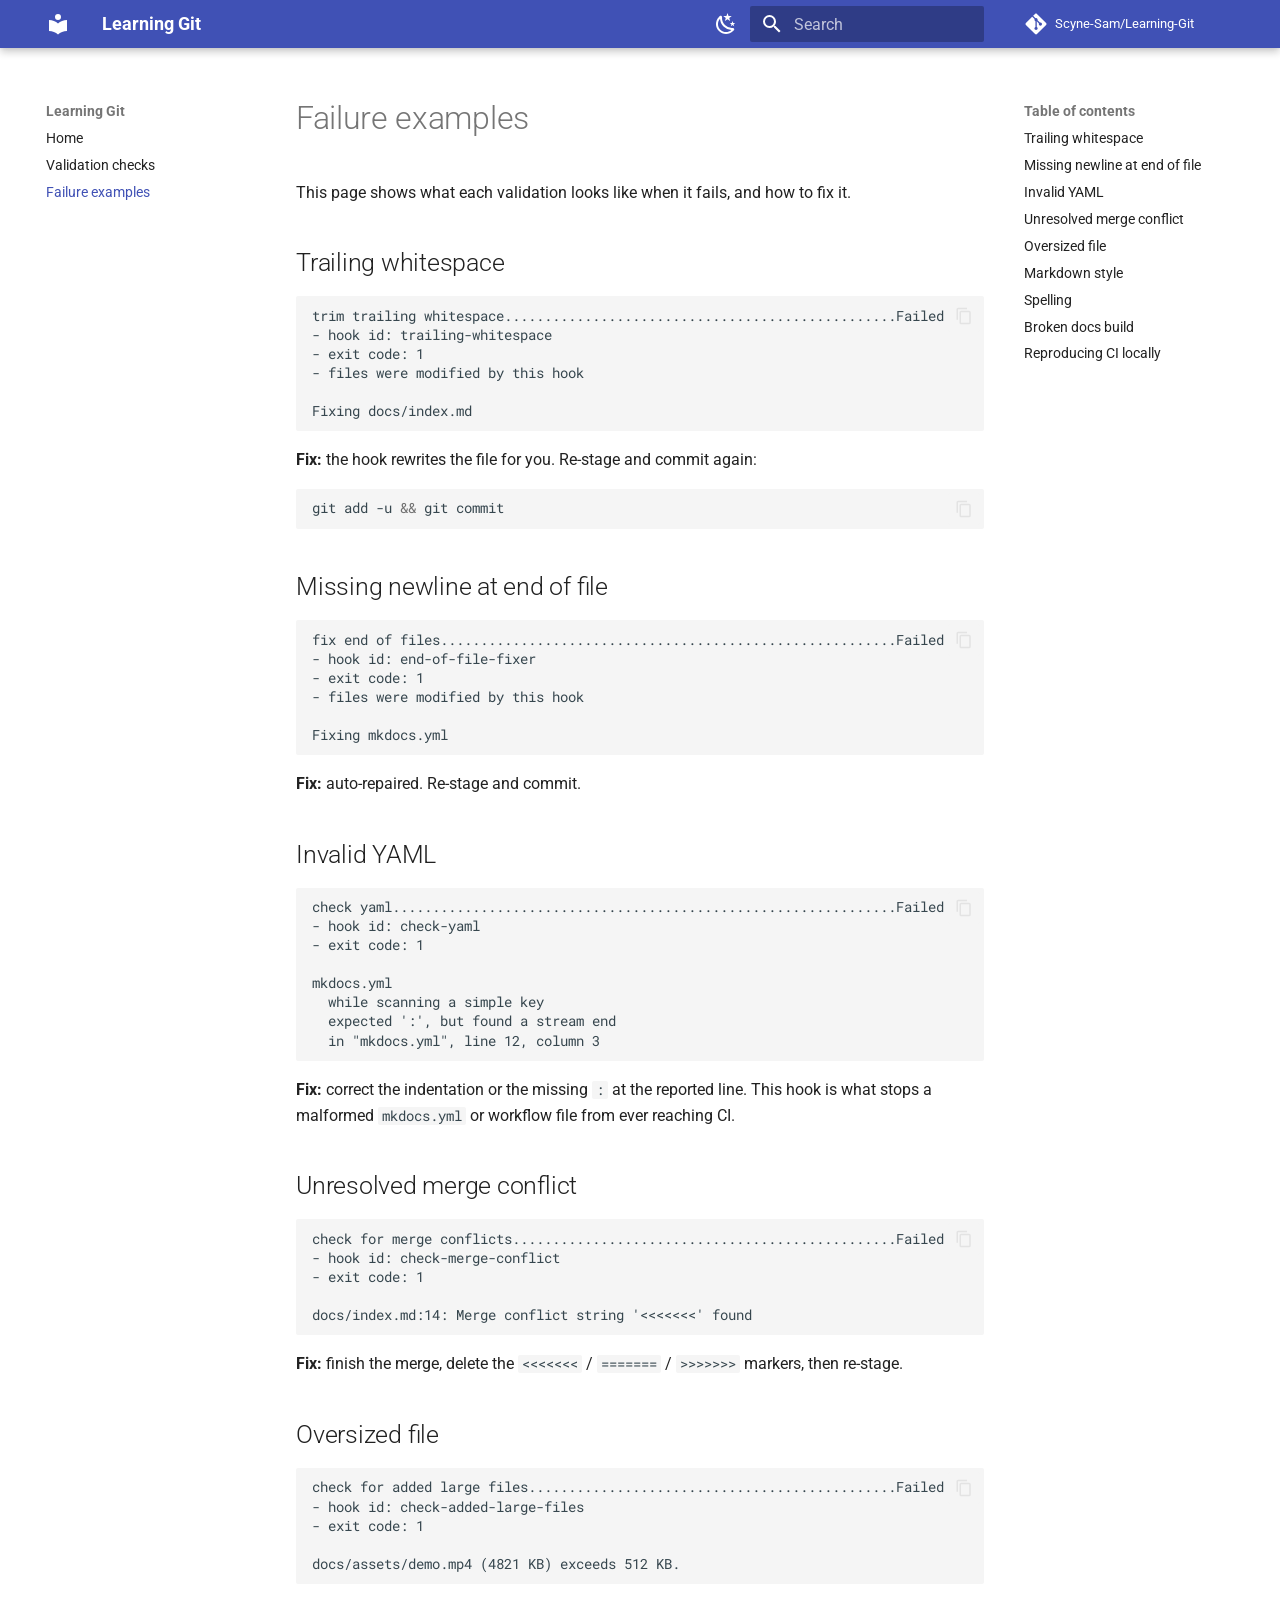
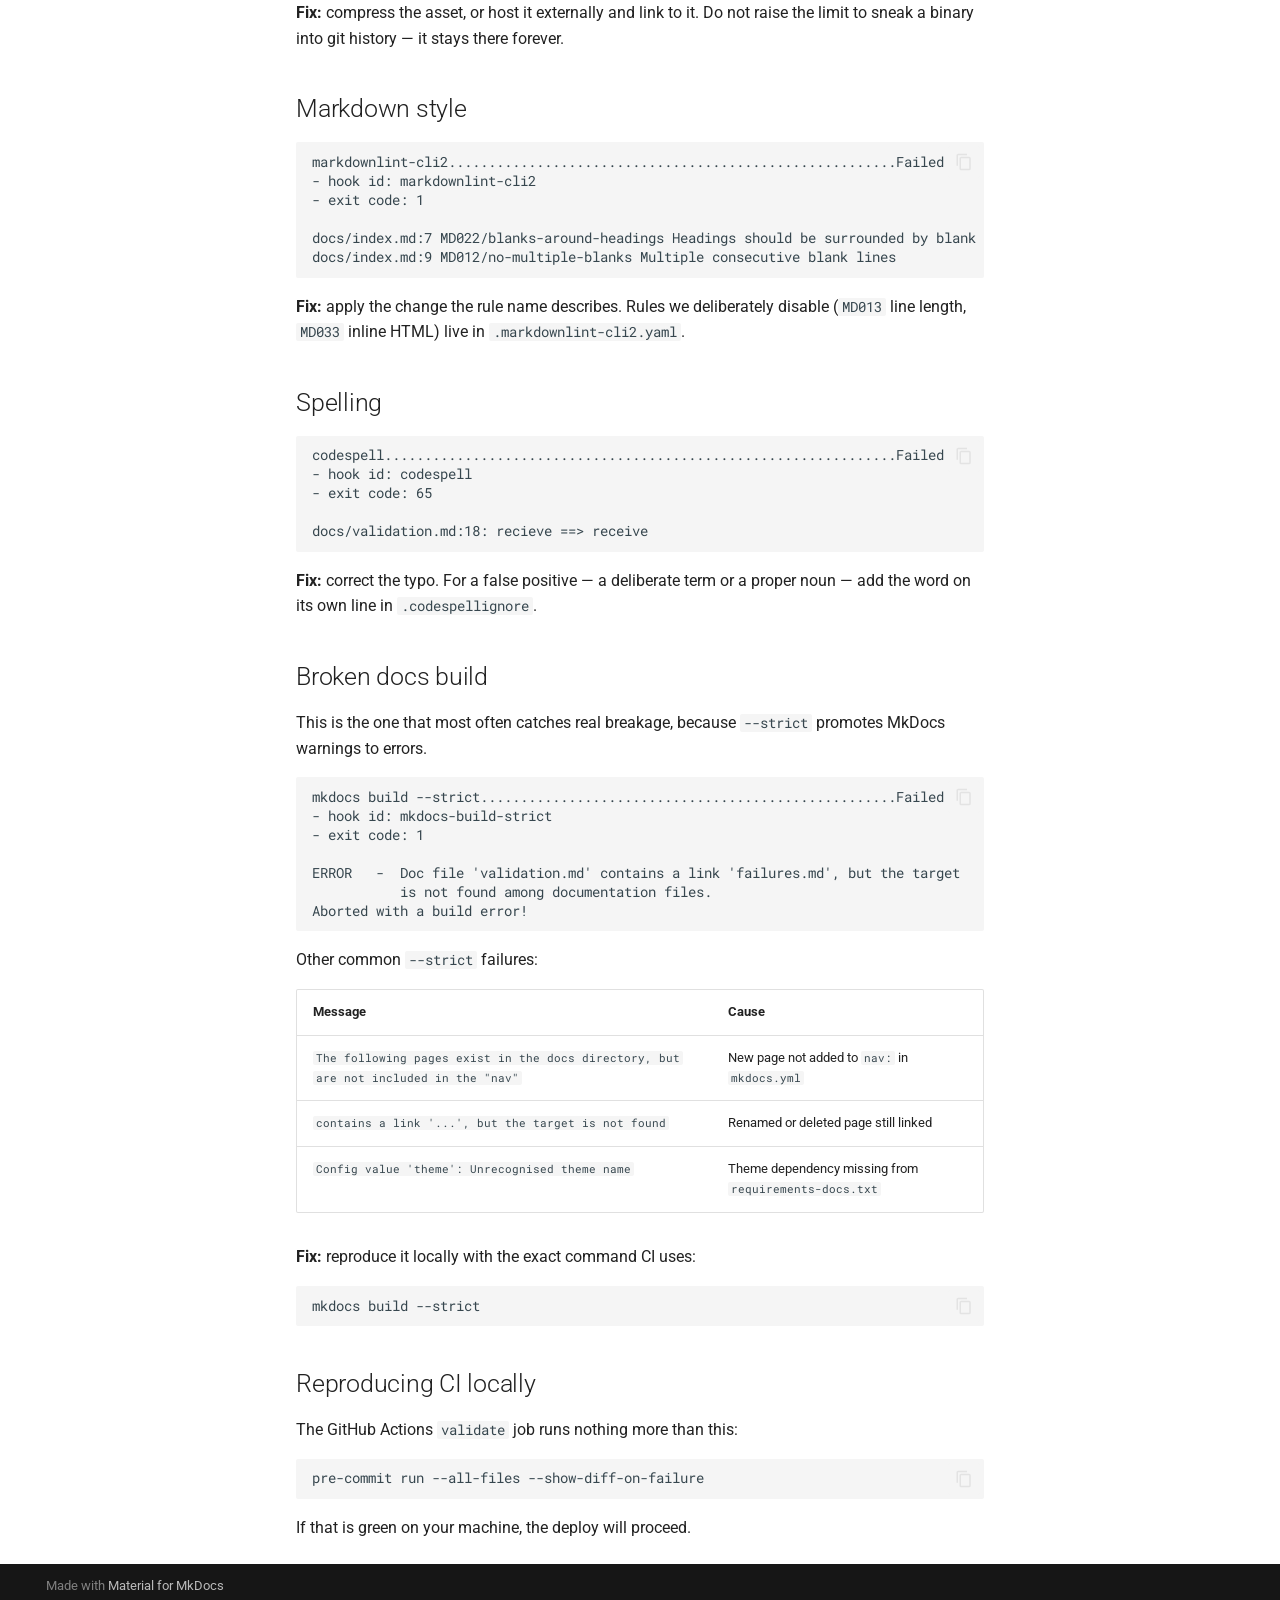
==== failures/index.html @ 4d1471ed "Deployed b543597 with MkDocs version: 1.6.1" ====
<!doctype html>
<html lang="en" class="no-js">
  <head>
    
      <meta charset="utf-8">
      <meta name="viewport" content="width=device-width,initial-scale=1">
      
        <meta name="description" content="Notes and exercises for learning Git">
      
      
      
        <link rel="canonical" href="https://scyne-sam.github.io/Learning-Git/failures/">
      
      
        <link rel="prev" href="../validation/">
      
      
      
        
      
      
      <link rel="icon" href="../assets/images/favicon.png">
      <meta name="generator" content="mkdocs-1.6.1, mkdocs-material-9.7.7">
    
    
      
        <title>Failure examples - Learning Git</title>
      
    
    
      <link rel="stylesheet" href="../assets/stylesheets/main.ec1eaa64.min.css">
      
        
        <link rel="stylesheet" href="../assets/stylesheets/palette.ab4e12ef.min.css">
      
      


    
    
      
    
    
      
        
        
        <link rel="preconnect" href="https://fonts.gstatic.com" crossorigin>
        <link rel="stylesheet" href="https://fonts.googleapis.com/css?family=Roboto:300,300i,400,400i,700,700i%7CRoboto+Mono:400,400i,700,700i&display=fallback">
        <style>:root{--md-text-font:"Roboto";--md-code-font:"Roboto Mono"}</style>
      
    
    
    <script>__md_scope=new URL("..",location),__md_hash=e=>[...e].reduce(((e,_)=>(e<<5)-e+_.charCodeAt(0)),0),__md_get=(e,_=localStorage,t=__md_scope)=>JSON.parse(_.getItem(t.pathname+"."+e)),__md_set=(e,_,t=localStorage,a=__md_scope)=>{try{t.setItem(a.pathname+"."+e,JSON.stringify(_))}catch(e){}}</script>
    
      

    
    
  </head>
  
  
    
    
      
    
    
    
    
    <body dir="ltr" data-md-color-scheme="default" data-md-color-primary="indigo" data-md-color-accent="indigo">
  
    
    <input class="md-toggle" data-md-toggle="drawer" type="checkbox" id="__drawer" autocomplete="off">
    <input class="md-toggle" data-md-toggle="search" type="checkbox" id="__search" autocomplete="off">
    <label class="md-overlay" for="__drawer"></label>
    <div data-md-component="skip">
      
        
        <a href="#failure-examples" class="md-skip">
          Skip to content
        </a>
      
    </div>
    <div data-md-component="announce">
      
    </div>
    
    
      

  

<header class="md-header md-header--shadow" data-md-component="header">
  <nav class="md-header__inner md-grid" aria-label="Header">
    <a href=".." title="Learning Git" class="md-header__button md-logo" aria-label="Learning Git" data-md-component="logo">
      
  
  <svg xmlns="http://www.w3.org/2000/svg" viewBox="0 0 24 24"><path d="M12 8a3 3 0 0 0 3-3 3 3 0 0 0-3-3 3 3 0 0 0-3 3 3 3 0 0 0 3 3m0 3.54C9.64 9.35 6.5 8 3 8v11c3.5 0 6.64 1.35 9 3.54 2.36-2.19 5.5-3.54 9-3.54V8c-3.5 0-6.64 1.35-9 3.54"/></svg>

    </a>
    <label class="md-header__button md-icon" for="__drawer">
      
      <svg xmlns="http://www.w3.org/2000/svg" viewBox="0 0 24 24"><path d="M3 6h18v2H3zm0 5h18v2H3zm0 5h18v2H3z"/></svg>
    </label>
    <div class="md-header__title" data-md-component="header-title">
      <div class="md-header__ellipsis">
        <div class="md-header__topic">
          <span class="md-ellipsis">
            Learning Git
          </span>
        </div>
        <div class="md-header__topic" data-md-component="header-topic">
          <span class="md-ellipsis">
            
              Failure examples
            
          </span>
        </div>
      </div>
    </div>
    
      
        <form class="md-header__option" data-md-component="palette">
  
    
    
    
    <input class="md-option" data-md-color-media="(prefers-color-scheme: light)" data-md-color-scheme="default" data-md-color-primary="indigo" data-md-color-accent="indigo"  aria-label="Switch to dark mode"  type="radio" name="__palette" id="__palette_0">
    
      <label class="md-header__button md-icon" title="Switch to dark mode" for="__palette_1" hidden>
        <svg xmlns="http://www.w3.org/2000/svg" viewBox="0 0 24 24"><path d="m17.75 4.09-2.53 1.94.91 3.06-2.63-1.81-2.63 1.81.91-3.06-2.53-1.94L12.44 4l1.06-3 1.06 3zm3.5 6.91-1.64 1.25.59 1.98-1.7-1.17-1.7 1.17.59-1.98L15.75 11l2.06-.05L18.5 9l.69 1.95zm-2.28 4.95c.83-.08 1.72 1.1 1.19 1.85-.32.45-.66.87-1.08 1.27C15.17 23 8.84 23 4.94 19.07c-3.91-3.9-3.91-10.24 0-14.14.4-.4.82-.76 1.27-1.08.75-.53 1.93.36 1.85 1.19-.27 2.86.69 5.83 2.89 8.02a9.96 9.96 0 0 0 8.02 2.89m-1.64 2.02a12.08 12.08 0 0 1-7.8-3.47c-2.17-2.19-3.33-5-3.49-7.82-2.81 3.14-2.7 7.96.31 10.98 3.02 3.01 7.84 3.12 10.98.31"/></svg>
      </label>
    
  
    
    
    
    <input class="md-option" data-md-color-media="(prefers-color-scheme: dark)" data-md-color-scheme="slate" data-md-color-primary="indigo" data-md-color-accent="indigo"  aria-label="Switch to light mode"  type="radio" name="__palette" id="__palette_1">
    
      <label class="md-header__button md-icon" title="Switch to light mode" for="__palette_0" hidden>
        <svg xmlns="http://www.w3.org/2000/svg" viewBox="0 0 24 24"><path d="M12 7a5 5 0 0 1 5 5 5 5 0 0 1-5 5 5 5 0 0 1-5-5 5 5 0 0 1 5-5m0 2a3 3 0 0 0-3 3 3 3 0 0 0 3 3 3 3 0 0 0 3-3 3 3 0 0 0-3-3m0-7 2.39 3.42C13.65 5.15 12.84 5 12 5s-1.65.15-2.39.42zM3.34 7l4.16-.35A7.2 7.2 0 0 0 5.94 8.5c-.44.74-.69 1.5-.83 2.29zm.02 10 1.76-3.77a7.131 7.131 0 0 0 2.38 4.14zM20.65 7l-1.77 3.79a7.02 7.02 0 0 0-2.38-4.15zm-.01 10-4.14.36c.59-.51 1.12-1.14 1.54-1.86.42-.73.69-1.5.83-2.29zM12 22l-2.41-3.44c.74.27 1.55.44 2.41.44.82 0 1.63-.17 2.37-.44z"/></svg>
      </label>
    
  
</form>
      
    
    
      <script>var palette=__md_get("__palette");if(palette&&palette.color){if("(prefers-color-scheme)"===palette.color.media){var media=matchMedia("(prefers-color-scheme: light)"),input=document.querySelector(media.matches?"[data-md-color-media='(prefers-color-scheme: light)']":"[data-md-color-media='(prefers-color-scheme: dark)']");palette.color.media=input.getAttribute("data-md-color-media"),palette.color.scheme=input.getAttribute("data-md-color-scheme"),palette.color.primary=input.getAttribute("data-md-color-primary"),palette.color.accent=input.getAttribute("data-md-color-accent")}for(var[key,value]of Object.entries(palette.color))document.body.setAttribute("data-md-color-"+key,value)}</script>
    
    
    
      
      
        <label class="md-header__button md-icon" for="__search">
          
          <svg xmlns="http://www.w3.org/2000/svg" viewBox="0 0 24 24"><path d="M9.5 3A6.5 6.5 0 0 1 16 9.5c0 1.61-.59 3.09-1.56 4.23l.27.27h.79l5 5-1.5 1.5-5-5v-.79l-.27-.27A6.52 6.52 0 0 1 9.5 16 6.5 6.5 0 0 1 3 9.5 6.5 6.5 0 0 1 9.5 3m0 2C7 5 5 7 5 9.5S7 14 9.5 14 14 12 14 9.5 12 5 9.5 5"/></svg>
        </label>
        <div class="md-search" data-md-component="search" role="dialog">
  <label class="md-search__overlay" for="__search"></label>
  <div class="md-search__inner" role="search">
    <form class="md-search__form" name="search">
      <input type="text" class="md-search__input" name="query" aria-label="Search" placeholder="Search" autocapitalize="off" autocorrect="off" autocomplete="off" spellcheck="false" data-md-component="search-query" required>
      <label class="md-search__icon md-icon" for="__search">
        
        <svg xmlns="http://www.w3.org/2000/svg" viewBox="0 0 24 24"><path d="M9.5 3A6.5 6.5 0 0 1 16 9.5c0 1.61-.59 3.09-1.56 4.23l.27.27h.79l5 5-1.5 1.5-5-5v-.79l-.27-.27A6.52 6.52 0 0 1 9.5 16 6.5 6.5 0 0 1 3 9.5 6.5 6.5 0 0 1 9.5 3m0 2C7 5 5 7 5 9.5S7 14 9.5 14 14 12 14 9.5 12 5 9.5 5"/></svg>
        
        <svg xmlns="http://www.w3.org/2000/svg" viewBox="0 0 24 24"><path d="M20 11v2H8l5.5 5.5-1.42 1.42L4.16 12l7.92-7.92L13.5 5.5 8 11z"/></svg>
      </label>
      <nav class="md-search__options" aria-label="Search">
        
        <button type="reset" class="md-search__icon md-icon" title="Clear" aria-label="Clear" tabindex="-1">
          
          <svg xmlns="http://www.w3.org/2000/svg" viewBox="0 0 24 24"><path d="M19 6.41 17.59 5 12 10.59 6.41 5 5 6.41 10.59 12 5 17.59 6.41 19 12 13.41 17.59 19 19 17.59 13.41 12z"/></svg>
        </button>
      </nav>
      
    </form>
    <div class="md-search__output">
      <div class="md-search__scrollwrap" tabindex="0" data-md-scrollfix>
        <div class="md-search-result" data-md-component="search-result">
          <div class="md-search-result__meta">
            Initializing search
          </div>
          <ol class="md-search-result__list" role="presentation"></ol>
        </div>
      </div>
    </div>
  </div>
</div>
      
    
    
      <div class="md-header__source">
        <a href="https://github.com/Scyne-Sam/Learning-Git" title="Go to repository" class="md-source" data-md-component="source">
  <div class="md-source__icon md-icon">
    
    <svg xmlns="http://www.w3.org/2000/svg" viewBox="0 0 448 512"><!--! Font Awesome Free 7.1.0 by @fontawesome - https://fontawesome.com License - https://fontawesome.com/license/free (Icons: CC BY 4.0, Fonts: SIL OFL 1.1, Code: MIT License) Copyright 2025 Fonticons, Inc.--><path d="M439.6 236.1 244 40.5c-5.4-5.5-12.8-8.5-20.4-8.5s-15 3-20.4 8.4L162.5 81l51.5 51.5c27.1-9.1 52.7 16.8 43.4 43.7l49.7 49.7c34.2-11.8 61.2 31 35.5 56.7-26.5 26.5-70.2-2.9-56-37.3L240.3 199v121.9c25.3 12.5 22.3 41.8 9.1 55-6.4 6.4-15.2 10.1-24.3 10.1s-17.8-3.6-24.3-10.1c-17.6-17.6-11.1-46.9 11.2-56v-123c-20.8-8.5-24.6-30.7-18.6-45L142.6 101 8.5 235.1C3 240.6 0 247.9 0 255.5s3 15 8.5 20.4l195.6 195.7c5.4 5.4 12.7 8.4 20.4 8.4s15-3 20.4-8.4l194.7-194.7c5.4-5.4 8.4-12.8 8.4-20.4s-3-15-8.4-20.4"/></svg>
  </div>
  <div class="md-source__repository">
    Scyne-Sam/Learning-Git
  </div>
</a>
      </div>
    
  </nav>
  
</header>
    
    <div class="md-container" data-md-component="container">
      
      
        
          
        
      
      <main class="md-main" data-md-component="main">
        <div class="md-main__inner md-grid">
          
            
              
              <div class="md-sidebar md-sidebar--primary" data-md-component="sidebar" data-md-type="navigation" >
                <div class="md-sidebar__scrollwrap">
                  <div class="md-sidebar__inner">
                    



<nav class="md-nav md-nav--primary" aria-label="Navigation" data-md-level="0">
  <label class="md-nav__title" for="__drawer">
    <a href=".." title="Learning Git" class="md-nav__button md-logo" aria-label="Learning Git" data-md-component="logo">
      
  
  <svg xmlns="http://www.w3.org/2000/svg" viewBox="0 0 24 24"><path d="M12 8a3 3 0 0 0 3-3 3 3 0 0 0-3-3 3 3 0 0 0-3 3 3 3 0 0 0 3 3m0 3.54C9.64 9.35 6.5 8 3 8v11c3.5 0 6.64 1.35 9 3.54 2.36-2.19 5.5-3.54 9-3.54V8c-3.5 0-6.64 1.35-9 3.54"/></svg>

    </a>
    Learning Git
  </label>
  
    <div class="md-nav__source">
      <a href="https://github.com/Scyne-Sam/Learning-Git" title="Go to repository" class="md-source" data-md-component="source">
  <div class="md-source__icon md-icon">
    
    <svg xmlns="http://www.w3.org/2000/svg" viewBox="0 0 448 512"><!--! Font Awesome Free 7.1.0 by @fontawesome - https://fontawesome.com License - https://fontawesome.com/license/free (Icons: CC BY 4.0, Fonts: SIL OFL 1.1, Code: MIT License) Copyright 2025 Fonticons, Inc.--><path d="M439.6 236.1 244 40.5c-5.4-5.5-12.8-8.5-20.4-8.5s-15 3-20.4 8.4L162.5 81l51.5 51.5c27.1-9.1 52.7 16.8 43.4 43.7l49.7 49.7c34.2-11.8 61.2 31 35.5 56.7-26.5 26.5-70.2-2.9-56-37.3L240.3 199v121.9c25.3 12.5 22.3 41.8 9.1 55-6.4 6.4-15.2 10.1-24.3 10.1s-17.8-3.6-24.3-10.1c-17.6-17.6-11.1-46.9 11.2-56v-123c-20.8-8.5-24.6-30.7-18.6-45L142.6 101 8.5 235.1C3 240.6 0 247.9 0 255.5s3 15 8.5 20.4l195.6 195.7c5.4 5.4 12.7 8.4 20.4 8.4s15-3 20.4-8.4l194.7-194.7c5.4-5.4 8.4-12.8 8.4-20.4s-3-15-8.4-20.4"/></svg>
  </div>
  <div class="md-source__repository">
    Scyne-Sam/Learning-Git
  </div>
</a>
    </div>
  
  <ul class="md-nav__list" data-md-scrollfix>
    
      
      
  
  
  
  
    <li class="md-nav__item">
      <a href=".." class="md-nav__link">
        
  
  
  <span class="md-ellipsis">
    
  
    Home
  

    
  </span>
  
  

      </a>
    </li>
  

    
      
      
  
  
  
  
    <li class="md-nav__item">
      <a href="../validation/" class="md-nav__link">
        
  
  
  <span class="md-ellipsis">
    
  
    Validation checks
  

    
  </span>
  
  

      </a>
    </li>
  

    
      
      
  
  
    
  
  
  
    <li class="md-nav__item md-nav__item--active">
      
      <input class="md-nav__toggle md-toggle" type="checkbox" id="__toc">
      
      
        
      
      
        <label class="md-nav__link md-nav__link--active" for="__toc">
          
  
  
  <span class="md-ellipsis">
    
  
    Failure examples
  

    
  </span>
  
  

          <span class="md-nav__icon md-icon"></span>
        </label>
      
      <a href="./" class="md-nav__link md-nav__link--active">
        
  
  
  <span class="md-ellipsis">
    
  
    Failure examples
  

    
  </span>
  
  

      </a>
      
        

<nav class="md-nav md-nav--secondary" aria-label="Table of contents">
  
  
  
    
  
  
    <label class="md-nav__title" for="__toc">
      <span class="md-nav__icon md-icon"></span>
      Table of contents
    </label>
    <ul class="md-nav__list" data-md-component="toc" data-md-scrollfix>
      
        <li class="md-nav__item">
  <a href="#trailing-whitespace" class="md-nav__link">
    <span class="md-ellipsis">
      
        Trailing whitespace
      
    </span>
  </a>
  
</li>
      
        <li class="md-nav__item">
  <a href="#missing-newline-at-end-of-file" class="md-nav__link">
    <span class="md-ellipsis">
      
        Missing newline at end of file
      
    </span>
  </a>
  
</li>
      
        <li class="md-nav__item">
  <a href="#invalid-yaml" class="md-nav__link">
    <span class="md-ellipsis">
      
        Invalid YAML
      
    </span>
  </a>
  
</li>
      
        <li class="md-nav__item">
  <a href="#unresolved-merge-conflict" class="md-nav__link">
    <span class="md-ellipsis">
      
        Unresolved merge conflict
      
    </span>
  </a>
  
</li>
      
        <li class="md-nav__item">
  <a href="#oversized-file" class="md-nav__link">
    <span class="md-ellipsis">
      
        Oversized file
      
    </span>
  </a>
  
</li>
      
        <li class="md-nav__item">
  <a href="#markdown-style" class="md-nav__link">
    <span class="md-ellipsis">
      
        Markdown style
      
    </span>
  </a>
  
</li>
      
        <li class="md-nav__item">
  <a href="#spelling" class="md-nav__link">
    <span class="md-ellipsis">
      
        Spelling
      
    </span>
  </a>
  
</li>
      
        <li class="md-nav__item">
  <a href="#broken-docs-build" class="md-nav__link">
    <span class="md-ellipsis">
      
        Broken docs build
      
    </span>
  </a>
  
</li>
      
        <li class="md-nav__item">
  <a href="#reproducing-ci-locally" class="md-nav__link">
    <span class="md-ellipsis">
      
        Reproducing CI locally
      
    </span>
  </a>
  
</li>
      
    </ul>
  
</nav>
      
    </li>
  

    
  </ul>
</nav>
                  </div>
                </div>
              </div>
            
            
              
              <div class="md-sidebar md-sidebar--secondary" data-md-component="sidebar" data-md-type="toc" >
                <div class="md-sidebar__scrollwrap">
                  <div class="md-sidebar__inner">
                    

<nav class="md-nav md-nav--secondary" aria-label="Table of contents">
  
  
  
    
  
  
    <label class="md-nav__title" for="__toc">
      <span class="md-nav__icon md-icon"></span>
      Table of contents
    </label>
    <ul class="md-nav__list" data-md-component="toc" data-md-scrollfix>
      
        <li class="md-nav__item">
  <a href="#trailing-whitespace" class="md-nav__link">
    <span class="md-ellipsis">
      
        Trailing whitespace
      
    </span>
  </a>
  
</li>
      
        <li class="md-nav__item">
  <a href="#missing-newline-at-end-of-file" class="md-nav__link">
    <span class="md-ellipsis">
      
        Missing newline at end of file
      
    </span>
  </a>
  
</li>
      
        <li class="md-nav__item">
  <a href="#invalid-yaml" class="md-nav__link">
    <span class="md-ellipsis">
      
        Invalid YAML
      
    </span>
  </a>
  
</li>
      
        <li class="md-nav__item">
  <a href="#unresolved-merge-conflict" class="md-nav__link">
    <span class="md-ellipsis">
      
        Unresolved merge conflict
      
    </span>
  </a>
  
</li>
      
        <li class="md-nav__item">
  <a href="#oversized-file" class="md-nav__link">
    <span class="md-ellipsis">
      
        Oversized file
      
    </span>
  </a>
  
</li>
      
        <li class="md-nav__item">
  <a href="#markdown-style" class="md-nav__link">
    <span class="md-ellipsis">
      
        Markdown style
      
    </span>
  </a>
  
</li>
      
        <li class="md-nav__item">
  <a href="#spelling" class="md-nav__link">
    <span class="md-ellipsis">
      
        Spelling
      
    </span>
  </a>
  
</li>
      
        <li class="md-nav__item">
  <a href="#broken-docs-build" class="md-nav__link">
    <span class="md-ellipsis">
      
        Broken docs build
      
    </span>
  </a>
  
</li>
      
        <li class="md-nav__item">
  <a href="#reproducing-ci-locally" class="md-nav__link">
    <span class="md-ellipsis">
      
        Reproducing CI locally
      
    </span>
  </a>
  
</li>
      
    </ul>
  
</nav>
                  </div>
                </div>
              </div>
            
          
          
            <div class="md-content" data-md-component="content">
              
              <article class="md-content__inner md-typeset">
                
                  


  
  


<h1 id="failure-examples">Failure examples<a class="headerlink" href="#failure-examples" title="Permanent link">&para;</a></h1>
<p>This page shows what each validation looks like when it fails, and how to fix it.</p>
<h2 id="trailing-whitespace">Trailing whitespace<a class="headerlink" href="#trailing-whitespace" title="Permanent link">&para;</a></h2>
<div class="highlight"><pre><span></span><code>trim trailing whitespace.................................................Failed
- hook id: trailing-whitespace
- exit code: 1
- files were modified by this hook

Fixing docs/index.md
</code></pre></div>
<p><strong>Fix:</strong> the hook rewrites the file for you. Re-stage and commit again:</p>
<div class="highlight"><pre><span></span><code>git<span class="w"> </span>add<span class="w"> </span>-u<span class="w"> </span><span class="o">&amp;&amp;</span><span class="w"> </span>git<span class="w"> </span>commit
</code></pre></div>
<h2 id="missing-newline-at-end-of-file">Missing newline at end of file<a class="headerlink" href="#missing-newline-at-end-of-file" title="Permanent link">&para;</a></h2>
<div class="highlight"><pre><span></span><code>fix end of files.........................................................Failed
- hook id: end-of-file-fixer
- exit code: 1
- files were modified by this hook

Fixing mkdocs.yml
</code></pre></div>
<p><strong>Fix:</strong> auto-repaired. Re-stage and commit.</p>
<h2 id="invalid-yaml">Invalid YAML<a class="headerlink" href="#invalid-yaml" title="Permanent link">&para;</a></h2>
<div class="highlight"><pre><span></span><code>check yaml...............................................................Failed
- hook id: check-yaml
- exit code: 1

mkdocs.yml
  while scanning a simple key
  expected ':', but found a stream end
  in "mkdocs.yml", line 12, column 3
</code></pre></div>
<p><strong>Fix:</strong> correct the indentation or the missing <code>:</code> at the reported line. This hook is
what stops a malformed <code>mkdocs.yml</code> or workflow file from ever reaching CI.</p>
<h2 id="unresolved-merge-conflict">Unresolved merge conflict<a class="headerlink" href="#unresolved-merge-conflict" title="Permanent link">&para;</a></h2>
<div class="highlight"><pre><span></span><code>check for merge conflicts................................................Failed
- hook id: check-merge-conflict
- exit code: 1

docs/index.md:14: Merge conflict string '&lt;&lt;&lt;&lt;&lt;&lt;&lt;' found
</code></pre></div>
<p><strong>Fix:</strong> finish the merge, delete the <code>&lt;&lt;&lt;&lt;&lt;&lt;&lt;</code> / <code>=======</code> / <code>&gt;&gt;&gt;&gt;&gt;&gt;&gt;</code> markers, then
re-stage.</p>
<h2 id="oversized-file">Oversized file<a class="headerlink" href="#oversized-file" title="Permanent link">&para;</a></h2>
<div class="highlight"><pre><span></span><code>check for added large files..............................................Failed
- hook id: check-added-large-files
- exit code: 1

docs/assets/demo.mp4 (4821 KB) exceeds 512 KB.
</code></pre></div>
<p><strong>Fix:</strong> compress the asset, or host it externally and link to it. Do not raise the
limit to sneak a binary into git history — it stays there forever.</p>
<h2 id="markdown-style">Markdown style<a class="headerlink" href="#markdown-style" title="Permanent link">&para;</a></h2>
<div class="highlight"><pre><span></span><code>markdownlint-cli2........................................................Failed
- hook id: markdownlint-cli2
- exit code: 1

docs/index.md:7 MD022/blanks-around-headings Headings should be surrounded by blank lines
docs/index.md:9 MD012/no-multiple-blanks Multiple consecutive blank lines
</code></pre></div>
<p><strong>Fix:</strong> apply the change the rule name describes. Rules we deliberately disable
(<code>MD013</code> line length, <code>MD033</code> inline HTML) live in <code>.markdownlint-cli2.yaml</code>.</p>
<h2 id="spelling">Spelling<a class="headerlink" href="#spelling" title="Permanent link">&para;</a></h2>
<div class="highlight"><pre><span></span><code>codespell................................................................Failed
- hook id: codespell
- exit code: 65

docs/validation.md:18: recieve ==&gt; receive
</code></pre></div>
<p><strong>Fix:</strong> correct the typo. For a false positive — a deliberate term or a proper noun —
add the word on its own line in <code>.codespellignore</code>.</p>
<h2 id="broken-docs-build">Broken docs build<a class="headerlink" href="#broken-docs-build" title="Permanent link">&para;</a></h2>
<p>This is the one that most often catches real breakage, because <code>--strict</code> promotes
MkDocs warnings to errors.</p>
<div class="highlight"><pre><span></span><code>mkdocs build --strict....................................................Failed
- hook id: mkdocs-build-strict
- exit code: 1

ERROR   -  Doc file 'validation.md' contains a link 'failures.md', but the target
           is not found among documentation files.
Aborted with a build error!
</code></pre></div>
<p>Other common <code>--strict</code> failures:</p>
<table>
<thead>
<tr>
<th>Message</th>
<th>Cause</th>
</tr>
</thead>
<tbody>
<tr>
<td><code>The following pages exist in the docs directory, but are not included in the "nav"</code></td>
<td>New page not added to <code>nav:</code> in <code>mkdocs.yml</code></td>
</tr>
<tr>
<td><code>contains a link '...', but the target is not found</code></td>
<td>Renamed or deleted page still linked</td>
</tr>
<tr>
<td><code>Config value 'theme': Unrecognised theme name</code></td>
<td>Theme dependency missing from <code>requirements-docs.txt</code></td>
</tr>
</tbody>
</table>
<p><strong>Fix:</strong> reproduce it locally with the exact command CI uses:</p>
<div class="highlight"><pre><span></span><code>mkdocs<span class="w"> </span>build<span class="w"> </span>--strict
</code></pre></div>
<h2 id="reproducing-ci-locally">Reproducing CI locally<a class="headerlink" href="#reproducing-ci-locally" title="Permanent link">&para;</a></h2>
<p>The GitHub Actions <code>validate</code> job runs nothing more than this:</p>
<div class="highlight"><pre><span></span><code>pre-commit<span class="w"> </span>run<span class="w"> </span>--all-files<span class="w"> </span>--show-diff-on-failure
</code></pre></div>
<p>If that is green on your machine, the deploy will proceed.</p>












                
              </article>
            </div>
          
          
<script>var target=document.getElementById(location.hash.slice(1));target&&target.name&&(target.checked=target.name.startsWith("__tabbed_"))</script>
        </div>
        
          <button type="button" class="md-top md-icon" data-md-component="top" hidden>
  
  <svg xmlns="http://www.w3.org/2000/svg" viewBox="0 0 24 24"><path d="M13 20h-2V8l-5.5 5.5-1.42-1.42L12 4.16l7.92 7.92-1.42 1.42L13 8z"/></svg>
  Back to top
</button>
        
      </main>
      
        <footer class="md-footer">
  
  <div class="md-footer-meta md-typeset">
    <div class="md-footer-meta__inner md-grid">
      <div class="md-copyright">
  
  
    Made with
    <a href="https://squidfunk.github.io/mkdocs-material/" target="_blank" rel="noopener">
      Material for MkDocs
    </a>
  
</div>
      
    </div>
  </div>
</footer>
      
    </div>
    <div class="md-dialog" data-md-component="dialog">
      <div class="md-dialog__inner md-typeset"></div>
    </div>
    
    
    
      
      
      <script id="__config" type="application/json">{"annotate": null, "base": "..", "features": ["navigation.instant", "navigation.tracking", "navigation.top", "content.code.copy", "search.highlight"], "search": "../assets/javascripts/workers/search.2c215733.min.js", "tags": null, "translations": {"clipboard.copied": "Copied to clipboard", "clipboard.copy": "Copy to clipboard", "search.result.more.one": "1 more on this page", "search.result.more.other": "# more on this page", "search.result.none": "No matching documents", "search.result.one": "1 matching document", "search.result.other": "# matching documents", "search.result.placeholder": "Type to start searching", "search.result.term.missing": "Missing", "select.version": "Select version"}, "version": null}</script>
    
    
      <script src="../assets/javascripts/bundle.d7400e89.min.js"></script>
      
    
  </body>
</html>
---- assets/stylesheets/main.ec1eaa64.min.css ----
@charset "UTF-8";html{-webkit-text-size-adjust:none;-moz-text-size-adjust:none;text-size-adjust:none;box-sizing:border-box}*,:after,:before{box-sizing:inherit}@media (prefers-reduced-motion){*,:after,:before{transition:none!important}}body{margin:0}a,button,input,label{-webkit-tap-highlight-color:transparent}a{color:inherit;text-decoration:none}hr{border:0;box-sizing:initial;display:block;height:.05rem;overflow:visible;padding:0}small{font-size:80%}sub,sup{line-height:1em}img{border-style:none}table{border-collapse:initial;border-spacing:0}td,th{font-weight:400;vertical-align:top}button{background:#0000;border:0;font-family:inherit;font-size:inherit;margin:0;padding:0}input{border:0;outline:none}:root{--md-primary-fg-color:#4051b5;--md-primary-fg-color--light:#5d6cc0;--md-primary-fg-color--dark:#303fa1;--md-primary-bg-color:#fff;--md-primary-bg-color--light:#ffffffb3;--md-accent-fg-color:#526cfe;--md-accent-fg-color--transparent:#526cfe1a;--md-accent-bg-color:#fff;--md-accent-bg-color--light:#ffffffb3}[data-md-color-scheme=default]{color-scheme:light}[data-md-color-scheme=default] img[src$="#gh-dark-mode-only"],[data-md-color-scheme=default] img[src$="#only-dark"]{display:none}:root,[data-md-color-scheme=default]{--md-hue:225deg;--md-default-fg-color:#000000de;--md-default-fg-color--light:#0000008a;--md-default-fg-color--lighter:#00000052;--md-default-fg-color--lightest:#00000012;--md-default-bg-color:#fff;--md-default-bg-color--light:#ffffffb3;--md-default-bg-color--lighter:#ffffff4d;--md-default-bg-color--lightest:#ffffff1f;--md-code-fg-color:#36464e;--md-code-bg-color:#f5f5f5;--md-code-bg-color--light:#f5f5f5b3;--md-code-bg-color--lighter:#f5f5f54d;--md-code-hl-color:#4287ff;--md-code-hl-color--light:#4287ff1a;--md-code-hl-number-color:#d52a2a;--md-code-hl-special-color:#db1457;--md-code-hl-function-color:#a846b9;--md-code-hl-constant-color:#6e59d9;--md-code-hl-keyword-color:#3f6ec6;--md-code-hl-string-color:#1c7d4d;--md-code-hl-name-color:var(--md-code-fg-color);--md-code-hl-operator-color:var(--md-default-fg-color--light);--md-code-hl-punctuation-color:var(--md-default-fg-color--light);--md-code-hl-comment-color:var(--md-default-fg-color--light);--md-code-hl-generic-color:var(--md-default-fg-color--light);--md-code-hl-variable-color:var(--md-default-fg-color--light);--md-typeset-color:var(--md-default-fg-color);--md-typeset-a-color:var(--md-primary-fg-color);--md-typeset-del-color:#f5503d26;--md-typeset-ins-color:#0bd57026;--md-typeset-kbd-color:#fafafa;--md-typeset-kbd-accent-color:#fff;--md-typeset-kbd-border-color:#b8b8b8;--md-typeset-mark-color:#ffff0080;--md-typeset-table-color:#0000001f;--md-typeset-table-color--light:rgba(0,0,0,.035);--md-admonition-fg-color:var(--md-default-fg-color);--md-admonition-bg-color:var(--md-default-bg-color);--md-warning-fg-color:#000000de;--md-warning-bg-color:#ff9;--md-footer-fg-color:#fff;--md-footer-fg-color--light:#ffffffb3;--md-footer-fg-color--lighter:#ffffff73;--md-footer-bg-color:#000000de;--md-footer-bg-color--dark:#00000052;--md-shadow-z1:0 0.2rem 0.5rem #0000000d,0 0 0.05rem #0000001a;--md-shadow-z2:0 0.2rem 0.5rem #0000001a,0 0 0.05rem #00000040;--md-shadow-z3:0 0.2rem 0.5rem #0003,0 0 0.05rem #00000059}.md-icon svg{fill:currentcolor;display:block;height:1.2rem;width:1.2rem}body{-webkit-font-smoothing:antialiased;-moz-osx-font-smoothing:grayscale;--md-text-font-family:var(--md-text-font,_),-apple-system,BlinkMacSystemFont,Helvetica,Arial,sans-serif;--md-code-font-family:var(--md-code-font,_),SFMono-Regular,Consolas,Menlo,monospace}aside,body,input{font-feature-settings:"kern","liga";color:var(--md-typeset-color);font-family:var(--md-text-font-family)}code,kbd,pre{font-feature-settings:"kern";font-family:var(--md-code-font-family)}:root{--md-typeset-table-sort-icon:url('data:image/svg+xml;charset=utf-8,<svg xmlns="http://www.w3.org/2000/svg" viewBox="0 0 24 24"><path d="m18 21-4-4h3V7h-3l4-4 4 4h-3v10h3M2 19v-2h10v2M2 13v-2h7v2M2 7V5h4v2z"/></svg>');--md-typeset-table-sort-icon--asc:url('data:image/svg+xml;charset=utf-8,<svg xmlns="http://www.w3.org/2000/svg" viewBox="0 0 24 24"><path d="M19 17h3l-4 4-4-4h3V3h2M2 17h10v2H2M6 5v2H2V5m0 6h7v2H2z"/></svg>');--md-typeset-table-sort-icon--desc:url('data:image/svg+xml;charset=utf-8,<svg xmlns="http://www.w3.org/2000/svg" viewBox="0 0 24 24"><path d="M19 7h3l-4-4-4 4h3v14h2M2 17h10v2H2M6 5v2H2V5m0 6h7v2H2z"/></svg>')}.md-typeset{-webkit-print-color-adjust:exact;color-adjust:exact;font-size:.8rem;line-height:1.6;overflow-wrap:break-word}@media print{.md-typeset{font-size:.68rem}}.md-typeset blockquote,.md-typeset dl,.md-typeset figure,.md-typeset ol,.md-typeset pre,.md-typeset ul{margin-bottom:1em;margin-top:1em}.md-typeset h1{color:var(--md-default-fg-color--light);font-size:2em;line-height:1.3;margin:0 0 1.25em}.md-typeset h1,.md-typeset h2{font-weight:300;letter-spacing:-.01em}.md-typeset h2{font-size:1.5625em;line-height:1.4;margin:1.6em 0 .64em}.md-typeset h3{font-size:1.25em;font-weight:400;letter-spacing:-.01em;line-height:1.5;margin:1.6em 0 .8em}.md-typeset h2+h3{margin-top:.8em}.md-typeset h4{font-weight:700;letter-spacing:-.01em;margin:1em 0}.md-typeset h5,.md-typeset h6{color:var(--md-default-fg-color--light);font-size:.8em;font-weight:700;letter-spacing:-.01em;margin:1.25em 0}.md-typeset h5{text-transform:uppercase}.md-typeset h5 code{text-transform:none}.md-typeset hr{border-bottom:.05rem solid var(--md-default-fg-color--lightest);display:flow-root;margin:1.5em 0}.md-typeset a{color:var(--md-typeset-a-color);word-break:break-word}.md-typeset a,.md-typeset a:before{transition:color 125ms}.md-typeset a:focus,.md-typeset a:hover{color:var(--md-accent-fg-color)}.md-typeset a:focus code,.md-typeset a:hover code{background-color:var(--md-accent-fg-color--transparent);color:var(--md-accent-fg-color)}.md-typeset a code{color:var(--md-typeset-a-color)}.md-typeset a.focus-visible{outline-color:var(--md-accent-fg-color);outline-offset:.2rem}.md-typeset code,.md-typeset kbd,.md-typeset pre{color:var(--md-code-fg-color);direction:ltr;font-variant-ligatures:none;transition:background-color 125ms}@media print{.md-typeset code,.md-typeset kbd,.md-typeset pre{white-space:pre-wrap}}.md-typeset code{background-color:var(--md-code-bg-color);border-radius:.1rem;-webkit-box-decoration-break:clone;box-decoration-break:clone;font-size:.85em;padding:0 .2941176471em;transition:color 125ms,background-color 125ms;word-break:break-word}.md-typeset code:not(.focus-visible){-webkit-tap-highlight-color:transparent;outline:none}.md-typeset pre{display:flow-root;line-height:1.4;position:relative}.md-typeset pre>code{-webkit-box-decoration-break:slice;box-decoration-break:slice;box-shadow:none;display:block;margin:0;outline-color:var(--md-accent-fg-color);overflow:auto;padding:.7720588235em 1.1764705882em;scrollbar-color:var(--md-default-fg-color--lighter) #0000;scrollbar-width:thin;touch-action:auto;word-break:normal}.md-typeset pre>code:hover{scrollbar-color:var(--md-accent-fg-color) #0000}.md-typeset pre>code::-webkit-scrollbar{height:.2rem;width:.2rem}.md-typeset pre>code::-webkit-scrollbar-thumb{background-color:var(--md-default-fg-color--lighter)}.md-typeset pre>code::-webkit-scrollbar-thumb:hover{background-color:var(--md-accent-fg-color)}.md-typeset kbd{background-color:var(--md-typeset-kbd-color);border-radius:.1rem;box-shadow:0 .1rem 0 .05rem var(--md-typeset-kbd-border-color),0 .1rem 0 var(--md-typeset-kbd-border-color),0 -.1rem .2rem var(--md-typeset-kbd-accent-color) inset;color:var(--md-default-fg-color);display:inline-block;font-size:.75em;padding:0 .6666666667em;vertical-align:text-top;word-break:break-word}.md-typeset mark{background-color:var(--md-typeset-mark-color);-webkit-box-decoration-break:clone;box-decoration-break:clone;color:inherit;word-break:break-word}.md-typeset abbr{cursor:help;text-decoration:none}.md-typeset [data-preview],.md-typeset abbr{border-bottom:.05rem dotted var(--md-default-fg-color--light)}.md-typeset small{opacity:.75}[dir=ltr] .md-typeset sub,[dir=ltr] .md-typeset sup{margin-left:.078125em}[dir=rtl] .md-typeset sub,[dir=rtl] .md-typeset sup{margin-right:.078125em}[dir=ltr] .md-typeset blockquote{padding-left:.6rem}[dir=rtl] .md-typeset blockquote{padding-right:.6rem}[dir=ltr] .md-typeset blockquote{border-left:.2rem solid var(--md-default-fg-color--lighter)}[dir=rtl] .md-typeset blockquote{border-right:.2rem solid var(--md-default-fg-color--lighter)}.md-typeset blockquote{color:var(--md-default-fg-color--light);margin-left:0;margin-right:0}.md-typeset ul{list-style-type:disc}.md-typeset ul[type]{list-style-type:revert-layer}[dir=ltr] .md-typeset ol,[dir=ltr] .md-typeset ul{margin-left:.625em}[dir=rtl] .md-typeset ol,[dir=rtl] .md-typeset ul{margin-right:.625em}.md-typeset ol,.md-typeset ul{padding:0}.md-typeset ol:not([hidden]),.md-typeset ul:not([hidden]){display:flow-root}.md-typeset ol ol,.md-typeset ul ol{list-style-type:lower-alpha}.md-typeset ol ol ol,.md-typeset ul ol ol{list-style-type:lower-roman}.md-typeset ol ol ol ol,.md-typeset ul ol ol ol{list-style-type:upper-alpha}.md-typeset ol ol ol ol ol,.md-typeset ul ol ol ol ol{list-style-type:upper-roman}.md-typeset ol[type],.md-typeset ul[type]{list-style-type:revert-layer}[dir=ltr] .md-typeset ol li,[dir=ltr] .md-typeset ul li{margin-left:1.25em}[dir=rtl] .md-typeset ol li,[dir=rtl] .md-typeset ul li{margin-right:1.25em}.md-typeset ol li,.md-typeset ul li{margin-bottom:.5em}.md-typeset ol li blockquote,.md-typeset ol li p,.md-typeset ul li blockquote,.md-typeset ul li p{margin:.5em 0}.md-typeset ol li:last-child,.md-typeset ul li:last-child{margin-bottom:0}[dir=ltr] .md-typeset ol li ol,[dir=ltr] .md-typeset ol li ul,[dir=ltr] .md-typeset ul li ol,[dir=ltr] .md-typeset ul li ul{margin-left:.625em}[dir=rtl] .md-typeset ol li ol,[dir=rtl] .md-typeset ol li ul,[dir=rtl] .md-typeset ul li ol,[dir=rtl] .md-typeset ul li ul{margin-right:.625em}.md-typeset ol li ol,.md-typeset ol li ul,.md-typeset ul li ol,.md-typeset ul li ul{margin-bottom:.5em;margin-top:.5em}[dir=ltr] .md-typeset dd{margin-left:1.875em}[dir=rtl] .md-typeset dd{margin-right:1.875em}.md-typeset dd{margin-bottom:1.5em;margin-top:1em}.md-typeset img,.md-typeset svg,.md-typeset video{height:auto;max-width:100%}.md-typeset img[align=left]{margin:1em 1em 1em 0}.md-typeset img[align=right]{margin:1em 0 1em 1em}.md-typeset img[align]:only-child{margin-top:0}.md-typeset figure{display:flow-root;margin:1em auto;max-width:100%;text-align:center;width:fit-content}.md-typeset figure img{display:block;margin:0 auto}.md-typeset figcaption{font-style:italic;margin:1em auto;max-width:24rem}.md-typeset iframe{max-width:100%}.md-typeset table:not([class]){background-color:var(--md-default-bg-color);border:.05rem solid var(--md-typeset-table-color);border-radius:.1rem;display:inline-block;font-size:.64rem;max-width:100%;overflow:auto;touch-action:auto}@media print{.md-typeset table:not([class]){display:table}}.md-typeset table:not([class])+*{margin-top:1.5em}.md-typeset table:not([class]) td>:first-child,.md-typeset table:not([class]) th>:first-child{margin-top:0}.md-typeset table:not([class]) td>:last-child,.md-typeset table:not([class]) th>:last-child{margin-bottom:0}.md-typeset table:not([class]) td:not([align]),.md-typeset table:not([class]) th:not([align]){text-align:left}[dir=rtl] .md-typeset table:not([class]) td:not([align]),[dir=rtl] .md-typeset table:not([class]) th:not([align]){text-align:right}.md-typeset table:not([class]) th{font-weight:700;min-width:5rem;padding:.9375em 1.25em;vertical-align:top}.md-typeset table:not([class]) td{border-top:.05rem solid var(--md-typeset-table-color);padding:.9375em 1.25em;vertical-align:top}.md-typeset table:not([class]) tbody tr{transition:background-color 125ms}.md-typeset table:not([class]) tbody tr:hover{background-color:var(--md-typeset-table-color--light);box-shadow:0 .05rem 0 var(--md-default-bg-color) inset}.md-typeset table:not([class]) a{word-break:normal}.md-typeset table th[role=columnheader]{cursor:pointer}[dir=ltr] .md-typeset table th[role=columnheader]:after{margin-left:.5em}[dir=rtl] .md-typeset table th[role=columnheader]:after{margin-right:.5em}.md-typeset table th[role=columnheader]:after{content:"";display:inline-block;height:1.2em;-webkit-mask-image:var(--md-typeset-table-sort-icon);mask-image:var(--md-typeset-table-sort-icon);-webkit-mask-repeat:no-repeat;mask-repeat:no-repeat;-webkit-mask-size:contain;mask-size:contain;transition:background-color 125ms;vertical-align:text-bottom;width:1.2em}.md-typeset table th[role=columnheader]:hover:after{background-color:var(--md-default-fg-color--lighter)}.md-typeset table th[role=columnheader][aria-sort=ascending]:after{background-color:var(--md-default-fg-color--light);-webkit-mask-image:var(--md-typeset-table-sort-icon--asc);mask-image:var(--md-typeset-table-sort-icon--asc)}.md-typeset table th[role=columnheader][aria-sort=descending]:after{background-color:var(--md-default-fg-color--light);-webkit-mask-image:var(--md-typeset-table-sort-icon--desc);mask-image:var(--md-typeset-table-sort-icon--desc)}.md-typeset__scrollwrap{margin:1em -.8rem;overflow-x:auto;touch-action:auto}.md-typeset__table{display:inline-block;margin-bottom:.5em;padding:0 .8rem}@media print{.md-typeset__table{display:block}}html .md-typeset__table table{display:table;margin:0;overflow:hidden;width:100%}@media screen and (max-width:44.984375em){.md-content__inner>pre{margin:1em -.8rem}.md-content__inner>pre code{border-radius:0}}.md-typeset .md-author{border-radius:100%;display:block;flex-shrink:0;height:1.6rem;overflow:hidden;position:relative;transition:color 125ms,transform 125ms;width:1.6rem}.md-typeset .md-author img{display:block}.md-typeset .md-author--more{background:var(--md-default-fg-color--lightest);color:var(--md-default-fg-color--lighter);font-size:.6rem;font-weight:700;line-height:1.6rem;text-align:center}.md-typeset .md-author--long{height:2.4rem;width:2.4rem}.md-typeset a.md-author{transform:scale(1)}.md-typeset a.md-author img{border-radius:100%;filter:grayscale(100%) opacity(75%);transition:filter 125ms}.md-typeset a.md-author:focus,.md-typeset a.md-author:hover{transform:scale(1.1);z-index:1}.md-typeset a.md-author:focus img,.md-typeset a.md-author:hover img{filter:grayscale(0)}.md-banner{background-color:var(--md-footer-bg-color);color:var(--md-footer-fg-color);overflow:auto}@media print{.md-banner{display:none}}.md-banner--warning{background-color:var(--md-warning-bg-color);color:var(--md-warning-fg-color)}.md-banner__inner{font-size:.7rem;margin:.6rem auto;padding:0 .8rem}[dir=ltr] .md-banner__button{float:right}[dir=rtl] .md-banner__button{float:left}.md-banner__button{color:inherit;cursor:pointer;transition:opacity .25s}.no-js .md-banner__button{display:none}.md-banner__button:hover{opacity:.7}html{font-size:125%;height:100%;overflow-x:hidden}@media screen and (min-width:100em){html{font-size:137.5%}}@media screen and (min-width:125em){html{font-size:150%}}body{background-color:var(--md-default-bg-color);display:flex;flex-direction:column;font-size:.5rem;min-height:100%;position:relative;width:100%}@media print{body{display:block}}@media screen and (max-width:59.984375em){body[data-md-scrolllock]{position:fixed}}.md-grid{margin-left:auto;margin-right:auto;max-width:61rem}.md-container{display:flex;flex-direction:column;flex-grow:1}@media print{.md-container{display:block}}.md-main{flex-grow:1}.md-main__inner{display:flex;height:100%;margin-top:1.5rem}.md-ellipsis{overflow:hidden;text-overflow:ellipsis}.md-toggle{display:none}.md-option{height:0;opacity:0;position:absolute;width:0}.md-option:checked+label:not([hidden]){display:block}.md-option.focus-visible+label{outline-color:var(--md-accent-fg-color);outline-style:auto}.md-skip{background-color:var(--md-default-fg-color);border-radius:.1rem;color:var(--md-default-bg-color);font-size:.64rem;margin:.5rem;opacity:0;outline-color:var(--md-accent-fg-color);padding:.3rem .5rem;position:fixed;transform:translateY(.4rem);z-index:-1}.md-skip:focus{opacity:1;transform:translateY(0);transition:transform .25s cubic-bezier(.4,0,.2,1),opacity 175ms 75ms;z-index:10}@page{margin:25mm}:root{--md-clipboard-icon:url('data:image/svg+xml;charset=utf-8,<svg xmlns="http://www.w3.org/2000/svg" viewBox="0 0 24 24"><path d="M19 21H8V7h11m0-2H8a2 2 0 0 0-2 2v14a2 2 0 0 0 2 2h11a2 2 0 0 0 2-2V7a2 2 0 0 0-2-2m-3-4H4a2 2 0 0 0-2 2v14h2V3h12z"/></svg>')}.md-clipboard{border-radius:.1rem;color:var(--md-default-fg-color--lightest);cursor:pointer;height:1.5em;outline-color:var(--md-accent-fg-color);outline-offset:.1rem;transition:color .25s;width:1.5em;z-index:1}@media print{.md-clipboard{display:none}}.md-clipboard:not(.focus-visible){-webkit-tap-highlight-color:transparent;outline:none}:hover>.md-clipboard{color:var(--md-default-fg-color--light)}.md-clipboard:focus,.md-clipboard:hover{color:var(--md-accent-fg-color)}.md-clipboard:after{background-color:currentcolor;content:"";display:block;height:1.125em;margin:0 auto;-webkit-mask-image:var(--md-clipboard-icon);mask-image:var(--md-clipboard-icon);-webkit-mask-position:center;mask-position:center;-webkit-mask-repeat:no-repeat;mask-repeat:no-repeat;-webkit-mask-size:contain;mask-size:contain;width:1.125em}.md-clipboard--inline{cursor:pointer}.md-clipboard--inline code{transition:color .25s,background-color .25s}.md-clipboard--inline:focus code,.md-clipboard--inline:hover code{background-color:var(--md-accent-fg-color--transparent);color:var(--md-accent-fg-color)}:root{--md-code-select-icon:url('data:image/svg+xml;charset=utf-8,<svg xmlns="http://www.w3.org/2000/svg" viewBox="0 0 24 24"><path d="M19 19h-4v2h4c1.1 0 2-.9 2-2v-4h-2m0-12h-4v2h4v4h2V5c0-1.1-.9-2-2-2M5 5h4V3H5c-1.1 0-2 .9-2 2v4h2m0 6H3v4c0 1.1.9 2 2 2h4v-2H5zm2-4h2v2H7zm4 0h2v2h-2zm4 0h2v2h-2zM7 7h2v2H7zm4 0h2v2h-2zm4 0h2v2h-2zm-8 8h2v2H7zm4 0h2v2h-2zm4 0h2v2h-2z"/></svg>');--md-code-copy-icon:url('data:image/svg+xml;charset=utf-8,<svg xmlns="http://www.w3.org/2000/svg" viewBox="0 0 24 24"><path d="M19 21H8V7h11m0-2H8a2 2 0 0 0-2 2v14a2 2 0 0 0 2 2h11a2 2 0 0 0 2-2V7a2 2 0 0 0-2-2m-3-4H4a2 2 0 0 0-2 2v14h2V3h12z"/></svg>')}.md-typeset .md-code__content{display:grid}.md-code__nav{background-color:var(--md-code-bg-color--lighter);border-radius:.1rem;display:flex;gap:.2rem;padding:.2rem;position:absolute;right:.25em;top:.25em;transition:background-color .25s;z-index:1}:hover>.md-code__nav{background-color:var(--md-code-bg-color--light)}.md-code__button{color:var(--md-default-fg-color--lightest);cursor:pointer;display:block;height:1.5em;outline-color:var(--md-accent-fg-color);outline-offset:.1rem;transition:color .25s;width:1.5em}:hover>*>.md-code__button{color:var(--md-default-fg-color--light)}.md-code__button.focus-visible,.md-code__button:hover{color:var(--md-accent-fg-color)}.md-code__button--active{color:var(--md-default-fg-color)!important}.md-code__button:after{background-color:currentcolor;content:"";display:block;height:1.125em;margin:0 auto;-webkit-mask-position:center;mask-position:center;-webkit-mask-repeat:no-repeat;mask-repeat:no-repeat;-webkit-mask-size:contain;mask-size:contain;width:1.125em}.md-code__button[data-md-type=select]:after{-webkit-mask-image:var(--md-code-select-icon);mask-image:var(--md-code-select-icon)}.md-code__button[data-md-type=copy]:after{-webkit-mask-image:var(--md-code-copy-icon);mask-image:var(--md-code-copy-icon)}@keyframes consent{0%{opacity:0;transform:translateY(100%)}to{opacity:1;transform:translateY(0)}}@keyframes overlay{0%{opacity:0}to{opacity:1}}.md-consent__overlay{animation:overlay .25s both;-webkit-backdrop-filter:blur(.1rem);backdrop-filter:blur(.1rem);background-color:#0000008a;height:100%;opacity:1;position:fixed;top:0;width:100%;z-index:5}.md-consent__inner{animation:consent .5s cubic-bezier(.1,.7,.1,1) both;background-color:var(--md-default-bg-color);border:0;border-radius:.1rem;bottom:0;box-shadow:0 0 .2rem #0000001a,0 .2rem .4rem #0003;max-height:100%;overflow:auto;padding:0;position:fixed;width:100%;z-index:5}.md-consent__form{padding:.8rem}.md-consent__settings{display:none;margin:1em 0}input:checked+.md-consent__settings{display:block}.md-consent__controls{margin-bottom:.8rem}.md-typeset .md-consent__controls .md-button{display:inline}@media screen and (max-width:44.984375em){.md-typeset .md-consent__controls .md-button{display:block;margin-top:.4rem;text-align:center;width:100%}}.md-consent label{cursor:pointer}.md-content{flex-grow:1;min-width:0}.md-content__inner{margin:0 .8rem 1.2rem;padding-top:.6rem}@media screen and (min-width:76.25em){[dir=ltr] .md-sidebar--primary:not([hidden])~.md-content>.md-content__inner{margin-left:1.2rem}[dir=ltr] .md-sidebar--secondary:not([hidden])~.md-content>.md-content__inner,[dir=rtl] .md-sidebar--primary:not([hidden])~.md-content>.md-content__inner{margin-right:1.2rem}[dir=rtl] .md-sidebar--secondary:not([hidden])~.md-content>.md-content__inner{margin-left:1.2rem}}.md-content__inner:before{content:"";display:block;height:.4rem}.md-content__inner>:last-child{margin-bottom:0}[dir=ltr] .md-content__button{float:right}[dir=rtl] .md-content__button{float:left}[dir=ltr] .md-content__button{margin-left:.4rem}[dir=rtl] .md-content__button{margin-right:.4rem}.md-content__button{margin:.4rem 0;padding:0}@media print{.md-content__button{display:none}}.md-typeset .md-content__button{color:var(--md-default-fg-color--lighter)}.md-content__button svg{display:inline;vertical-align:top}[dir=rtl] .md-content__button svg{transform:scaleX(-1)}[dir=ltr] .md-dialog{right:.8rem}[dir=rtl] .md-dialog{left:.8rem}.md-dialog{background-color:var(--md-default-fg-color);border-radius:.1rem;bottom:.8rem;box-shadow:var(--md-shadow-z3);min-width:11.1rem;opacity:0;padding:.4rem .6rem;pointer-events:none;position:fixed;transform:translateY(100%);transition:transform 0ms .4s,opacity .4s;z-index:4}@media print{.md-dialog{display:none}}.md-dialog--active{opacity:1;pointer-events:auto;transform:translateY(0);transition:transform .4s cubic-bezier(.075,.85,.175,1),opacity .4s}.md-dialog__inner{color:var(--md-default-bg-color);font-size:.7rem}.md-feedback{margin:2em 0 1em;text-align:center}.md-feedback fieldset{border:none;margin:0;padding:0}.md-feedback__title{font-weight:700;margin:1em auto}.md-feedback__inner{position:relative}.md-feedback__list{display:flex;flex-wrap:wrap;place-content:baseline center;position:relative}.md-feedback__list:hover .md-icon:not(:disabled){color:var(--md-default-fg-color--lighter)}:disabled .md-feedback__list{min-height:1.8rem}.md-feedback__icon{color:var(--md-default-fg-color--light);cursor:pointer;flex-shrink:0;margin:0 .1rem;transition:color 125ms}.md-feedback__icon:not(:disabled).md-icon:hover{color:var(--md-accent-fg-color)}.md-feedback__icon:disabled{color:var(--md-default-fg-color--lightest);pointer-events:none}.md-feedback__note{opacity:0;position:relative;transform:translateY(.4rem);transition:transform .4s cubic-bezier(.1,.7,.1,1),opacity .15s}.md-feedback__note>*{margin:0 auto;max-width:16rem}:disabled .md-feedback__note{opacity:1;transform:translateY(0)}@media print{.md-feedback{display:none}}.md-footer{background-color:var(--md-footer-bg-color);color:var(--md-footer-fg-color)}@media print{.md-footer{display:none}}.md-footer__inner{justify-content:space-between;overflow:auto;padding:.2rem}.md-footer__inner:not([hidden]){display:flex}.md-footer__link{align-items:end;display:flex;flex-grow:0.01;margin-bottom:.4rem;margin-top:1rem;max-width:100%;outline-color:var(--md-accent-fg-color);overflow:hidden;transition:opacity .25s}.md-footer__link:focus,.md-footer__link:hover{opacity:.7}[dir=rtl] .md-footer__link svg{transform:scaleX(-1)}@media screen and (max-width:44.984375em){.md-footer__link--prev{flex-shrink:0}.md-footer__link--prev .md-footer__title{display:none}}[dir=ltr] .md-footer__link--next{margin-left:auto}[dir=rtl] .md-footer__link--next{margin-right:auto}.md-footer__link--next{text-align:right}[dir=rtl] .md-footer__link--next{text-align:left}.md-footer__title{flex-grow:1;font-size:.9rem;margin-bottom:.7rem;max-width:calc(100% - 2.4rem);padding:0 1rem;white-space:nowrap}.md-footer__button{margin:.2rem;padding:.4rem}.md-footer__direction{font-size:.64rem;opacity:.7}.md-footer-meta{background-color:var(--md-footer-bg-color--dark)}.md-footer-meta__inner{display:flex;flex-wrap:wrap;justify-content:space-between;padding:.2rem}html .md-footer-meta.md-typeset a{color:var(--md-footer-fg-color--light)}html .md-footer-meta.md-typeset a:focus,html .md-footer-meta.md-typeset a:hover{color:var(--md-footer-fg-color)}.md-copyright{color:var(--md-footer-fg-color--lighter);font-size:.64rem;margin:auto .6rem;padding:.4rem 0;width:100%}@media screen and (min-width:45em){.md-copyright{width:auto}}.md-copyright__highlight{color:var(--md-footer-fg-color--light)}.md-social{display:inline-flex;gap:.2rem;margin:0 .4rem;padding:.2rem 0 .6rem}@media screen and (min-width:45em){.md-social{padding:.6rem 0}}.md-social__link{display:inline-block;height:1.6rem;text-align:center;width:1.6rem}.md-social__link:before{line-height:1.9}.md-social__link svg{fill:currentcolor;max-height:.8rem;vertical-align:-25%}.md-typeset .md-button{border:.1rem solid;border-radius:.1rem;color:var(--md-primary-fg-color);cursor:pointer;display:inline-block;font-weight:700;padding:.625em 2em;transition:color 125ms,background-color 125ms,border-color 125ms}.md-typeset .md-button--primary{background-color:var(--md-primary-fg-color);border-color:var(--md-primary-fg-color);color:var(--md-primary-bg-color)}.md-typeset .md-button:focus,.md-typeset .md-button:hover{background-color:var(--md-accent-fg-color);border-color:var(--md-accent-fg-color);color:var(--md-accent-bg-color)}[dir=ltr] .md-typeset .md-input{border-top-left-radius:.1rem}[dir=ltr] .md-typeset .md-input,[dir=rtl] .md-typeset .md-input{border-top-right-radius:.1rem}[dir=rtl] .md-typeset .md-input{border-top-left-radius:.1rem}.md-typeset .md-input{border-bottom:.1rem solid var(--md-default-fg-color--lighter);box-shadow:var(--md-shadow-z1);font-size:.8rem;height:1.8rem;padding:0 .6rem;transition:border .25s,box-shadow .25s}.md-typeset .md-input:focus,.md-typeset .md-input:hover{border-bottom-color:var(--md-accent-fg-color);box-shadow:var(--md-shadow-z2)}.md-typeset .md-input--stretch{width:100%}.md-header{background-color:var(--md-primary-fg-color);box-shadow:0 0 .2rem #0000,0 .2rem .4rem #0000;color:var(--md-primary-bg-color);display:block;left:0;position:sticky;right:0;top:0;z-index:4}@media print{.md-header{display:none}}.md-header[hidden]{transform:translateY(-100%);transition:transform .25s cubic-bezier(.8,0,.6,1),box-shadow .25s}.md-header--shadow{box-shadow:0 0 .2rem #0000001a,0 .2rem .4rem #0003;transition:transform .25s cubic-bezier(.1,.7,.1,1),box-shadow .25s}.md-header__inner{align-items:center;display:flex;padding:0 .2rem}.md-header__button{color:currentcolor;cursor:pointer;margin:.2rem;outline-color:var(--md-accent-fg-color);padding:.4rem;position:relative;transition:opacity .25s;vertical-align:middle;z-index:1}.md-header__button:hover{opacity:.7}.md-header__button:not([hidden]){display:inline-block}.md-header__button:not(.focus-visible){-webkit-tap-highlight-color:transparent;outline:none}.md-header__button.md-logo{margin:.2rem;padding:.4rem}@media screen and (max-width:76.234375em){.md-header__button.md-logo{display:none}}.md-header__button.md-logo img,.md-header__button.md-logo svg{fill:currentcolor;display:block;height:1.2rem;width:auto}@media screen and (min-width:60em){.md-header__button[for=__search]{display:none}}.no-js .md-header__button[for=__search]{display:none}[dir=rtl] .md-header__button[for=__search] svg{transform:scaleX(-1)}@media screen and (min-width:76.25em){.md-header__button[for=__drawer]{display:none}}.md-header__topic{display:flex;max-width:100%;position:absolute;transition:transform .4s cubic-bezier(.1,.7,.1,1),opacity .15s;white-space:nowrap}.md-header__topic+.md-header__topic{opacity:0;pointer-events:none;transform:translateX(1.25rem);transition:transform .4s cubic-bezier(1,.7,.1,.1),opacity .15s;z-index:-1}[dir=rtl] .md-header__topic+.md-header__topic{transform:translateX(-1.25rem)}.md-header__topic:first-child{font-weight:700}[dir=ltr] .md-header__title{margin-left:1rem;margin-right:.4rem}[dir=rtl] .md-header__title{margin-left:.4rem;margin-right:1rem}.md-header__title{flex-grow:1;font-size:.9rem;height:2.4rem;line-height:2.4rem}.md-header__title--active .md-header__topic{opacity:0;pointer-events:none;transform:translateX(-1.25rem);transition:transform .4s cubic-bezier(1,.7,.1,.1),opacity .15s;z-index:-1}[dir=rtl] .md-header__title--active .md-header__topic{transform:translateX(1.25rem)}.md-header__title--active .md-header__topic+.md-header__topic{opacity:1;pointer-events:auto;transform:translateX(0);transition:transform .4s cubic-bezier(.1,.7,.1,1),opacity .15s;z-index:0}.md-header__title>.md-header__ellipsis{height:100%;position:relative;width:100%}.md-header__option{display:flex;flex-shrink:0;max-width:100%;transition:max-width 0ms .25s,opacity .25s .25s;white-space:nowrap}[data-md-toggle=search]:checked~.md-header .md-header__option{max-width:0;opacity:0;transition:max-width 0ms,opacity 0ms}.md-header__option>input{bottom:0}.md-header__source{display:none}@media screen and (min-width:60em){[dir=ltr] .md-header__source{margin-left:1rem}[dir=rtl] .md-header__source{margin-right:1rem}.md-header__source{display:block;max-width:11.7rem;width:11.7rem}}@media screen and (min-width:76.25em){[dir=ltr] .md-header__source{margin-left:1.4rem}[dir=rtl] .md-header__source{margin-right:1.4rem}}.md-meta{color:var(--md-default-fg-color--light);font-size:.7rem;line-height:1.3}.md-meta__list{display:inline-flex;flex-wrap:wrap;list-style:none;margin:0;padding:0}.md-meta__item:not(:last-child):after{content:"·";margin-left:.2rem;margin-right:.2rem}.md-meta__link{color:var(--md-typeset-a-color)}.md-meta__link:focus,.md-meta__link:hover{color:var(--md-accent-fg-color)}.md-draft{background-color:#ff1744;border-radius:.125em;color:#fff;display:inline-block;font-weight:700;padding-left:.5714285714em;padding-right:.5714285714em}:root{--md-nav-icon--prev:url('data:image/svg+xml;charset=utf-8,<svg xmlns="http://www.w3.org/2000/svg" viewBox="0 0 24 24"><path d="M20 11v2H8l5.5 5.5-1.42 1.42L4.16 12l7.92-7.92L13.5 5.5 8 11z"/></svg>');--md-nav-icon--next:url('data:image/svg+xml;charset=utf-8,<svg xmlns="http://www.w3.org/2000/svg" viewBox="0 0 24 24"><path d="M8.59 16.58 13.17 12 8.59 7.41 10 6l6 6-6 6z"/></svg>');--md-toc-icon:url('data:image/svg+xml;charset=utf-8,<svg xmlns="http://www.w3.org/2000/svg" viewBox="0 0 24 24"><path d="M3 9h14V7H3zm0 4h14v-2H3zm0 4h14v-2H3zm16 0h2v-2h-2zm0-10v2h2V7zm0 6h2v-2h-2z"/></svg>')}.md-nav{font-size:.7rem;line-height:1.3}.md-nav__title{color:var(--md-default-fg-color--light);display:block;font-weight:700;overflow:hidden;padding:0 .6rem;text-overflow:ellipsis}.md-nav__title .md-nav__button{display:none}.md-nav__title .md-nav__button img{height:100%;width:auto}.md-nav__title .md-nav__button.md-logo img,.md-nav__title .md-nav__button.md-logo svg{fill:currentcolor;display:block;height:2.4rem;max-width:100%;object-fit:contain;width:auto}.md-nav__list{list-style:none;margin:0;padding:0}.md-nav__link{align-items:flex-start;display:flex;gap:.4rem;margin-top:.625em;scroll-snap-align:start;transition:color 125ms}.md-nav__link--passed,.md-nav__link--passed code{color:var(--md-default-fg-color--light)}.md-nav__item .md-nav__link--active,.md-nav__item .md-nav__link--active code{color:var(--md-typeset-a-color)}.md-nav__link .md-ellipsis{position:relative}.md-nav__link .md-ellipsis code{word-break:normal}[dir=ltr] .md-nav__link .md-icon:last-child{margin-left:auto}[dir=rtl] .md-nav__link .md-icon:last-child{margin-right:auto}.md-nav__link .md-typeset{font-size:.7rem;line-height:1.3}.md-nav__link svg{fill:currentcolor;flex-shrink:0;height:1.3em;position:relative}.md-nav__link[for]:focus,.md-nav__link[for]:hover,.md-nav__link[href]:focus,.md-nav__link[href]:hover{color:var(--md-accent-fg-color);cursor:pointer}.md-nav__link[for]:focus code,.md-nav__link[for]:hover code,.md-nav__link[href]:focus code,.md-nav__link[href]:hover code{background-color:var(--md-accent-fg-color--transparent);color:var(--md-accent-fg-color)}.md-nav__link.focus-visible{outline-color:var(--md-accent-fg-color);outline-offset:.2rem}.md-nav--primary .md-nav__link[for=__toc]{display:none}.md-nav--primary .md-nav__link[for=__toc] .md-icon:after{background-color:currentcolor;display:block;height:100%;-webkit-mask-image:var(--md-toc-icon);mask-image:var(--md-toc-icon);width:100%}.md-nav--primary .md-nav__link[for=__toc]~.md-nav{display:none}.md-nav__container>.md-nav__link{margin-top:0}.md-nav__container>.md-nav__link:first-child{flex-grow:1;min-width:0}.md-nav__icon{flex-shrink:0}.md-nav__source{display:none}@media screen and (max-width:76.234375em){.md-nav--primary,.md-nav--primary .md-nav{background-color:var(--md-default-bg-color);display:flex;flex-direction:column;height:100%;left:0;position:absolute;right:0;top:0;z-index:1}.md-nav--primary .md-nav__item,.md-nav--primary .md-nav__title{font-size:.8rem;line-height:1.5}.md-nav--primary .md-nav__title{background-color:var(--md-default-fg-color--lightest);color:var(--md-default-fg-color--light);cursor:pointer;height:5.6rem;line-height:2.4rem;padding:3rem .8rem .2rem;position:relative;white-space:nowrap}[dir=ltr] .md-nav--primary .md-nav__title .md-nav__icon{left:.4rem}[dir=rtl] .md-nav--primary .md-nav__title .md-nav__icon{right:.4rem}.md-nav--primary .md-nav__title .md-nav__icon{display:block;height:1.2rem;margin:.2rem;position:absolute;top:.4rem;width:1.2rem}.md-nav--primary .md-nav__title .md-nav__icon:after{background-color:currentcolor;content:"";display:block;height:100%;-webkit-mask-image:var(--md-nav-icon--prev);mask-image:var(--md-nav-icon--prev);-webkit-mask-position:center;mask-position:center;-webkit-mask-repeat:no-repeat;mask-repeat:no-repeat;-webkit-mask-size:contain;mask-size:contain;width:100%}.md-nav--primary .md-nav__title~.md-nav__list{background-color:var(--md-default-bg-color);box-shadow:0 .05rem 0 var(--md-default-fg-color--lightest) inset;overflow-y:auto;scroll-snap-type:y mandatory;touch-action:pan-y}.md-nav--primary .md-nav__title~.md-nav__list>:first-child{border-top:0}.md-nav--primary .md-nav__title[for=__drawer]{background-color:var(--md-primary-fg-color);color:var(--md-primary-bg-color);font-weight:700}.md-nav--primary .md-nav__title .md-logo{display:block;left:.2rem;margin:.2rem;padding:.4rem;position:absolute;right:.2rem;top:.2rem}.md-nav--primary .md-nav__list{flex:1}.md-nav--primary .md-nav__item{border-top:.05rem solid var(--md-default-fg-color--lightest)}.md-nav--primary .md-nav__item--active>.md-nav__link{color:var(--md-typeset-a-color)}.md-nav--primary .md-nav__item--active>.md-nav__link:focus,.md-nav--primary .md-nav__item--active>.md-nav__link:hover{color:var(--md-accent-fg-color)}.md-nav--primary .md-nav__link{margin-top:0;padding:.6rem .8rem}.md-nav--primary .md-nav__link svg{margin-top:.1em}.md-nav--primary .md-nav__link>.md-nav__link{padding:0}[dir=ltr] .md-nav--primary .md-nav__link .md-nav__icon{margin-right:-.2rem}[dir=rtl] .md-nav--primary .md-nav__link .md-nav__icon{margin-left:-.2rem}.md-nav--primary .md-nav__link .md-nav__icon{font-size:1.2rem;height:1.2rem;width:1.2rem}.md-nav--primary .md-nav__link .md-nav__icon:after{background-color:currentcolor;content:"";display:block;height:100%;-webkit-mask-image:var(--md-nav-icon--next);mask-image:var(--md-nav-icon--next);-webkit-mask-position:center;mask-position:center;-webkit-mask-repeat:no-repeat;mask-repeat:no-repeat;-webkit-mask-size:contain;mask-size:contain;width:100%}[dir=rtl] .md-nav--primary .md-nav__icon:after{transform:scale(-1)}.md-nav--primary .md-nav--secondary .md-nav{background-color:initial;position:static}[dir=ltr] .md-nav--primary .md-nav--secondary .md-nav .md-nav__link{padding-left:1.4rem}[dir=rtl] .md-nav--primary .md-nav--secondary .md-nav .md-nav__link{padding-right:1.4rem}[dir=ltr] .md-nav--primary .md-nav--secondary .md-nav .md-nav .md-nav__link{padding-left:2rem}[dir=rtl] .md-nav--primary .md-nav--secondary .md-nav .md-nav .md-nav__link{padding-right:2rem}[dir=ltr] .md-nav--primary .md-nav--secondary .md-nav .md-nav .md-nav .md-nav__link{padding-left:2.6rem}[dir=rtl] .md-nav--primary .md-nav--secondary .md-nav .md-nav .md-nav .md-nav__link{padding-right:2.6rem}[dir=ltr] .md-nav--primary .md-nav--secondary .md-nav .md-nav .md-nav .md-nav .md-nav__link{padding-left:3.2rem}[dir=rtl] .md-nav--primary .md-nav--secondary .md-nav .md-nav .md-nav .md-nav .md-nav__link{padding-right:3.2rem}.md-nav--secondary{background-color:initial}.md-nav__toggle~.md-nav{display:flex;opacity:0;transform:translateX(100%);transition:transform .25s cubic-bezier(.8,0,.6,1),opacity 125ms 50ms}[dir=rtl] .md-nav__toggle~.md-nav{transform:translateX(-100%)}.md-nav__toggle:checked~.md-nav{opacity:1;transform:translateX(0);transition:transform .25s cubic-bezier(.4,0,.2,1),opacity 125ms 125ms}.md-nav__toggle:checked~.md-nav>.md-nav__list{backface-visibility:hidden}}@media screen and (max-width:59.984375em){.md-nav--primary .md-nav__link[for=__toc]{display:flex}.md-nav--primary .md-nav__link[for=__toc] .md-icon:after{content:""}.md-nav--primary .md-nav__link[for=__toc]+.md-nav__link{display:none}.md-nav--primary .md-nav__link[for=__toc]~.md-nav{display:flex}.md-nav__source{background-color:var(--md-primary-fg-color--dark);color:var(--md-primary-bg-color);display:block;padding:0 .2rem}}@media screen and (min-width:60em) and (max-width:76.234375em){.md-nav--integrated .md-nav__link[for=__toc]{display:flex}.md-nav--integrated .md-nav__link[for=__toc] .md-icon:after{content:""}.md-nav--integrated .md-nav__link[for=__toc]+.md-nav__link{display:none}.md-nav--integrated .md-nav__link[for=__toc]~.md-nav{display:flex}}@media screen and (min-width:60em){.md-nav{margin-bottom:-.4rem}.md-nav--secondary .md-nav__title{background:var(--md-default-bg-color);box-shadow:0 0 .4rem .4rem var(--md-default-bg-color);position:sticky;top:0;z-index:1}.md-nav--secondary .md-nav__title[for=__toc]{scroll-snap-align:start}.md-nav--secondary .md-nav__title .md-nav__icon{display:none}[dir=ltr] .md-nav--secondary .md-nav__list{padding-left:.6rem}[dir=rtl] .md-nav--secondary .md-nav__list{padding-right:.6rem}.md-nav--secondary .md-nav__list{padding-bottom:.4rem}[dir=ltr] .md-nav--secondary .md-nav__item>.md-nav__link{margin-right:.4rem}[dir=rtl] .md-nav--secondary .md-nav__item>.md-nav__link{margin-left:.4rem}}@media screen and (min-width:76.25em){.md-nav{margin-bottom:-.4rem;transition:max-height .25s cubic-bezier(.86,0,.07,1)}.md-nav--primary .md-nav__title{background:var(--md-default-bg-color);box-shadow:0 0 .4rem .4rem var(--md-default-bg-color);position:sticky;top:0;z-index:1}.md-nav--primary .md-nav__title[for=__drawer]{scroll-snap-align:start}.md-nav--primary .md-nav__title .md-nav__icon{display:none}[dir=ltr] .md-nav--primary .md-nav__list{padding-left:.6rem}[dir=rtl] .md-nav--primary .md-nav__list{padding-right:.6rem}.md-nav--primary .md-nav__list{padding-bottom:.4rem}[dir=ltr] .md-nav--primary .md-nav__item>.md-nav__link{margin-right:.4rem}[dir=rtl] .md-nav--primary .md-nav__item>.md-nav__link{margin-left:.4rem}.md-nav__toggle~.md-nav{display:grid;grid-template-rows:minmax(.4rem,0fr);opacity:0;transition:grid-template-rows .25s cubic-bezier(.86,0,.07,1),opacity .25s,visibility 0ms .25s;visibility:collapse}.md-nav__toggle~.md-nav>.md-nav__list{overflow:hidden}.md-nav__toggle.md-toggle--indeterminate~.md-nav,.md-nav__toggle:checked~.md-nav{grid-template-rows:minmax(.4rem,1fr);opacity:1;transition:grid-template-rows .25s cubic-bezier(.86,0,.07,1),opacity .15s .1s,visibility 0ms;visibility:visible}.md-nav__toggle.md-toggle--indeterminate~.md-nav{transition:none}.md-nav__item--nested>.md-nav>.md-nav__title{display:none}.md-nav__item--section{display:block;margin:1.25em 0}.md-nav__item--section:last-child{margin-bottom:0}.md-nav__item--section>.md-nav__link{font-weight:700}.md-nav__item--section>.md-nav__link[for]{color:var(--md-default-fg-color--light)}.md-nav__item--section>.md-nav__link:not(.md-nav__container){pointer-events:none}.md-nav__item--section>.md-nav__link .md-icon,.md-nav__item--section>.md-nav__link>[for]{display:none}[dir=ltr] .md-nav__item--section>.md-nav{margin-left:-.6rem}[dir=rtl] .md-nav__item--section>.md-nav{margin-right:-.6rem}.md-nav__item--section>.md-nav{display:block;opacity:1;visibility:visible}.md-nav__item--section>.md-nav>.md-nav__list>.md-nav__item{padding:0}.md-nav__icon{border-radius:100%;height:.9rem;transition:background-color .25s;width:.9rem}.md-nav__icon:hover{background-color:var(--md-accent-fg-color--transparent)}.md-nav__icon:after{background-color:currentcolor;border-radius:100%;content:"";display:inline-block;height:100%;-webkit-mask-image:var(--md-nav-icon--next);mask-image:var(--md-nav-icon--next);-webkit-mask-position:center;mask-position:center;-webkit-mask-repeat:no-repeat;mask-repeat:no-repeat;-webkit-mask-size:contain;mask-size:contain;transition:transform .25s;vertical-align:-.1rem;width:100%}[dir=rtl] .md-nav__icon:after{transform:rotate(180deg)}.md-nav__item--nested .md-nav__toggle:checked~.md-nav__link .md-nav__icon:after,.md-nav__item--nested .md-toggle--indeterminate~.md-nav__link .md-nav__icon:after{transform:rotate(90deg)}.md-nav--lifted>.md-nav__list>.md-nav__item,.md-nav--lifted>.md-nav__title{display:none}.md-nav--lifted>.md-nav__list>.md-nav__item--active{display:block}.md-nav--lifted>.md-nav__list>.md-nav__item--active>.md-nav__link{background:var(--md-default-bg-color);box-shadow:0 0 .4rem .4rem var(--md-default-bg-color);margin-top:0;position:sticky;top:0;z-index:1}.md-nav--lifted>.md-nav__list>.md-nav__item--active>.md-nav__link:not(.md-nav__container){pointer-events:none}.md-nav--lifted>.md-nav__list>.md-nav__item--active.md-nav__item--section{margin:0}[dir=ltr] .md-nav--lifted>.md-nav__list>.md-nav__item>.md-nav:not(.md-nav--secondary){margin-left:-.6rem}[dir=rtl] .md-nav--lifted>.md-nav__list>.md-nav__item>.md-nav:not(.md-nav--secondary){margin-right:-.6rem}.md-nav--lifted>.md-nav__list>.md-nav__item>[for]{color:var(--md-default-fg-color--light)}.md-nav--lifted .md-nav[data-md-level="1"]{grid-template-rows:minmax(.4rem,1fr);opacity:1;visibility:visible}[dir=ltr] .md-nav--integrated>.md-nav__list>.md-nav__item--active .md-nav--secondary{border-left:.05rem solid var(--md-primary-fg-color)}[dir=rtl] .md-nav--integrated>.md-nav__list>.md-nav__item--active .md-nav--secondary{border-right:.05rem solid var(--md-primary-fg-color)}.md-nav--integrated>.md-nav__list>.md-nav__item--active .md-nav--secondary{display:block;margin-bottom:1.25em;opacity:1;visibility:visible}.md-nav--integrated>.md-nav__list>.md-nav__item--active .md-nav--secondary>.md-nav__list{overflow:visible;padding-bottom:0}.md-nav--integrated>.md-nav__list>.md-nav__item--active .md-nav--secondary>.md-nav__title{display:none}}.md-pagination{font-size:.8rem;font-weight:700;gap:.4rem}.md-pagination,.md-pagination>*{align-items:center;display:flex;justify-content:center}.md-pagination>*{border-radius:.2rem;height:1.8rem;min-width:1.8rem;text-align:center}.md-pagination__current{background-color:var(--md-default-fg-color--lightest);color:var(--md-default-fg-color--light)}.md-pagination__link{transition:color 125ms,background-color 125ms}.md-pagination__link:focus,.md-pagination__link:hover{background-color:var(--md-accent-fg-color--transparent);color:var(--md-accent-fg-color)}.md-pagination__link:focus svg,.md-pagination__link:hover svg{color:var(--md-accent-fg-color)}.md-pagination__link.focus-visible{outline-color:var(--md-accent-fg-color);outline-offset:.2rem}.md-pagination__link svg{fill:currentcolor;color:var(--md-default-fg-color--lighter);display:block;max-height:100%;width:1.2rem}:root{--md-path-icon:url('data:image/svg+xml;charset=utf-8,<svg xmlns="http://www.w3.org/2000/svg" viewBox="0 0 24 24"><path d="M8.59 16.58 13.17 12 8.59 7.41 10 6l6 6-6 6z"/></svg>')}.md-path{font-size:.7rem;margin:0 .8rem;overflow:auto;padding-top:1.2rem}.md-path:not([hidden]){display:block}@media screen and (min-width:76.25em){.md-path{margin:0 1.2rem}}.md-path__list{align-items:center;display:flex;gap:.2rem;list-style:none;margin:0;padding:0}.md-path__item:not(:first-child){display:inline-flex;gap:.2rem;white-space:nowrap}.md-path__item:not(:first-child):before{background-color:var(--md-default-fg-color--lighter);content:"";display:inline;height:.8rem;-webkit-mask-image:var(--md-path-icon);mask-image:var(--md-path-icon);width:.8rem}.md-path__link{align-items:center;color:var(--md-default-fg-color--light);display:flex}.md-path__link:focus,.md-path__link:hover{color:var(--md-accent-fg-color)}:root{--md-post-pin-icon:url('data:image/svg+xml;charset=utf-8,<svg xmlns="http://www.w3.org/2000/svg" viewBox="0 0 24 24"><path d="M16 12V4h1V2H7v2h1v8l-2 2v2h5.2v6h1.6v-6H18v-2z"/></svg>')}.md-post__back{border-bottom:.05rem solid var(--md-default-fg-color--lightest);margin-bottom:1.2rem;padding-bottom:1.2rem}@media screen and (max-width:76.234375em){.md-post__back{display:none}}[dir=rtl] .md-post__back svg{transform:scaleX(-1)}.md-post__authors{display:flex;flex-direction:column;gap:.6rem;margin:0 .6rem 1.2rem}.md-post .md-post__meta a{transition:color 125ms}.md-post .md-post__meta a:focus,.md-post .md-post__meta a:hover{color:var(--md-accent-fg-color)}.md-post__title{color:var(--md-default-fg-color--light);font-weight:700}.md-post--excerpt{margin-bottom:3.2rem}.md-post--excerpt .md-post__header{align-items:center;display:flex;gap:.6rem;min-height:1.6rem}.md-post--excerpt .md-post__authors{align-items:center;display:inline-flex;flex-direction:row;gap:.2rem;margin:0;min-height:2.4rem}[dir=ltr] .md-post--excerpt .md-post__meta .md-meta__list{margin-right:.4rem}[dir=rtl] .md-post--excerpt .md-post__meta .md-meta__list{margin-left:.4rem}.md-post--excerpt .md-post__content>:first-child{--md-scroll-margin:6rem;margin-top:0}.md-post>.md-nav--secondary{margin:1em 0}.md-pin{background:var(--md-default-fg-color--lightest);border-radius:1rem;margin-top:-.05rem;padding:.2rem}.md-pin:after{background-color:currentcolor;content:"";display:block;height:.6rem;margin:0 auto;-webkit-mask-image:var(--md-post-pin-icon);mask-image:var(--md-post-pin-icon);-webkit-mask-position:center;mask-position:center;-webkit-mask-repeat:no-repeat;mask-repeat:no-repeat;-webkit-mask-size:contain;mask-size:contain;width:.6rem}.md-profile{align-items:center;display:flex;font-size:.7rem;gap:.6rem;line-height:1.4;width:100%}.md-profile__description{flex-grow:1}.md-content--post{display:flex}@media screen and (max-width:76.234375em){.md-content--post{flex-flow:column-reverse}}.md-content--post>.md-content__inner{flex-grow:1;min-width:0}@media screen and (min-width:76.25em){[dir=ltr] .md-content--post>.md-content__inner{margin-left:1.2rem}[dir=rtl] .md-content--post>.md-content__inner{margin-right:1.2rem}}@media screen and (max-width:76.234375em){.md-sidebar.md-sidebar--post{padding:0;position:static;width:100%}.md-sidebar.md-sidebar--post .md-sidebar__scrollwrap{overflow:visible}.md-sidebar.md-sidebar--post .md-sidebar__inner{padding:0}.md-sidebar.md-sidebar--post .md-post__meta{margin-left:.6rem;margin-right:.6rem}.md-sidebar.md-sidebar--post .md-nav__item{border:none;display:inline}.md-sidebar.md-sidebar--post .md-nav__list{display:inline-flex;flex-wrap:wrap;gap:.6rem;padding-bottom:.6rem;padding-top:.6rem}.md-sidebar.md-sidebar--post .md-nav__link{padding:0}.md-sidebar.md-sidebar--post .md-nav{height:auto;margin-bottom:0;position:static}}:root{--md-progress-value:0;--md-progress-delay:400ms}.md-progress{background:var(--md-primary-bg-color);height:.075rem;opacity:min(clamp(0,var(--md-progress-value),1),clamp(0,100 - var(--md-progress-value),1));position:fixed;top:0;transform:scaleX(calc(var(--md-progress-value)*1%));transform-origin:left;transition:transform .5s cubic-bezier(.19,1,.22,1),opacity .25s var(--md-progress-delay);width:100%;z-index:4}:root{--md-search-result-icon:url('data:image/svg+xml;charset=utf-8,<svg xmlns="http://www.w3.org/2000/svg" viewBox="0 0 24 24"><path d="M14 2H6a2 2 0 0 0-2 2v16a2 2 0 0 0 2 2h7c-.41-.25-.8-.56-1.14-.9-.33-.33-.61-.7-.86-1.1H6V4h7v5h5v1.18c.71.16 1.39.43 2 .82V8zm6.31 16.9c1.33-2.11.69-4.9-1.4-6.22-2.11-1.33-4.91-.68-6.22 1.4-1.34 2.11-.69 4.89 1.4 6.22 1.46.93 3.32.93 4.79.02L22 23.39 23.39 22zm-3.81.1a2.5 2.5 0 0 1-2.5-2.5 2.5 2.5 0 0 1 2.5-2.5 2.5 2.5 0 0 1 2.5 2.5 2.5 2.5 0 0 1-2.5 2.5"/></svg>')}.md-search{position:relative}@media screen and (min-width:60em){.md-search{padding:.2rem 0}}.no-js .md-search{display:none}.md-search__overlay{opacity:0;z-index:1}@media screen and (max-width:59.984375em){[dir=ltr] .md-search__overlay{left:-2.2rem}[dir=rtl] .md-search__overlay{right:-2.2rem}.md-search__overlay{background-color:var(--md-default-bg-color);border-radius:1rem;height:2rem;overflow:hidden;pointer-events:none;position:absolute;top:-1rem;transform-origin:center;transition:transform .3s .1s,opacity .2s .2s;width:2rem}[data-md-toggle=search]:checked~.md-header .md-search__overlay{opacity:1;transition:transform .4s,opacity .1s}}@media screen and (min-width:60em){[dir=ltr] .md-search__overlay{left:0}[dir=rtl] .md-search__overlay{right:0}.md-search__overlay{background-color:#0000008a;cursor:pointer;height:0;position:fixed;top:0;transition:width 0ms .25s,height 0ms .25s,opacity .25s;width:0}[data-md-toggle=search]:checked~.md-header .md-search__overlay{height:200vh;opacity:1;transition:width 0ms,height 0ms,opacity .25s;width:100%}}@media screen and (max-width:29.984375em){[data-md-toggle=search]:checked~.md-header .md-search__overlay{transform:scale(45)}}@media screen and (min-width:30em) and (max-width:44.984375em){[data-md-toggle=search]:checked~.md-header .md-search__overlay{transform:scale(60)}}@media screen and (min-width:45em) and (max-width:59.984375em){[data-md-toggle=search]:checked~.md-header .md-search__overlay{transform:scale(75)}}.md-search__inner{backface-visibility:hidden}@media screen and (max-width:59.984375em){[dir=ltr] .md-search__inner{left:0}[dir=rtl] .md-search__inner{right:0}.md-search__inner{height:0;opacity:0;overflow:hidden;position:fixed;top:0;transform:translateX(5%);transition:width 0ms .3s,height 0ms .3s,transform .15s cubic-bezier(.4,0,.2,1) .15s,opacity .15s .15s;width:0;z-index:2}[dir=rtl] .md-search__inner{transform:translateX(-5%)}[data-md-toggle=search]:checked~.md-header .md-search__inner{height:100%;opacity:1;transform:translateX(0);transition:width 0ms 0ms,height 0ms 0ms,transform .15s cubic-bezier(.1,.7,.1,1) .15s,opacity .15s .15s;width:100%}}@media screen and (min-width:60em){[dir=ltr] .md-search__inner{float:right}[dir=rtl] .md-search__inner{float:left}.md-search__inner{padding:.1rem 0;position:relative;transition:width .25s cubic-bezier(.1,.7,.1,1);width:11.7rem}}@media screen and (min-width:60em) and (max-width:76.234375em){[data-md-toggle=search]:checked~.md-header .md-search__inner{width:23.4rem}}@media screen and (min-width:76.25em){[data-md-toggle=search]:checked~.md-header .md-search__inner{width:34.4rem}}.md-search__form{background-color:var(--md-default-bg-color);box-shadow:0 0 .6rem #0000;height:2.4rem;position:relative;transition:color .25s,background-color .25s;z-index:2}@media screen and (min-width:60em){.md-search__form{background-color:#00000042;border-radius:.1rem;height:1.8rem}.md-search__form:hover{background-color:#ffffff1f}}[data-md-toggle=search]:checked~.md-header .md-search__form{background-color:var(--md-default-bg-color);border-radius:.1rem .1rem 0 0;box-shadow:0 0 .6rem #00000012;color:var(--md-default-fg-color)}[dir=ltr] .md-search__input{padding-left:3.6rem;padding-right:2.2rem}[dir=rtl] .md-search__input{padding-left:2.2rem;padding-right:3.6rem}.md-search__input{background:#0000;font-size:.9rem;height:100%;position:relative;text-overflow:ellipsis;width:100%;z-index:2}.md-search__input::placeholder{transition:color .25s}.md-search__input::placeholder,.md-search__input~.md-search__icon{color:var(--md-default-fg-color--light)}.md-search__input::-ms-clear{display:none}@media screen and (max-width:59.984375em){.md-search__input{font-size:.9rem;height:2.4rem;width:100%}}@media screen and (min-width:60em){[dir=ltr] .md-search__input{padding-left:2.2rem}[dir=rtl] .md-search__input{padding-right:2.2rem}.md-search__input{color:inherit;font-size:.8rem}.md-search__input::placeholder{color:var(--md-primary-bg-color--light)}.md-search__input+.md-search__icon{color:var(--md-primary-bg-color)}[data-md-toggle=search]:checked~.md-header .md-search__input{text-overflow:clip}[data-md-toggle=search]:checked~.md-header .md-search__input+.md-search__icon{color:var(--md-default-fg-color--light)}[data-md-toggle=search]:checked~.md-header .md-search__input::placeholder{color:#0000}}.md-search__icon{cursor:pointer;display:inline-block;height:1.2rem;transition:color .25s,opacity .25s;width:1.2rem}.md-search__icon:hover{opacity:.7}[dir=ltr] .md-search__icon[for=__search]{left:.5rem}[dir=rtl] .md-search__icon[for=__search]{right:.5rem}.md-search__icon[for=__search]{position:absolute;top:.3rem;z-index:2}[dir=rtl] .md-search__icon[for=__search] svg{transform:scaleX(-1)}@media screen and (max-width:59.984375em){[dir=ltr] .md-search__icon[for=__search]{left:.8rem}[dir=rtl] .md-search__icon[for=__search]{right:.8rem}.md-search__icon[for=__search]{top:.6rem}.md-search__icon[for=__search] svg:first-child{display:none}}@media screen and (min-width:60em){.md-search__icon[for=__search]{pointer-events:none}.md-search__icon[for=__search] svg:last-child{display:none}}[dir=ltr] .md-search__options{right:.5rem}[dir=rtl] .md-search__options{left:.5rem}.md-search__options{pointer-events:none;position:absolute;top:.3rem;z-index:2}@media screen and (max-width:59.984375em){[dir=ltr] .md-search__options{right:.8rem}[dir=rtl] .md-search__options{left:.8rem}.md-search__options{top:.6rem}}[dir=ltr] .md-search__options>.md-icon{margin-left:.2rem}[dir=rtl] .md-search__options>.md-icon{margin-right:.2rem}.md-search__options>.md-icon{color:var(--md-default-fg-color--light);opacity:0;transform:scale(.75);transition:transform .15s cubic-bezier(.1,.7,.1,1),opacity .15s}.md-search__options>.md-icon:not(.focus-visible){-webkit-tap-highlight-color:transparent;outline:none}[data-md-toggle=search]:checked~.md-header .md-search__input:valid~.md-search__options>.md-icon{opacity:1;pointer-events:auto;transform:scale(1)}[data-md-toggle=search]:checked~.md-header .md-search__input:valid~.md-search__options>.md-icon:hover{opacity:.7}[dir=ltr] .md-search__suggest{padding-left:3.6rem;padding-right:2.2rem}[dir=rtl] .md-search__suggest{padding-left:2.2rem;padding-right:3.6rem}.md-search__suggest{align-items:center;color:var(--md-default-fg-color--lighter);display:flex;font-size:.9rem;height:100%;opacity:0;position:absolute;top:0;transition:opacity 50ms;white-space:pre;width:100%}@media screen and (min-width:60em){[dir=ltr] .md-search__suggest{padding-left:2.2rem}[dir=rtl] .md-search__suggest{padding-right:2.2rem}.md-search__suggest{font-size:.8rem}}[data-md-toggle=search]:checked~.md-header .md-search__suggest{opacity:1;transition:opacity .3s .1s}[dir=ltr] .md-search__output{border-bottom-left-radius:.1rem}[dir=ltr] .md-search__output,[dir=rtl] .md-search__output{border-bottom-right-radius:.1rem}[dir=rtl] .md-search__output{border-bottom-left-radius:.1rem}.md-search__output{overflow:hidden;position:absolute;width:100%;z-index:1}@media screen and (max-width:59.984375em){.md-search__output{bottom:0;top:2.4rem}}@media screen and (min-width:60em){.md-search__output{opacity:0;top:1.9rem;transition:opacity .4s}[data-md-toggle=search]:checked~.md-header .md-search__output{box-shadow:var(--md-shadow-z3);opacity:1}}.md-search__scrollwrap{backface-visibility:hidden;background-color:var(--md-default-bg-color);height:100%;overflow-y:auto;touch-action:pan-y}@media (-webkit-max-device-pixel-ratio:1),(max-resolution:1dppx){.md-search__scrollwrap{transform:translateZ(0)}}@media screen and (min-width:60em) and (max-width:76.234375em){.md-search__scrollwrap{width:23.4rem}}@media screen and (min-width:76.25em){.md-search__scrollwrap{width:34.4rem}}@media screen and (min-width:60em){.md-search__scrollwrap{max-height:0;scrollbar-color:var(--md-default-fg-color--lighter) #0000;scrollbar-width:thin}[data-md-toggle=search]:checked~.md-header .md-search__scrollwrap{max-height:75vh}.md-search__scrollwrap:hover{scrollbar-color:var(--md-accent-fg-color) #0000}.md-search__scrollwrap::-webkit-scrollbar{height:.2rem;width:.2rem}.md-search__scrollwrap::-webkit-scrollbar-thumb{background-color:var(--md-default-fg-color--lighter)}.md-search__scrollwrap::-webkit-scrollbar-thumb:hover{background-color:var(--md-accent-fg-color)}}.md-search-result{color:var(--md-default-fg-color);word-break:break-word}.md-search-result__meta{background-color:var(--md-default-fg-color--lightest);color:var(--md-default-fg-color--light);font-size:.64rem;line-height:1.8rem;padding:0 .8rem;scroll-snap-align:start}@media screen and (min-width:60em){[dir=ltr] .md-search-result__meta{padding-left:2.2rem}[dir=rtl] .md-search-result__meta{padding-right:2.2rem}}.md-search-result__list{list-style:none;margin:0;padding:0;-webkit-user-select:none;user-select:none}.md-search-result__item{box-shadow:0 -.05rem var(--md-default-fg-color--lightest)}.md-search-result__item:first-child{box-shadow:none}.md-search-result__link{display:block;outline:none;scroll-snap-align:start;transition:background-color .25s}.md-search-result__link:focus,.md-search-result__link:hover{background-color:var(--md-accent-fg-color--transparent)}.md-search-result__link:last-child p:last-child{margin-bottom:.6rem}.md-search-result__more>summary{cursor:pointer;display:block;outline:none;position:sticky;scroll-snap-align:start;top:0;z-index:1}.md-search-result__more>summary::marker{display:none}.md-search-result__more>summary::-webkit-details-marker{display:none}.md-search-result__more>summary>div{color:var(--md-typeset-a-color);font-size:.64rem;padding:.75em .8rem;transition:color .25s,background-color .25s}@media screen and (min-width:60em){[dir=ltr] .md-search-result__more>summary>div{padding-left:2.2rem}[dir=rtl] .md-search-result__more>summary>div{padding-right:2.2rem}}.md-search-result__more>summary:focus>div,.md-search-result__more>summary:hover>div{background-color:var(--md-accent-fg-color--transparent);color:var(--md-accent-fg-color)}.md-search-result__more[open]>summary{background-color:var(--md-default-bg-color)}.md-search-result__article{overflow:hidden;padding:0 .8rem;position:relative}@media screen and (min-width:60em){[dir=ltr] .md-search-result__article{padding-left:2.2rem}[dir=rtl] .md-search-result__article{padding-right:2.2rem}}[dir=ltr] .md-search-result__icon{left:0}[dir=rtl] .md-search-result__icon{right:0}.md-search-result__icon{color:var(--md-default-fg-color--light);height:1.2rem;margin:.5rem;position:absolute;width:1.2rem}@media screen and (max-width:59.984375em){.md-search-result__icon{display:none}}.md-search-result__icon:after{background-color:currentcolor;content:"";display:inline-block;height:100%;-webkit-mask-image:var(--md-search-result-icon);mask-image:var(--md-search-result-icon);-webkit-mask-position:center;mask-position:center;-webkit-mask-repeat:no-repeat;mask-repeat:no-repeat;-webkit-mask-size:contain;mask-size:contain;width:100%}[dir=rtl] .md-search-result__icon:after{transform:scaleX(-1)}.md-search-result .md-typeset{color:var(--md-default-fg-color--light);font-size:.64rem;line-height:1.6}.md-search-result .md-typeset h1{color:var(--md-default-fg-color);font-size:.8rem;font-weight:400;line-height:1.4;margin:.55rem 0}.md-search-result .md-typeset h1 mark{text-decoration:none}.md-search-result .md-typeset h2{color:var(--md-default-fg-color);font-size:.64rem;font-weight:700;line-height:1.6;margin:.5em 0}.md-search-result .md-typeset h2 mark{text-decoration:none}.md-search-result__terms{color:var(--md-default-fg-color);display:block;font-size:.64rem;font-style:italic;margin:.5em 0}.md-search-result mark{background-color:initial;color:var(--md-accent-fg-color);text-decoration:underline}.md-select{position:relative;z-index:1}.md-select__inner{background-color:var(--md-default-bg-color);border-radius:.1rem;box-shadow:var(--md-shadow-z2);color:var(--md-default-fg-color);left:50%;margin-top:.2rem;max-height:0;opacity:0;position:absolute;top:calc(100% - .2rem);transform:translate3d(-50%,.3rem,0);transition:transform .25s 375ms,opacity .25s .25s,max-height 0ms .5s}.md-select:focus-within .md-select__inner,.md-select:hover .md-select__inner{max-height:10rem;opacity:1;transform:translate3d(-50%,0,0);transition:transform .25s cubic-bezier(.1,.7,.1,1),opacity .25s,max-height 0ms}.md-select__inner:after{border-bottom:.2rem solid #0000;border-bottom-color:var(--md-default-bg-color);border-left:.2rem solid #0000;border-right:.2rem solid #0000;border-top:0;content:"";height:0;left:50%;margin-left:-.2rem;margin-top:-.2rem;position:absolute;top:0;width:0}.md-select__list{border-radius:.1rem;font-size:.8rem;list-style-type:none;margin:0;max-height:inherit;overflow:auto;padding:0}.md-select__item{line-height:1.8rem}[dir=ltr] .md-select__link{padding-left:.6rem;padding-right:1.2rem}[dir=rtl] .md-select__link{padding-left:1.2rem;padding-right:.6rem}.md-select__link{cursor:pointer;display:block;outline:none;scroll-snap-align:start;transition:background-color .25s,color .25s;width:100%}.md-select__link:focus,.md-select__link:hover{color:var(--md-accent-fg-color)}.md-select__link:focus{background-color:var(--md-default-fg-color--lightest)}.md-sidebar{align-self:flex-start;flex-shrink:0;padding:1.2rem 0;position:sticky;top:2.4rem;width:12.1rem}@media print{.md-sidebar{display:none}}@media screen and (max-width:76.234375em){[dir=ltr] .md-sidebar--primary{left:-12.1rem}[dir=rtl] .md-sidebar--primary{right:-12.1rem}.md-sidebar--primary{background-color:var(--md-default-bg-color);display:block;height:100%;position:fixed;top:0;transform:translateX(0);transition:transform .25s cubic-bezier(.4,0,.2,1),box-shadow .25s;width:12.1rem;z-index:5}[data-md-toggle=drawer]:checked~.md-container .md-sidebar--primary{box-shadow:var(--md-shadow-z3);transform:translateX(12.1rem)}[dir=rtl] [data-md-toggle=drawer]:checked~.md-container .md-sidebar--primary{transform:translateX(-12.1rem)}.md-sidebar--primary .md-sidebar__scrollwrap{bottom:0;left:0;margin:0;overflow:hidden;position:absolute;right:0;scroll-snap-type:none;top:0}}@media screen and (min-width:76.25em){.md-sidebar{height:0}.no-js .md-sidebar{height:auto}.md-header--lifted~.md-container .md-sidebar{top:4.8rem}}.md-sidebar--secondary{display:none;order:2}@media screen and (min-width:60em){.md-sidebar--secondary{height:0}.no-js .md-sidebar--secondary{height:auto}.md-sidebar--secondary:not([hidden]){display:block}.md-sidebar--secondary .md-sidebar__scrollwrap{touch-action:pan-y}}.md-sidebar__scrollwrap{backface-visibility:hidden;margin:0 .2rem;overflow-y:auto;scrollbar-color:var(--md-default-fg-color--lighter) #0000}@media screen and (min-width:60em){.md-sidebar__scrollwrap{scrollbar-gutter:stable;scrollbar-width:thin}}.md-sidebar__scrollwrap::-webkit-scrollbar{height:.2rem;width:.2rem}.md-sidebar__scrollwrap:focus-within,.md-sidebar__scrollwrap:hover{scrollbar-color:var(--md-accent-fg-color) #0000}.md-sidebar__scrollwrap:focus-within::-webkit-scrollbar-thumb,.md-sidebar__scrollwrap:hover::-webkit-scrollbar-thumb{background-color:var(--md-default-fg-color--lighter)}.md-sidebar__scrollwrap:focus-within::-webkit-scrollbar-thumb:hover,.md-sidebar__scrollwrap:hover::-webkit-scrollbar-thumb:hover{background-color:var(--md-accent-fg-color)}@supports selector(::-webkit-scrollbar){.md-sidebar__scrollwrap{scrollbar-gutter:auto}[dir=ltr] .md-sidebar__inner{padding-right:calc(100% - 11.5rem)}[dir=rtl] .md-sidebar__inner{padding-left:calc(100% - 11.5rem)}}@media screen and (max-width:76.234375em){.md-overlay{background-color:#0000008a;height:0;opacity:0;position:fixed;top:0;transition:width 0ms .25s,height 0ms .25s,opacity .25s;width:0;z-index:5}[data-md-toggle=drawer]:checked~.md-overlay{height:100%;opacity:1;transition:width 0ms,height 0ms,opacity .25s;width:100%}}@keyframes facts{0%{height:0}to{height:.65rem}}@keyframes fact{0%{opacity:0;transform:translateY(100%)}50%{opacity:0}to{opacity:1;transform:translateY(0)}}:root{--md-source-forks-icon:url('data:image/svg+xml;charset=utf-8,<svg xmlns="http://www.w3.org/2000/svg" viewBox="0 0 16 16"><path d="M5 5.372v.878c0 .414.336.75.75.75h4.5a.75.75 0 0 0 .75-.75v-.878a2.25 2.25 0 1 1 1.5 0v.878a2.25 2.25 0 0 1-2.25 2.25h-1.5v2.128a2.251 2.251 0 1 1-1.5 0V8.5h-1.5A2.25 2.25 0 0 1 3.5 6.25v-.878a2.25 2.25 0 1 1 1.5 0M5 3.25a.75.75 0 1 0-1.5 0 .75.75 0 0 0 1.5 0m6.75.75a.75.75 0 1 0 0-1.5.75.75 0 0 0 0 1.5m-3 8.75a.75.75 0 1 0-1.5 0 .75.75 0 0 0 1.5 0"/></svg>');--md-source-repositories-icon:url('data:image/svg+xml;charset=utf-8,<svg xmlns="http://www.w3.org/2000/svg" viewBox="0 0 16 16"><path d="M2 2.5A2.5 2.5 0 0 1 4.5 0h8.75a.75.75 0 0 1 .75.75v12.5a.75.75 0 0 1-.75.75h-2.5a.75.75 0 0 1 0-1.5h1.75v-2h-8a1 1 0 0 0-.714 1.7.75.75 0 1 1-1.072 1.05A2.5 2.5 0 0 1 2 11.5Zm10.5-1h-8a1 1 0 0 0-1 1v6.708A2.5 2.5 0 0 1 4.5 9h8ZM5 12.25a.25.25 0 0 1 .25-.25h3.5a.25.25 0 0 1 .25.25v3.25a.25.25 0 0 1-.4.2l-1.45-1.087a.25.25 0 0 0-.3 0L5.4 15.7a.25.25 0 0 1-.4-.2Z"/></svg>');--md-source-stars-icon:url('data:image/svg+xml;charset=utf-8,<svg xmlns="http://www.w3.org/2000/svg" viewBox="0 0 16 16"><path d="M8 .25a.75.75 0 0 1 .673.418l1.882 3.815 4.21.612a.75.75 0 0 1 .416 1.279l-3.046 2.97.719 4.192a.751.751 0 0 1-1.088.791L8 12.347l-3.766 1.98a.75.75 0 0 1-1.088-.79l.72-4.194L.818 6.374a.75.75 0 0 1 .416-1.28l4.21-.611L7.327.668A.75.75 0 0 1 8 .25m0 2.445L6.615 5.5a.75.75 0 0 1-.564.41l-3.097.45 2.24 2.184a.75.75 0 0 1 .216.664l-.528 3.084 2.769-1.456a.75.75 0 0 1 .698 0l2.77 1.456-.53-3.084a.75.75 0 0 1 .216-.664l2.24-2.183-3.096-.45a.75.75 0 0 1-.564-.41z"/></svg>');--md-source-version-icon:url('data:image/svg+xml;charset=utf-8,<svg xmlns="http://www.w3.org/2000/svg" viewBox="0 0 16 16"><path d="M1 7.775V2.75C1 1.784 1.784 1 2.75 1h5.025c.464 0 .91.184 1.238.513l6.25 6.25a1.75 1.75 0 0 1 0 2.474l-5.026 5.026a1.75 1.75 0 0 1-2.474 0l-6.25-6.25A1.75 1.75 0 0 1 1 7.775m1.5 0c0 .066.026.13.073.177l6.25 6.25a.25.25 0 0 0 .354 0l5.025-5.025a.25.25 0 0 0 0-.354l-6.25-6.25a.25.25 0 0 0-.177-.073H2.75a.25.25 0 0 0-.25.25ZM6 5a1 1 0 1 1 0 2 1 1 0 0 1 0-2"/></svg>')}.md-source{backface-visibility:hidden;display:block;font-size:.65rem;line-height:1.2;outline-color:var(--md-accent-fg-color);transition:opacity .25s;white-space:nowrap}.md-source:hover{opacity:.7}.md-source__icon{display:inline-block;height:2.4rem;vertical-align:middle;width:2rem}[dir=ltr] .md-source__icon svg{margin-left:.6rem}[dir=rtl] .md-source__icon svg{margin-right:.6rem}.md-source__icon svg{margin-top:.6rem}[dir=ltr] .md-source__icon+.md-source__repository{padding-left:2rem}[dir=rtl] .md-source__icon+.md-source__repository{padding-right:2rem}[dir=ltr] .md-source__icon+.md-source__repository{margin-left:-2rem}[dir=rtl] .md-source__icon+.md-source__repository{margin-right:-2rem}[dir=ltr] .md-source__repository{margin-left:.6rem}[dir=rtl] .md-source__repository{margin-right:.6rem}.md-source__repository{display:inline-block;max-width:calc(100% - 1.2rem);overflow:hidden;text-overflow:ellipsis;vertical-align:middle}.md-source__facts{display:flex;font-size:.55rem;gap:.4rem;list-style-type:none;margin:.1rem 0 0;opacity:.75;overflow:hidden;padding:0;width:100%}.md-source__repository--active .md-source__facts{animation:facts .25s ease-in}.md-source__fact{overflow:hidden;text-overflow:ellipsis}.md-source__repository--active .md-source__fact{animation:fact .4s ease-out}[dir=ltr] .md-source__fact:before{margin-right:.1rem}[dir=rtl] .md-source__fact:before{margin-left:.1rem}.md-source__fact:before{background-color:currentcolor;content:"";display:inline-block;height:.6rem;-webkit-mask-position:center;mask-position:center;-webkit-mask-repeat:no-repeat;mask-repeat:no-repeat;-webkit-mask-size:contain;mask-size:contain;vertical-align:text-top;width:.6rem}.md-source__fact:nth-child(1n+2){flex-shrink:0}.md-source__fact--version:before{-webkit-mask-image:var(--md-source-version-icon);mask-image:var(--md-source-version-icon)}.md-source__fact--stars:before{-webkit-mask-image:var(--md-source-stars-icon);mask-image:var(--md-source-stars-icon)}.md-source__fact--forks:before{-webkit-mask-image:var(--md-source-forks-icon);mask-image:var(--md-source-forks-icon)}.md-source__fact--repositories:before{-webkit-mask-image:var(--md-source-repositories-icon);mask-image:var(--md-source-repositories-icon)}.md-source-file{margin:1em 0}[dir=ltr] .md-source-file__fact{margin-right:.6rem}[dir=rtl] .md-source-file__fact{margin-left:.6rem}.md-source-file__fact{align-items:center;color:var(--md-default-fg-color--light);display:inline-flex;font-size:.68rem;gap:.3rem}.md-source-file__fact .md-icon{flex-shrink:0;margin-bottom:.05rem}[dir=ltr] .md-source-file__fact .md-author{float:left}[dir=rtl] .md-source-file__fact .md-author{float:right}.md-source-file__fact .md-author{margin-right:.2rem}.md-source-file__fact svg{width:.9rem}:root{--md-status:url('data:image/svg+xml;charset=utf-8,<svg xmlns="http://www.w3.org/2000/svg" viewBox="0 0 24 24"><path d="M11 9h2V7h-2m1 13c-4.41 0-8-3.59-8-8s3.59-8 8-8 8 3.59 8 8-3.59 8-8 8m0-18A10 10 0 0 0 2 12a10 10 0 0 0 10 10 10 10 0 0 0 10-10A10 10 0 0 0 12 2m-1 15h2v-6h-2z"/></svg>');--md-status--new:url('data:image/svg+xml;charset=utf-8,<svg xmlns="http://www.w3.org/2000/svg" viewBox="0 0 24 24"><path d="m23 12-2.44-2.78.34-3.68-3.61-.82-1.89-3.18L12 3 8.6 1.54 6.71 4.72l-3.61.81.34 3.68L1 12l2.44 2.78-.34 3.69 3.61.82 1.89 3.18L12 21l3.4 1.46 1.89-3.18 3.61-.82-.34-3.68zm-10 5h-2v-2h2zm0-4h-2V7h2z"/></svg>');--md-status--deprecated:url('data:image/svg+xml;charset=utf-8,<svg xmlns="http://www.w3.org/2000/svg" viewBox="0 0 24 24"><path d="M9 3v1H4v2h1v13a2 2 0 0 0 2 2h10a2 2 0 0 0 2-2V6h1V4h-5V3zm0 5h2v9H9zm4 0h2v9h-2z"/></svg>');--md-status--encrypted:url('data:image/svg+xml;charset=utf-8,<svg xmlns="http://www.w3.org/2000/svg" viewBox="0 0 24 24"><path d="M12 1 3 5v6c0 5.55 3.84 10.74 9 12 5.16-1.26 9-6.45 9-12V5zm0 6c1.4 0 2.8 1.1 2.8 2.5V11c.6 0 1.2.6 1.2 1.3v3.5c0 .6-.6 1.2-1.3 1.2H9.2c-.6 0-1.2-.6-1.2-1.3v-3.5c0-.6.6-1.2 1.2-1.2V9.5C9.2 8.1 10.6 7 12 7m0 1.2c-.8 0-1.5.5-1.5 1.3V11h3V9.5c0-.8-.7-1.3-1.5-1.3"/></svg>')}.md-status:after{background-color:var(--md-default-fg-color--light);content:"";display:inline-block;height:1.125em;-webkit-mask-image:var(--md-status);mask-image:var(--md-status);-webkit-mask-position:center;mask-position:center;-webkit-mask-repeat:no-repeat;mask-repeat:no-repeat;-webkit-mask-size:contain;mask-size:contain;vertical-align:text-bottom;width:1.125em}.md-status:hover:after{background-color:currentcolor}.md-status--new:after{-webkit-mask-image:var(--md-status--new);mask-image:var(--md-status--new)}.md-status--deprecated:after{-webkit-mask-image:var(--md-status--deprecated);mask-image:var(--md-status--deprecated)}.md-status--encrypted:after{-webkit-mask-image:var(--md-status--encrypted);mask-image:var(--md-status--encrypted)}.md-tabs{background-color:var(--md-primary-fg-color);color:var(--md-primary-bg-color);display:block;line-height:1.3;overflow:auto;width:100%;z-index:3}@media print{.md-tabs{display:none}}@media screen and (max-width:76.234375em){.md-tabs{display:none}}.md-tabs[hidden]{pointer-events:none}[dir=ltr] .md-tabs__list{margin-left:.2rem}[dir=rtl] .md-tabs__list{margin-right:.2rem}.md-tabs__list{contain:content;display:flex;list-style:none;margin:0;overflow:auto;padding:0;scrollbar-width:none;white-space:nowrap}.md-tabs__list::-webkit-scrollbar{display:none}.md-tabs__item{height:2.4rem;padding-left:.6rem;padding-right:.6rem}.md-tabs__item--active .md-tabs__link{color:inherit;opacity:1}.md-tabs__link{backface-visibility:hidden;display:flex;font-size:.7rem;margin-top:.8rem;opacity:.7;outline-color:var(--md-accent-fg-color);outline-offset:.2rem;transition:transform .4s cubic-bezier(.1,.7,.1,1),opacity .25s}.md-tabs__link:focus,.md-tabs__link:hover{color:inherit;opacity:1}[dir=ltr] .md-tabs__link svg{margin-right:.4rem}[dir=rtl] .md-tabs__link svg{margin-left:.4rem}.md-tabs__link svg{fill:currentcolor;height:1.3em}.md-tabs__item:nth-child(2) .md-tabs__link{transition-delay:20ms}.md-tabs__item:nth-child(3) .md-tabs__link{transition-delay:40ms}.md-tabs__item:nth-child(4) .md-tabs__link{transition-delay:60ms}.md-tabs__item:nth-child(5) .md-tabs__link{transition-delay:80ms}.md-tabs__item:nth-child(6) .md-tabs__link{transition-delay:.1s}.md-tabs__item:nth-child(7) .md-tabs__link{transition-delay:.12s}.md-tabs__item:nth-child(8) .md-tabs__link{transition-delay:.14s}.md-tabs__item:nth-child(9) .md-tabs__link{transition-delay:.16s}.md-tabs__item:nth-child(10) .md-tabs__link{transition-delay:.18s}.md-tabs__item:nth-child(11) .md-tabs__link{transition-delay:.2s}.md-tabs__item:nth-child(12) .md-tabs__link{transition-delay:.22s}.md-tabs__item:nth-child(13) .md-tabs__link{transition-delay:.24s}.md-tabs__item:nth-child(14) .md-tabs__link{transition-delay:.26s}.md-tabs__item:nth-child(15) .md-tabs__link{transition-delay:.28s}.md-tabs__item:nth-child(16) .md-tabs__link{transition-delay:.3s}.md-tabs[hidden] .md-tabs__link{opacity:0;transform:translateY(50%);transition:transform 0ms .1s,opacity .1s}:root{--md-tag-icon:url('data:image/svg+xml;charset=utf-8,<svg xmlns="http://www.w3.org/2000/svg" viewBox="0 0 24 24"><path d="m5.41 21 .71-4h-4l.35-2h4l1.06-6h-4l.35-2h4l.71-4h2l-.71 4h6l.71-4h2l-.71 4h4l-.35 2h-4l-1.06 6h4l-.35 2h-4l-.71 4h-2l.71-4h-6l-.71 4zM9.53 9l-1.06 6h6l1.06-6z"/></svg>')}.md-typeset .md-tags:not([hidden]){display:inline-flex;flex-wrap:wrap;gap:.5em;margin-bottom:.75em;margin-top:-.125em}.md-typeset .md-tag{align-items:center;background:var(--md-default-fg-color--lightest);border-radius:2.4rem;display:inline-flex;font-size:.64rem;font-size:min(.8em,.64rem);font-weight:700;gap:.5em;letter-spacing:normal;line-height:1.6;padding:.3125em .78125em}.md-typeset .md-tag[href]{-webkit-tap-highlight-color:transparent;color:inherit;outline:none;transition:color 125ms,background-color 125ms}.md-typeset .md-tag[href]:focus,.md-typeset .md-tag[href]:hover{background-color:var(--md-accent-fg-color);color:var(--md-accent-bg-color)}[id]>.md-typeset .md-tag{vertical-align:text-top}.md-typeset .md-tag-shadow{opacity:.5}.md-typeset .md-tag-icon:before{background-color:var(--md-default-fg-color--lighter);content:"";display:inline-block;height:1.2em;-webkit-mask-image:var(--md-tag-icon);mask-image:var(--md-tag-icon);-webkit-mask-position:center;mask-position:center;-webkit-mask-repeat:no-repeat;mask-repeat:no-repeat;-webkit-mask-size:contain;mask-size:contain;transition:background-color 125ms;vertical-align:text-bottom;width:1.2em}.md-typeset .md-tag-icon[href]:focus:before,.md-typeset .md-tag-icon[href]:hover:before{background-color:var(--md-accent-bg-color)}@keyframes pulse{0%{transform:scale(.95)}75%{transform:scale(1)}to{transform:scale(.95)}}:root{--md-annotation-bg-icon:url('data:image/svg+xml;charset=utf-8,<svg xmlns="http://www.w3.org/2000/svg" viewBox="0 0 24 24"><path d="M12 2A10 10 0 0 0 2 12a10 10 0 0 0 10 10 10 10 0 0 0 10-10A10 10 0 0 0 12 2"/></svg>');--md-annotation-icon:url('data:image/svg+xml;charset=utf-8,<svg xmlns="http://www.w3.org/2000/svg" viewBox="0 0 24 24"><path d="M17 13h-4v4h-2v-4H7v-2h4V7h2v4h4m-5-9A10 10 0 0 0 2 12a10 10 0 0 0 10 10 10 10 0 0 0 10-10A10 10 0 0 0 12 2"/></svg>')}.md-tooltip{backface-visibility:hidden;background-color:var(--md-default-bg-color);border-radius:.1rem;box-shadow:var(--md-shadow-z2);color:var(--md-default-fg-color);font-family:var(--md-text-font-family);left:clamp(var(--md-tooltip-0,0rem) + .8rem,var(--md-tooltip-x),100vw + var(--md-tooltip-0,0rem) + .8rem - var(--md-tooltip-width) - 2 * .8rem);max-width:calc(100vw - 1.6rem);opacity:0;position:absolute;top:var(--md-tooltip-y);transform:translateY(-.4rem);transition:transform 0ms .25s,opacity .25s,z-index .25s;width:var(--md-tooltip-width);z-index:0}.md-tooltip--active{opacity:1;transform:translateY(0);transition:transform .25s cubic-bezier(.1,.7,.1,1),opacity .25s,z-index 0ms;z-index:2}.md-tooltip--inline{font-weight:700;-webkit-user-select:none;user-select:none;width:auto}.md-tooltip--inline:not(.md-tooltip--active){transform:translateY(.2rem) scale(.9)}.md-tooltip--inline .md-tooltip__inner{font-size:.5rem;padding:.2rem .4rem}[hidden]+.md-tooltip--inline{display:none}.focus-visible>.md-tooltip,.md-tooltip:target{outline:var(--md-accent-fg-color) auto}.md-tooltip__inner{font-size:.64rem;padding:.8rem}.md-tooltip__inner.md-typeset>:first-child{margin-top:0}.md-tooltip__inner.md-typeset>:last-child{margin-bottom:0}.md-annotation{font-style:normal;font-weight:400;outline:none;text-align:initial;vertical-align:text-bottom;white-space:normal}[dir=rtl] .md-annotation{direction:rtl}code .md-annotation{font-family:var(--md-code-font-family);font-size:inherit}.md-annotation:not([hidden]){display:inline-block;line-height:1.25}.md-annotation__index{border-radius:.01px;cursor:pointer;display:inline-block;margin-left:.4ch;margin-right:.4ch;outline:none;overflow:hidden;position:relative;-webkit-user-select:none;user-select:none;vertical-align:text-top;z-index:0}.md-annotation .md-annotation__index{transition:z-index .25s}@media screen{.md-annotation__index{width:2.2ch}[data-md-visible]>.md-annotation__index{animation:pulse 2s infinite}.md-annotation__index:before{background:var(--md-default-bg-color);-webkit-mask-image:var(--md-annotation-bg-icon);mask-image:var(--md-annotation-bg-icon)}.md-annotation__index:after,.md-annotation__index:before{content:"";height:2.2ch;-webkit-mask-position:center;mask-position:center;-webkit-mask-repeat:no-repeat;mask-repeat:no-repeat;-webkit-mask-size:contain;mask-size:contain;position:absolute;top:-.1ch;width:2.2ch;z-index:-1}.md-annotation__index:after{background-color:var(--md-default-fg-color--lighter);-webkit-mask-image:var(--md-annotation-icon);mask-image:var(--md-annotation-icon);transform:scale(1.0001);transition:background-color .25s,transform .25s}.md-tooltip--active+.md-annotation__index:after{transform:rotate(45deg)}.md-tooltip--active+.md-annotation__index:after,:hover>.md-annotation__index:after{background-color:var(--md-accent-fg-color)}}.md-tooltip--active+.md-annotation__index{animation-play-state:paused;transition-duration:0ms;z-index:2}.md-annotation__index [data-md-annotation-id]{display:inline-block}@media print{.md-annotation__index [data-md-annotation-id]{background:var(--md-default-fg-color--lighter);border-radius:2ch;color:var(--md-default-bg-color);font-weight:700;padding:0 .6ch;white-space:nowrap}.md-annotation__index [data-md-annotation-id]:after{content:attr(data-md-annotation-id)}}.md-typeset .md-annotation-list{counter-reset:annotation;list-style:none!important}.md-typeset .md-annotation-list li{position:relative}[dir=ltr] .md-typeset .md-annotation-list li:before{left:-2.125em}[dir=rtl] .md-typeset .md-annotation-list li:before{right:-2.125em}.md-typeset .md-annotation-list li:before{background:var(--md-default-fg-color--lighter);border-radius:2ch;color:var(--md-default-bg-color);content:counter(annotation);counter-increment:annotation;font-size:.8875em;font-weight:700;height:2ch;line-height:1.25;min-width:2ch;padding:0 .6ch;position:absolute;text-align:center;top:.25em}:root{--md-tooltip-width:20rem;--md-tooltip-tail:0.3rem}.md-tooltip2{backface-visibility:hidden;color:var(--md-default-fg-color);font-family:var(--md-text-font-family);opacity:0;pointer-events:none;position:absolute;top:calc(var(--md-tooltip-host-y) + var(--md-tooltip-y));transform:translateY(-.4rem);transform-origin:calc(var(--md-tooltip-host-x) + var(--md-tooltip-x)) 0;transition:transform 0ms .25s,opacity .25s,z-index .25s;width:100%;z-index:0}.md-tooltip2:before{border-left:var(--md-tooltip-tail) solid #0000;border-right:var(--md-tooltip-tail) solid #0000;content:"";display:block;left:clamp(1.5 * .8rem,var(--md-tooltip-host-x) + var(--md-tooltip-x) - var(--md-tooltip-tail),100vw - 2 * var(--md-tooltip-tail) - 1.5 * .8rem);position:absolute;z-index:1}.md-tooltip2--top:before{border-top:var(--md-tooltip-tail) solid var(--md-default-bg-color);bottom:calc(var(--md-tooltip-tail)*-1 + .025rem);filter:drop-shadow(0 1px 0 hsla(0,0%,0%,.05))}.md-tooltip2--bottom:before{border-bottom:var(--md-tooltip-tail) solid var(--md-default-bg-color);filter:drop-shadow(0 -1px 0 hsla(0,0%,0%,.05));top:calc(var(--md-tooltip-tail)*-1 + .025rem)}.md-tooltip2--active{opacity:1;transform:translateY(0);transition:transform .4s cubic-bezier(0,1,.5,1),opacity .25s,z-index 0ms;z-index:2}.md-tooltip2__inner{scrollbar-gutter:stable;background-color:var(--md-default-bg-color);border-radius:.1rem;box-shadow:var(--md-shadow-z2);left:clamp(.8rem,var(--md-tooltip-host-x) - .8rem,100vw - var(--md-tooltip-width) - .8rem);max-height:40vh;max-width:calc(100vw - 1.6rem);position:relative;scrollbar-width:thin}.md-tooltip2__inner::-webkit-scrollbar{height:.2rem;width:.2rem}.md-tooltip2__inner::-webkit-scrollbar-thumb{background-color:var(--md-default-fg-color--lighter)}.md-tooltip2__inner::-webkit-scrollbar-thumb:hover{background-color:var(--md-accent-fg-color)}[role=dialog]>.md-tooltip2__inner{font-size:.64rem;overflow:auto;padding:0 .8rem;pointer-events:auto;width:var(--md-tooltip-width)}[role=dialog]>.md-tooltip2__inner:after,[role=dialog]>.md-tooltip2__inner:before{content:"";display:block;height:.8rem;position:sticky;width:100%;z-index:10}[role=dialog]>.md-tooltip2__inner:before{background:linear-gradient(var(--md-default-bg-color),#0000 75%);top:0}[role=dialog]>.md-tooltip2__inner:after{background:linear-gradient(#0000,var(--md-default-bg-color) 75%);bottom:0}[role=tooltip]>.md-tooltip2__inner{font-size:.5rem;font-weight:700;left:clamp(.8rem,var(--md-tooltip-host-x) + var(--md-tooltip-x) - var(--md-tooltip-width)/2,100vw - var(--md-tooltip-width) - .8rem);max-width:min(100vw - 2 * .8rem,400px);padding:.2rem .4rem;-webkit-user-select:none;user-select:none;width:fit-content}.md-tooltip2__inner.md-typeset>:first-child{margin-top:0}.md-tooltip2__inner.md-typeset>:last-child{margin-bottom:0}[dir=ltr] .md-top{margin-left:50%}[dir=rtl] .md-top{margin-right:50%}.md-top{background-color:var(--md-default-bg-color);border-radius:1.6rem;box-shadow:var(--md-shadow-z2);color:var(--md-default-fg-color--light);cursor:pointer;display:block;font-size:.7rem;outline:none;padding:.4rem .8rem;position:fixed;top:3.2rem;transform:translate(-50%);transition:color 125ms,background-color 125ms,transform 125ms cubic-bezier(.4,0,.2,1),opacity 125ms;z-index:2}@media print{.md-top{display:none}}[dir=rtl] .md-top{transform:translate(50%)}.md-top[hidden]{opacity:0;pointer-events:none;transform:translate(-50%,.2rem);transition-duration:0ms}[dir=rtl] .md-top[hidden]{transform:translate(50%,.2rem)}.md-top:focus,.md-top:hover{background-color:var(--md-accent-fg-color);color:var(--md-accent-bg-color)}.md-top svg{display:inline-block;vertical-align:-.5em}@keyframes hoverfix{0%{pointer-events:none}}:root{--md-version-icon:url('data:image/svg+xml;charset=utf-8,<svg xmlns="http://www.w3.org/2000/svg" viewBox="0 0 320 512"><!--! Font Awesome Free 7.1.0 by @fontawesome - https://fontawesome.com License - https://fontawesome.com/license/free (Icons: CC BY 4.0, Fonts: SIL OFL 1.1, Code: MIT License) Copyright 2025 Fonticons, Inc.--><path d="M140.3 376.8c12.6 10.2 31.1 9.5 42.8-2.2l128-128c9.2-9.2 11.9-22.9 6.9-34.9S301.4 192 288.5 192h-256c-12.9 0-24.6 7.8-29.6 19.8s-2.2 25.7 7 34.8l128 128z"/></svg>')}.md-version{flex-shrink:0;font-size:.8rem;height:2.4rem}[dir=ltr] .md-version__current{margin-left:1.4rem;margin-right:.4rem}[dir=rtl] .md-version__current{margin-left:.4rem;margin-right:1.4rem}.md-version__current{color:inherit;cursor:pointer;outline:none;position:relative;top:.05rem}[dir=ltr] .md-version__current:after{margin-left:.4rem}[dir=rtl] .md-version__current:after{margin-right:.4rem}.md-version__current:after{background-color:currentcolor;content:"";display:inline-block;height:.6rem;-webkit-mask-image:var(--md-version-icon);mask-image:var(--md-version-icon);-webkit-mask-position:center;mask-position:center;-webkit-mask-repeat:no-repeat;mask-repeat:no-repeat;-webkit-mask-size:contain;mask-size:contain;width:.4rem}.md-version__alias{margin-left:.3rem;opacity:.7}.md-version__list{background-color:var(--md-default-bg-color);border-radius:.1rem;box-shadow:var(--md-shadow-z2);color:var(--md-default-fg-color);list-style-type:none;margin:.2rem .8rem;max-height:0;opacity:0;overflow:auto;padding:0;position:absolute;scroll-snap-type:y mandatory;top:.15rem;transition:max-height 0ms .5s,opacity .25s .25s;z-index:3}.md-version:focus-within .md-version__list,.md-version:hover .md-version__list{max-height:10rem;opacity:1;transition:max-height 0ms,opacity .25s}@media (hover:none),(pointer:coarse){.md-version:hover .md-version__list{animation:hoverfix .25s forwards}.md-version:focus-within .md-version__list{animation:none}}.md-version__item{line-height:1.8rem}[dir=ltr] .md-version__link{padding-left:.6rem;padding-right:1.2rem}[dir=rtl] .md-version__link{padding-left:1.2rem;padding-right:.6rem}.md-version__link{cursor:pointer;display:block;outline:none;scroll-snap-align:start;transition:color .25s,background-color .25s;white-space:nowrap;width:100%}.md-version__link:focus,.md-version__link:hover{color:var(--md-accent-fg-color)}.md-version__link:focus{background-color:var(--md-default-fg-color--lightest)}:root{--md-admonition-icon--note:url('data:image/svg+xml;charset=utf-8,<svg xmlns="http://www.w3.org/2000/svg" viewBox="0 0 24 24"><path d="M12 2C6.47 2 2 6.47 2 12s4.47 10 10 10 10-4.47 10-10S17.53 2 12 2m3.1 5.07c.14 0 .28.05.4.16l1.27 1.27c.23.22.23.57 0 .78l-1 1-2.05-2.05 1-1c.1-.11.24-.16.38-.16m-1.97 1.74 2.06 2.06-6.06 6.06H7.07v-2.06z"/></svg>');--md-admonition-icon--abstract:url('data:image/svg+xml;charset=utf-8,<svg xmlns="http://www.w3.org/2000/svg" viewBox="0 0 24 24"><path d="M17 9H7V7h10m0 6H7v-2h10m-3 6H7v-2h7M12 3a1 1 0 0 1 1 1 1 1 0 0 1-1 1 1 1 0 0 1-1-1 1 1 0 0 1 1-1m7 0h-4.18C14.4 1.84 13.3 1 12 1s-2.4.84-2.82 2H5a2 2 0 0 0-2 2v14a2 2 0 0 0 2 2h14a2 2 0 0 0 2-2V5a2 2 0 0 0-2-2"/></svg>');--md-admonition-icon--info:url('data:image/svg+xml;charset=utf-8,<svg xmlns="http://www.w3.org/2000/svg" viewBox="0 0 24 24"><path d="M13 9h-2V7h2m0 10h-2v-6h2m-1-9A10 10 0 0 0 2 12a10 10 0 0 0 10 10 10 10 0 0 0 10-10A10 10 0 0 0 12 2"/></svg>');--md-admonition-icon--tip:url('data:image/svg+xml;charset=utf-8,<svg xmlns="http://www.w3.org/2000/svg" viewBox="0 0 24 24"><path d="M17.66 11.2c-.23-.3-.51-.56-.77-.82-.67-.6-1.43-1.03-2.07-1.66C13.33 7.26 13 4.85 13.95 3c-.95.23-1.78.75-2.49 1.32-2.59 2.08-3.61 5.75-2.39 8.9.04.1.08.2.08.33 0 .22-.15.42-.35.5-.23.1-.47.04-.66-.12a.6.6 0 0 1-.14-.17c-1.13-1.43-1.31-3.48-.55-5.12C5.78 10 4.87 12.3 5 14.47c.06.5.12 1 .29 1.5.14.6.41 1.2.71 1.73 1.08 1.73 2.95 2.97 4.96 3.22 2.14.27 4.43-.12 6.07-1.6 1.83-1.66 2.47-4.32 1.53-6.6l-.13-.26c-.21-.46-.77-1.26-.77-1.26m-3.16 6.3c-.28.24-.74.5-1.1.6-1.12.4-2.24-.16-2.9-.82 1.19-.28 1.9-1.16 2.11-2.05.17-.8-.15-1.46-.28-2.23-.12-.74-.1-1.37.17-2.06.19.38.39.76.63 1.06.77 1 1.98 1.44 2.24 2.8.04.14.06.28.06.43.03.82-.33 1.72-.93 2.27"/></svg>');--md-admonition-icon--success:url('data:image/svg+xml;charset=utf-8,<svg xmlns="http://www.w3.org/2000/svg" viewBox="0 0 24 24"><path d="M21 7 9 19l-5.5-5.5 1.41-1.41L9 16.17 19.59 5.59z"/></svg>');--md-admonition-icon--question:url('data:image/svg+xml;charset=utf-8,<svg xmlns="http://www.w3.org/2000/svg" viewBox="0 0 24 24"><path d="m15.07 11.25-.9.92C13.45 12.89 13 13.5 13 15h-2v-.5c0-1.11.45-2.11 1.17-2.83l1.24-1.26c.37-.36.59-.86.59-1.41a2 2 0 0 0-2-2 2 2 0 0 0-2 2H8a4 4 0 0 1 4-4 4 4 0 0 1 4 4 3.2 3.2 0 0 1-.93 2.25M13 19h-2v-2h2M12 2A10 10 0 0 0 2 12a10 10 0 0 0 10 10 10 10 0 0 0 10-10c0-5.53-4.5-10-10-10"/></svg>');--md-admonition-icon--warning:url('data:image/svg+xml;charset=utf-8,<svg xmlns="http://www.w3.org/2000/svg" viewBox="0 0 24 24"><path d="M13 14h-2V9h2m0 9h-2v-2h2M1 21h22L12 2z"/></svg>');--md-admonition-icon--failure:url('data:image/svg+xml;charset=utf-8,<svg xmlns="http://www.w3.org/2000/svg" viewBox="0 0 24 24"><path d="M19 6.41 17.59 5 12 10.59 6.41 5 5 6.41 10.59 12 5 17.59 6.41 19 12 13.41 17.59 19 19 17.59 13.41 12z"/></svg>');--md-admonition-icon--danger:url('data:image/svg+xml;charset=utf-8,<svg xmlns="http://www.w3.org/2000/svg" viewBox="0 0 24 24"><path d="m11.5 20 4.86-9.73H13V4l-5 9.73h3.5zM12 2c2.75 0 5.1 1 7.05 2.95S22 9.25 22 12s-1 5.1-2.95 7.05S14.75 22 12 22s-5.1-1-7.05-2.95S2 14.75 2 12s1-5.1 2.95-7.05S9.25 2 12 2"/></svg>');--md-admonition-icon--bug:url('data:image/svg+xml;charset=utf-8,<svg xmlns="http://www.w3.org/2000/svg" viewBox="0 0 24 24"><path d="M11 13h2v1h-2zm10-8v6c0 5.5-3.8 10.7-9 12-5.2-1.3-9-6.5-9-12V5l9-4zm-4 5h-2.2c-.2-.6-.6-1.1-1.1-1.5l1.2-1.2-.7-.7L12.8 8H12c-.2 0-.5 0-.7.1L9.9 6.6l-.8.8 1.2 1.2c-.5.3-.9.8-1.1 1.4H7v1h2v1H7v1h2v1H7v1h2.2c.4 1.2 1.5 2 2.8 2s2.4-.8 2.8-2H17v-1h-2v-1h2v-1h-2v-1h2zm-6 2h2v-1h-2z"/></svg>');--md-admonition-icon--example:url('data:image/svg+xml;charset=utf-8,<svg xmlns="http://www.w3.org/2000/svg" viewBox="0 0 24 24"><path d="M7 2v2h1v14a4 4 0 0 0 4 4 4 4 0 0 0 4-4V4h1V2zm4 14c-.6 0-1-.4-1-1s.4-1 1-1 1 .4 1 1-.4 1-1 1m2-4c-.6 0-1-.4-1-1s.4-1 1-1 1 .4 1 1-.4 1-1 1m1-5h-4V4h4z"/></svg>');--md-admonition-icon--quote:url('data:image/svg+xml;charset=utf-8,<svg xmlns="http://www.w3.org/2000/svg" viewBox="0 0 24 24"><path d="M14 17h3l2-4V7h-6v6h3M6 17h3l2-4V7H5v6h3z"/></svg>')}.md-typeset .admonition,.md-typeset details{background-color:var(--md-admonition-bg-color);border:.075rem solid #448aff;border-radius:.2rem;box-shadow:var(--md-shadow-z1);color:var(--md-admonition-fg-color);display:flow-root;font-size:.64rem;margin:1.5625em 0;padding:0 .6rem;page-break-inside:avoid;transition:box-shadow 125ms}@media print{.md-typeset .admonition,.md-typeset details{box-shadow:none}}.md-typeset .admonition:focus-within,.md-typeset details:focus-within{box-shadow:0 0 0 .2rem #448aff1a}.md-typeset .admonition>*,.md-typeset details>*{box-sizing:border-box}.md-typeset .admonition .admonition,.md-typeset .admonition details,.md-typeset details .admonition,.md-typeset details details{margin-bottom:1em;margin-top:1em}.md-typeset .admonition .md-typeset__scrollwrap,.md-typeset details .md-typeset__scrollwrap{margin:1em -.6rem}.md-typeset .admonition .md-typeset__table,.md-typeset details .md-typeset__table{padding:0 .6rem}.md-typeset .admonition>.tabbed-set:only-child,.md-typeset details>.tabbed-set:only-child{margin-top:0}html .md-typeset .admonition>:last-child,html .md-typeset details>:last-child{margin-bottom:.6rem}[dir=ltr] .md-typeset .admonition-title,[dir=ltr] .md-typeset summary{padding-left:2rem;padding-right:.6rem}[dir=rtl] .md-typeset .admonition-title,[dir=rtl] .md-typeset summary{padding-left:.6rem;padding-right:2rem}[dir=ltr] .md-typeset .admonition-title,[dir=ltr] .md-typeset summary{border-left-width:.2rem}[dir=rtl] .md-typeset .admonition-title,[dir=rtl] .md-typeset summary{border-right-width:.2rem}[dir=ltr] .md-typeset .admonition-title,[dir=ltr] .md-typeset summary{border-top-left-radius:.1rem}[dir=ltr] .md-typeset .admonition-title,[dir=ltr] .md-typeset summary,[dir=rtl] .md-typeset .admonition-title,[dir=rtl] .md-typeset summary{border-top-right-radius:.1rem}[dir=rtl] .md-typeset .admonition-title,[dir=rtl] .md-typeset summary{border-top-left-radius:.1rem}.md-typeset .admonition-title,.md-typeset summary{background-color:#448aff1a;border:none;font-weight:700;margin:0 -.6rem;padding-bottom:.4rem;padding-top:.4rem;position:relative}html .md-typeset .admonition-title:last-child,html .md-typeset summary:last-child{margin-bottom:0}[dir=ltr] .md-typeset .admonition-title:before,[dir=ltr] .md-typeset summary:before{left:.6rem}[dir=rtl] .md-typeset .admonition-title:before,[dir=rtl] .md-typeset summary:before{right:.6rem}.md-typeset .admonition-title:before,.md-typeset summary:before{background-color:#448aff;content:"";height:1rem;-webkit-mask-image:var(--md-admonition-icon--note);mask-image:var(--md-admonition-icon--note);-webkit-mask-position:center;mask-position:center;-webkit-mask-repeat:no-repeat;mask-repeat:no-repeat;-webkit-mask-size:contain;mask-size:contain;position:absolute;top:.625em;width:1rem}.md-typeset .admonition-title code,.md-typeset summary code{box-shadow:0 0 0 .05rem var(--md-default-fg-color--lightest)}.md-typeset .admonition.note,.md-typeset details.note{border-color:#448aff}.md-typeset .admonition.note:focus-within,.md-typeset details.note:focus-within{box-shadow:0 0 0 .2rem #448aff1a}.md-typeset .note>.admonition-title,.md-typeset .note>summary{background-color:#448aff1a}.md-typeset .note>.admonition-title:before,.md-typeset .note>summary:before{background-color:#448aff;-webkit-mask-image:var(--md-admonition-icon--note);mask-image:var(--md-admonition-icon--note)}.md-typeset .note>.admonition-title:after,.md-typeset .note>summary:after{color:#448aff}.md-typeset .admonition.abstract,.md-typeset details.abstract{border-color:#00b0ff}.md-typeset .admonition.abstract:focus-within,.md-typeset details.abstract:focus-within{box-shadow:0 0 0 .2rem #00b0ff1a}.md-typeset .abstract>.admonition-title,.md-typeset .abstract>summary{background-color:#00b0ff1a}.md-typeset .abstract>.admonition-title:before,.md-typeset .abstract>summary:before{background-color:#00b0ff;-webkit-mask-image:var(--md-admonition-icon--abstract);mask-image:var(--md-admonition-icon--abstract)}.md-typeset .abstract>.admonition-title:after,.md-typeset .abstract>summary:after{color:#00b0ff}.md-typeset .admonition.info,.md-typeset details.info{border-color:#00b8d4}.md-typeset .admonition.info:focus-within,.md-typeset details.info:focus-within{box-shadow:0 0 0 .2rem #00b8d41a}.md-typeset .info>.admonition-title,.md-typeset .info>summary{background-color:#00b8d41a}.md-typeset .info>.admonition-title:before,.md-typeset .info>summary:before{background-color:#00b8d4;-webkit-mask-image:var(--md-admonition-icon--info);mask-image:var(--md-admonition-icon--info)}.md-typeset .info>.admonition-title:after,.md-typeset .info>summary:after{color:#00b8d4}.md-typeset .admonition.tip,.md-typeset details.tip{border-color:#00bfa5}.md-typeset .admonition.tip:focus-within,.md-typeset details.tip:focus-within{box-shadow:0 0 0 .2rem #00bfa51a}.md-typeset .tip>.admonition-title,.md-typeset .tip>summary{background-color:#00bfa51a}.md-typeset .tip>.admonition-title:before,.md-typeset .tip>summary:before{background-color:#00bfa5;-webkit-mask-image:var(--md-admonition-icon--tip);mask-image:var(--md-admonition-icon--tip)}.md-typeset .tip>.admonition-title:after,.md-typeset .tip>summary:after{color:#00bfa5}.md-typeset .admonition.success,.md-typeset details.success{border-color:#00c853}.md-typeset .admonition.success:focus-within,.md-typeset details.success:focus-within{box-shadow:0 0 0 .2rem #00c8531a}.md-typeset .success>.admonition-title,.md-typeset .success>summary{background-color:#00c8531a}.md-typeset .success>.admonition-title:before,.md-typeset .success>summary:before{background-color:#00c853;-webkit-mask-image:var(--md-admonition-icon--success);mask-image:var(--md-admonition-icon--success)}.md-typeset .success>.admonition-title:after,.md-typeset .success>summary:after{color:#00c853}.md-typeset .admonition.question,.md-typeset details.question{border-color:#64dd17}.md-typeset .admonition.question:focus-within,.md-typeset details.question:focus-within{box-shadow:0 0 0 .2rem #64dd171a}.md-typeset .question>.admonition-title,.md-typeset .question>summary{background-color:#64dd171a}.md-typeset .question>.admonition-title:before,.md-typeset .question>summary:before{background-color:#64dd17;-webkit-mask-image:var(--md-admonition-icon--question);mask-image:var(--md-admonition-icon--question)}.md-typeset .question>.admonition-title:after,.md-typeset .question>summary:after{color:#64dd17}.md-typeset .admonition.warning,.md-typeset details.warning{border-color:#ff9100}.md-typeset .admonition.warning:focus-within,.md-typeset details.warning:focus-within{box-shadow:0 0 0 .2rem #ff91001a}.md-typeset .warning>.admonition-title,.md-typeset .warning>summary{background-color:#ff91001a}.md-typeset .warning>.admonition-title:before,.md-typeset .warning>summary:before{background-color:#ff9100;-webkit-mask-image:var(--md-admonition-icon--warning);mask-image:var(--md-admonition-icon--warning)}.md-typeset .warning>.admonition-title:after,.md-typeset .warning>summary:after{color:#ff9100}.md-typeset .admonition.failure,.md-typeset details.failure{border-color:#ff5252}.md-typeset .admonition.failure:focus-within,.md-typeset details.failure:focus-within{box-shadow:0 0 0 .2rem #ff52521a}.md-typeset .failure>.admonition-title,.md-typeset .failure>summary{background-color:#ff52521a}.md-typeset .failure>.admonition-title:before,.md-typeset .failure>summary:before{background-color:#ff5252;-webkit-mask-image:var(--md-admonition-icon--failure);mask-image:var(--md-admonition-icon--failure)}.md-typeset .failure>.admonition-title:after,.md-typeset .failure>summary:after{color:#ff5252}.md-typeset .admonition.danger,.md-typeset details.danger{border-color:#ff1744}.md-typeset .admonition.danger:focus-within,.md-typeset details.danger:focus-within{box-shadow:0 0 0 .2rem #ff17441a}.md-typeset .danger>.admonition-title,.md-typeset .danger>summary{background-color:#ff17441a}.md-typeset .danger>.admonition-title:before,.md-typeset .danger>summary:before{background-color:#ff1744;-webkit-mask-image:var(--md-admonition-icon--danger);mask-image:var(--md-admonition-icon--danger)}.md-typeset .danger>.admonition-title:after,.md-typeset .danger>summary:after{color:#ff1744}.md-typeset .admonition.bug,.md-typeset details.bug{border-color:#f50057}.md-typeset .admonition.bug:focus-within,.md-typeset details.bug:focus-within{box-shadow:0 0 0 .2rem #f500571a}.md-typeset .bug>.admonition-title,.md-typeset .bug>summary{background-color:#f500571a}.md-typeset .bug>.admonition-title:before,.md-typeset .bug>summary:before{background-color:#f50057;-webkit-mask-image:var(--md-admonition-icon--bug);mask-image:var(--md-admonition-icon--bug)}.md-typeset .bug>.admonition-title:after,.md-typeset .bug>summary:after{color:#f50057}.md-typeset .admonition.example,.md-typeset details.example{border-color:#7c4dff}.md-typeset .admonition.example:focus-within,.md-typeset details.example:focus-within{box-shadow:0 0 0 .2rem #7c4dff1a}.md-typeset .example>.admonition-title,.md-typeset .example>summary{background-color:#7c4dff1a}.md-typeset .example>.admonition-title:before,.md-typeset .example>summary:before{background-color:#7c4dff;-webkit-mask-image:var(--md-admonition-icon--example);mask-image:var(--md-admonition-icon--example)}.md-typeset .example>.admonition-title:after,.md-typeset .example>summary:after{color:#7c4dff}.md-typeset .admonition.quote,.md-typeset details.quote{border-color:#9e9e9e}.md-typeset .admonition.quote:focus-within,.md-typeset details.quote:focus-within{box-shadow:0 0 0 .2rem #9e9e9e1a}.md-typeset .quote>.admonition-title,.md-typeset .quote>summary{background-color:#9e9e9e1a}.md-typeset .quote>.admonition-title:before,.md-typeset .quote>summary:before{background-color:#9e9e9e;-webkit-mask-image:var(--md-admonition-icon--quote);mask-image:var(--md-admonition-icon--quote)}.md-typeset .quote>.admonition-title:after,.md-typeset .quote>summary:after{color:#9e9e9e}:root{--md-footnotes-icon:url('data:image/svg+xml;charset=utf-8,<svg xmlns="http://www.w3.org/2000/svg" viewBox="0 0 24 24"><path d="M19 7v4H5.83l3.58-3.59L8 6l-6 6 6 6 1.41-1.42L5.83 13H21V7z"/></svg>')}.md-typeset .footnote{color:var(--md-default-fg-color--light);font-size:.64rem}[dir=ltr] .md-typeset .footnote>ol{margin-left:0}[dir=rtl] .md-typeset .footnote>ol{margin-right:0}.md-typeset .footnote>ol>li{transition:color 125ms}.md-typeset .footnote>ol>li:target{color:var(--md-default-fg-color)}.md-typeset .footnote>ol>li:focus-within .footnote-backref{opacity:1;transform:translateX(0);transition:none}.md-typeset .footnote>ol>li:hover .footnote-backref,.md-typeset .footnote>ol>li:target .footnote-backref{opacity:1;transform:translateX(0)}.md-typeset .footnote>ol>li>:first-child{margin-top:0}.md-typeset .footnote-ref{font-size:.75em;font-weight:700}html .md-typeset .footnote-ref{outline-offset:.1rem}.md-typeset [id^="fnref:"]:target>.footnote-ref{outline:auto}.md-typeset .footnote-backref{color:var(--md-typeset-a-color);display:inline-block;font-size:0;opacity:0;transform:translateX(.25rem);transition:color .25s,transform .25s .25s,opacity 125ms .25s;vertical-align:text-bottom}@media print{.md-typeset .footnote-backref{color:var(--md-typeset-a-color);opacity:1;transform:translateX(0)}}[dir=rtl] .md-typeset .footnote-backref{transform:translateX(-.25rem)}.md-typeset .footnote-backref:hover{color:var(--md-accent-fg-color)}.md-typeset .footnote-backref:before{background-color:currentcolor;content:"";display:inline-block;height:.8rem;-webkit-mask-image:var(--md-footnotes-icon);mask-image:var(--md-footnotes-icon);-webkit-mask-position:center;mask-position:center;-webkit-mask-repeat:no-repeat;mask-repeat:no-repeat;-webkit-mask-size:contain;mask-size:contain;width:.8rem}[dir=rtl] .md-typeset .footnote-backref:before{transform:scaleX(-1)}[dir=ltr] .md-typeset .headerlink{margin-left:.5rem}[dir=rtl] .md-typeset .headerlink{margin-right:.5rem}.md-typeset .headerlink{color:var(--md-default-fg-color--lighter);display:inline-block;opacity:0;transition:color .25s,opacity 125ms}@media print{.md-typeset .headerlink{display:none}}.md-typeset .headerlink:focus,.md-typeset :hover>.headerlink,.md-typeset :target>.headerlink{opacity:1;transition:color .25s,opacity 125ms}.md-typeset .headerlink:focus,.md-typeset .headerlink:hover,.md-typeset :target>.headerlink{color:var(--md-accent-fg-color)}.md-typeset :target{--md-scroll-margin:3.6rem;--md-scroll-offset:0rem;scroll-margin-top:calc(var(--md-scroll-margin) - var(--md-scroll-offset))}@media screen and (min-width:76.25em){.md-header--lifted~.md-container .md-typeset :target{--md-scroll-margin:6rem}}.md-typeset h1:target,.md-typeset h2:target,.md-typeset h3:target{--md-scroll-offset:0.2rem}.md-typeset h4:target{--md-scroll-offset:0.15rem}.md-typeset div.arithmatex{overflow:auto}@media screen and (max-width:44.984375em){.md-typeset div.arithmatex{margin:0 -.8rem}.md-typeset div.arithmatex>*{width:min-content}}.md-typeset div.arithmatex>*{margin-left:auto!important;margin-right:auto!important;padding:0 .8rem;touch-action:auto}.md-typeset div.arithmatex>* mjx-container{margin:0!important}.md-typeset div.arithmatex mjx-assistive-mml{height:0}.md-typeset .katex-html svg{max-width:revert}.md-typeset del.critic{background-color:var(--md-typeset-del-color)}.md-typeset del.critic,.md-typeset ins.critic{-webkit-box-decoration-break:clone;box-decoration-break:clone}.md-typeset ins.critic{background-color:var(--md-typeset-ins-color)}.md-typeset .critic.comment{-webkit-box-decoration-break:clone;box-decoration-break:clone;color:var(--md-code-hl-comment-color)}.md-typeset .critic.comment:before{content:"/* "}.md-typeset .critic.comment:after{content:" */"}.md-typeset .critic.block{box-shadow:none;display:block;margin:1em 0;overflow:auto;padding-left:.8rem;padding-right:.8rem}.md-typeset .critic.block>:first-child{margin-top:.5em}.md-typeset .critic.block>:last-child{margin-bottom:.5em}:root{--md-details-icon:url('data:image/svg+xml;charset=utf-8,<svg xmlns="http://www.w3.org/2000/svg" viewBox="0 0 24 24"><path d="M8.59 16.58 13.17 12 8.59 7.41 10 6l6 6-6 6z"/></svg>')}.md-typeset details{display:flow-root;overflow:visible;padding-top:0}.md-typeset details[open]>summary:after{transform:rotate(90deg)}.md-typeset details:not([open]){box-shadow:none;padding-bottom:0}.md-typeset details:not([open])>summary{border-radius:.1rem}[dir=ltr] .md-typeset summary{padding-right:1.8rem}[dir=rtl] .md-typeset summary{padding-left:1.8rem}[dir=ltr] .md-typeset summary{border-top-left-radius:.1rem}[dir=ltr] .md-typeset summary,[dir=rtl] .md-typeset summary{border-top-right-radius:.1rem}[dir=rtl] .md-typeset summary{border-top-left-radius:.1rem}.md-typeset summary{cursor:pointer;display:block;min-height:1rem;overflow:hidden}.md-typeset summary.focus-visible{outline-color:var(--md-accent-fg-color);outline-offset:.2rem}.md-typeset summary:not(.focus-visible){-webkit-tap-highlight-color:transparent;outline:none}[dir=ltr] .md-typeset summary:after{right:.4rem}[dir=rtl] .md-typeset summary:after{left:.4rem}.md-typeset summary:after{background-color:currentcolor;content:"";height:1rem;-webkit-mask-image:var(--md-details-icon);mask-image:var(--md-details-icon);-webkit-mask-position:center;mask-position:center;-webkit-mask-repeat:no-repeat;mask-repeat:no-repeat;-webkit-mask-size:contain;mask-size:contain;position:absolute;top:.625em;transform:rotate(0deg);transition:transform .25s;width:1rem}[dir=rtl] .md-typeset summary:after{transform:rotate(180deg)}.md-typeset summary::marker{display:none}.md-typeset summary::-webkit-details-marker{display:none}.md-typeset .emojione,.md-typeset .gemoji,.md-typeset .twemoji{--md-icon-size:1.125em;display:inline-flex;height:var(--md-icon-size);vertical-align:text-top}.md-typeset .emojione svg,.md-typeset .gemoji svg,.md-typeset .twemoji svg{fill:currentcolor;max-height:100%;width:var(--md-icon-size)}.md-typeset .lg,.md-typeset .xl,.md-typeset .xxl,.md-typeset .xxxl{vertical-align:text-bottom}.md-typeset .middle{vertical-align:middle}.md-typeset .lg{--md-icon-size:1.5em}.md-typeset .xl{--md-icon-size:2.25em}.md-typeset .xxl{--md-icon-size:3em}.md-typeset .xxxl{--md-icon-size:4em}.highlight .o,.highlight .ow{color:var(--md-code-hl-operator-color)}.highlight .p{color:var(--md-code-hl-punctuation-color)}.highlight .cpf,.highlight .l,.highlight .s,.highlight .s1,.highlight .s2,.highlight .sb,.highlight .sc,.highlight .si,.highlight .ss{color:var(--md-code-hl-string-color)}.highlight .cp,.highlight .se,.highlight .sh,.highlight .sr,.highlight .sx{color:var(--md-code-hl-special-color)}.highlight .il,.highlight .m,.highlight .mb,.highlight .mf,.highlight .mh,.highlight .mi,.highlight .mo{color:var(--md-code-hl-number-color)}.highlight .k,.highlight .kd,.highlight .kn,.highlight .kp,.highlight .kr,.highlight .kt{color:var(--md-code-hl-keyword-color)}.highlight .kc,.highlight .n{color:var(--md-code-hl-name-color)}.highlight .bp,.highlight .nb,.highlight .no{color:var(--md-code-hl-constant-color)}.highlight .nc,.highlight .ne,.highlight .nf,.highlight .nn{color:var(--md-code-hl-function-color)}.highlight .nd,.highlight .ni,.highlight .nl,.highlight .nt{color:var(--md-code-hl-keyword-color)}.highlight .c,.highlight .c1,.highlight .ch,.highlight .cm,.highlight .cs,.highlight .sd{color:var(--md-code-hl-comment-color)}.highlight .na,.highlight .nv,.highlight .vc,.highlight .vg,.highlight .vi{color:var(--md-code-hl-variable-color)}.highlight .ge,.highlight .gh,.highlight .go,.highlight .gp,.highlight .gr,.highlight .gs,.highlight .gt,.highlight .gu{color:var(--md-code-hl-generic-color)}.highlight .gd,.highlight .gi{border-radius:.1rem;margin:0 -.125em;padding:0 .125em}.highlight .gd{background-color:var(--md-typeset-del-color)}.highlight .gi{background-color:var(--md-typeset-ins-color)}.highlight .hll{background-color:var(--md-code-hl-color--light);box-shadow:2px 0 0 0 var(--md-code-hl-color) inset;display:block;margin:0 -1.1764705882em;padding:0 1.1764705882em}.highlight span.filename{background-color:var(--md-code-bg-color);border-bottom:.05rem solid var(--md-default-fg-color--lightest);border-top-left-radius:.1rem;border-top-right-radius:.1rem;display:flow-root;font-size:.85em;font-weight:700;margin-top:1em;padding:.6617647059em 1.1764705882em;position:relative}.highlight span.filename+pre{margin-top:0}.highlight span.filename+pre>code{border-top-left-radius:0;border-top-right-radius:0}.highlight [data-linenos]:before{background-color:var(--md-code-bg-color);box-shadow:-.05rem 0 var(--md-default-fg-color--lightest) inset;color:var(--md-default-fg-color--light);content:attr(data-linenos);float:left;left:-1.1764705882em;margin-left:-1.1764705882em;margin-right:1.1764705882em;padding-left:1.1764705882em;position:sticky;-webkit-user-select:none;user-select:none;z-index:3}.highlight code a[id]{position:absolute;visibility:hidden}.highlight code[data-md-copying]{display:initial}.highlight code[data-md-copying] .hll{display:contents}.highlight code[data-md-copying] .md-annotation{display:none}.highlighttable{display:flow-root}.highlighttable tbody,.highlighttable td{display:block;padding:0}.highlighttable tr{display:flex}.highlighttable pre{margin:0}.highlighttable th.filename{flex-grow:1;padding:0;text-align:left}.highlighttable th.filename span.filename{margin-top:0}.highlighttable .linenos{background-color:var(--md-code-bg-color);border-bottom-left-radius:.1rem;border-top-left-radius:.1rem;font-size:.85em;padding:.7720588235em 0 .7720588235em 1.1764705882em;-webkit-user-select:none;user-select:none}.highlighttable .linenodiv{box-shadow:-.05rem 0 var(--md-default-fg-color--lightest) inset}.highlighttable .linenodiv pre{color:var(--md-default-fg-color--light);text-align:right}.highlighttable .linenodiv span[class]{padding-right:.5882352941em}.highlighttable .code{flex:1;min-width:0}.linenodiv a{color:inherit}.md-typeset .highlighttable{direction:ltr;margin:1em 0}.md-typeset .highlighttable>tbody>tr>.code>div>pre>code{border-bottom-left-radius:0;border-top-left-radius:0}.md-typeset .highlight+.result{border:.05rem solid var(--md-code-bg-color);border-bottom-left-radius:.1rem;border-bottom-right-radius:.1rem;border-top-width:.1rem;margin-top:-1.125em;overflow:visible;padding:0 1em}.md-typeset .highlight+.result:after{clear:both;content:"";display:block}@media screen and (max-width:44.984375em){.md-content__inner>.highlight{margin:1em -.8rem}.md-content__inner>.highlight>.filename,.md-content__inner>.highlight>.highlighttable>tbody>tr>.code>div>pre>code,.md-content__inner>.highlight>.highlighttable>tbody>tr>.filename span.filename,.md-content__inner>.highlight>.highlighttable>tbody>tr>.linenos,.md-content__inner>.highlight>pre>code{border-radius:0}.md-content__inner>.highlight+.result{border-left-width:0;border-radius:0;border-right-width:0;margin-left:-.8rem;margin-right:-.8rem}}.md-typeset .keys kbd:after,.md-typeset .keys kbd:before{-moz-osx-font-smoothing:initial;-webkit-font-smoothing:initial;color:inherit;margin:0;position:relative}.md-typeset .keys span{color:var(--md-default-fg-color--light);padding:0 .2em}.md-typeset .keys .key-alt:before,.md-typeset .keys .key-left-alt:before,.md-typeset .keys .key-right-alt:before{content:"⎇";padding-right:.4em}.md-typeset .keys .key-command:before,.md-typeset .keys .key-left-command:before,.md-typeset .keys .key-right-command:before{content:"⌘";padding-right:.4em}.md-typeset .keys .key-control:before,.md-typeset .keys .key-left-control:before,.md-typeset .keys .key-right-control:before{content:"⌃";padding-right:.4em}.md-typeset .keys .key-left-meta:before,.md-typeset .keys .key-meta:before,.md-typeset .keys .key-right-meta:before{content:"◆";padding-right:.4em}.md-typeset .keys .key-left-option:before,.md-typeset .keys .key-option:before,.md-typeset .keys .key-right-option:before{content:"⌥";padding-right:.4em}.md-typeset .keys .key-left-shift:before,.md-typeset .keys .key-right-shift:before,.md-typeset .keys .key-shift:before{content:"⇧";padding-right:.4em}.md-typeset .keys .key-left-super:before,.md-typeset .keys .key-right-super:before,.md-typeset .keys .key-super:before{content:"❖";padding-right:.4em}.md-typeset .keys .key-left-windows:before,.md-typeset .keys .key-right-windows:before,.md-typeset .keys .key-windows:before{content:"⊞";padding-right:.4em}.md-typeset .keys .key-arrow-down:before{content:"↓";padding-right:.4em}.md-typeset .keys .key-arrow-left:before{content:"←";padding-right:.4em}.md-typeset .keys .key-arrow-right:before{content:"→";padding-right:.4em}.md-typeset .keys .key-arrow-up:before{content:"↑";padding-right:.4em}.md-typeset .keys .key-backspace:before{content:"⌫";padding-right:.4em}.md-typeset .keys .key-backtab:before{content:"⇤";padding-right:.4em}.md-typeset .keys .key-caps-lock:before{content:"⇪";padding-right:.4em}.md-typeset .keys .key-clear:before{content:"⌧";padding-right:.4em}.md-typeset .keys .key-context-menu:before{content:"☰";padding-right:.4em}.md-typeset .keys .key-delete:before{content:"⌦";padding-right:.4em}.md-typeset .keys .key-eject:before{content:"⏏";padding-right:.4em}.md-typeset .keys .key-end:before{content:"⤓";padding-right:.4em}.md-typeset .keys .key-escape:before{content:"⎋";padding-right:.4em}.md-typeset .keys .key-home:before{content:"⤒";padding-right:.4em}.md-typeset .keys .key-insert:before{content:"⎀";padding-right:.4em}.md-typeset .keys .key-page-down:before{content:"⇟";padding-right:.4em}.md-typeset .keys .key-page-up:before{content:"⇞";padding-right:.4em}.md-typeset .keys .key-print-screen:before{content:"⎙";padding-right:.4em}.md-typeset .keys .key-tab:after{content:"⇥";padding-left:.4em}.md-typeset .keys .key-num-enter:after{content:"⌤";padding-left:.4em}.md-typeset .keys .key-enter:after{content:"⏎";padding-left:.4em}:root{--md-tabbed-icon--prev:url('data:image/svg+xml;charset=utf-8,<svg xmlns="http://www.w3.org/2000/svg" viewBox="0 0 24 24"><path d="M15.41 16.58 10.83 12l4.58-4.59L14 6l-6 6 6 6z"/></svg>');--md-tabbed-icon--next:url('data:image/svg+xml;charset=utf-8,<svg xmlns="http://www.w3.org/2000/svg" viewBox="0 0 24 24"><path d="M8.59 16.58 13.17 12 8.59 7.41 10 6l6 6-6 6z"/></svg>')}.md-typeset .tabbed-set{border-radius:.1rem;display:flex;flex-flow:column wrap;margin:1em 0;position:relative}.md-typeset .tabbed-set>input{height:0;opacity:0;position:absolute;width:0}.md-typeset .tabbed-set>input:target{--md-scroll-offset:0.625em}.md-typeset .tabbed-set>input.focus-visible~.tabbed-labels:before{background-color:var(--md-accent-fg-color)}.md-typeset .tabbed-labels{-ms-overflow-style:none;box-shadow:0 -.05rem var(--md-default-fg-color--lightest) inset;display:flex;max-width:100%;overflow:auto;scrollbar-width:none}@media print{.md-typeset .tabbed-labels{display:contents}}@media screen{.js .md-typeset .tabbed-labels{position:relative}.js .md-typeset .tabbed-labels:before{background:var(--md-default-fg-color);bottom:0;content:"";display:block;height:2px;left:0;position:absolute;transform:translateX(var(--md-indicator-x));transition:width 225ms,background-color .25s,transform .25s;transition-timing-function:cubic-bezier(.4,0,.2,1);width:var(--md-indicator-width)}}.md-typeset .tabbed-labels::-webkit-scrollbar{display:none}.md-typeset .tabbed-labels>label{border-bottom:.1rem solid #0000;border-radius:.1rem .1rem 0 0;color:var(--md-default-fg-color--light);cursor:pointer;flex-shrink:0;font-size:.64rem;font-weight:700;padding:.78125em 1.25em .625em;scroll-margin-inline-start:1rem;transition:background-color .25s,color .25s;white-space:nowrap;width:auto}@media print{.md-typeset .tabbed-labels>label:first-child{order:1}.md-typeset .tabbed-labels>label:nth-child(2){order:2}.md-typeset .tabbed-labels>label:nth-child(3){order:3}.md-typeset .tabbed-labels>label:nth-child(4){order:4}.md-typeset .tabbed-labels>label:nth-child(5){order:5}.md-typeset .tabbed-labels>label:nth-child(6){order:6}.md-typeset .tabbed-labels>label:nth-child(7){order:7}.md-typeset .tabbed-labels>label:nth-child(8){order:8}.md-typeset .tabbed-labels>label:nth-child(9){order:9}.md-typeset .tabbed-labels>label:nth-child(10){order:10}.md-typeset .tabbed-labels>label:nth-child(11){order:11}.md-typeset .tabbed-labels>label:nth-child(12){order:12}.md-typeset .tabbed-labels>label:nth-child(13){order:13}.md-typeset .tabbed-labels>label:nth-child(14){order:14}.md-typeset .tabbed-labels>label:nth-child(15){order:15}.md-typeset .tabbed-labels>label:nth-child(16){order:16}.md-typeset .tabbed-labels>label:nth-child(17){order:17}.md-typeset .tabbed-labels>label:nth-child(18){order:18}.md-typeset .tabbed-labels>label:nth-child(19){order:19}.md-typeset .tabbed-labels>label:nth-child(20){order:20}}.md-typeset .tabbed-labels>label:hover{color:var(--md-default-fg-color)}.md-typeset .tabbed-labels>label>[href]:first-child{color:inherit}.md-typeset .tabbed-labels--linked>label{padding:0}.md-typeset .tabbed-labels--linked>label>a{display:block;padding:.78125em 1.25em .625em}.md-typeset .tabbed-content{width:100%}@media print{.md-typeset .tabbed-content{display:contents}}.md-typeset .tabbed-block{display:none}@media print{.md-typeset .tabbed-block{display:block}.md-typeset .tabbed-block:first-child{order:1}.md-typeset .tabbed-block:nth-child(2){order:2}.md-typeset .tabbed-block:nth-child(3){order:3}.md-typeset .tabbed-block:nth-child(4){order:4}.md-typeset .tabbed-block:nth-child(5){order:5}.md-typeset .tabbed-block:nth-child(6){order:6}.md-typeset .tabbed-block:nth-child(7){order:7}.md-typeset .tabbed-block:nth-child(8){order:8}.md-typeset .tabbed-block:nth-child(9){order:9}.md-typeset .tabbed-block:nth-child(10){order:10}.md-typeset .tabbed-block:nth-child(11){order:11}.md-typeset .tabbed-block:nth-child(12){order:12}.md-typeset .tabbed-block:nth-child(13){order:13}.md-typeset .tabbed-block:nth-child(14){order:14}.md-typeset .tabbed-block:nth-child(15){order:15}.md-typeset .tabbed-block:nth-child(16){order:16}.md-typeset .tabbed-block:nth-child(17){order:17}.md-typeset .tabbed-block:nth-child(18){order:18}.md-typeset .tabbed-block:nth-child(19){order:19}.md-typeset .tabbed-block:nth-child(20){order:20}}.md-typeset .tabbed-block>.highlight:first-child>pre,.md-typeset .tabbed-block>pre:first-child{margin:0}.md-typeset .tabbed-block>.highlight:first-child>pre>code,.md-typeset .tabbed-block>pre:first-child>code{border-top-left-radius:0;border-top-right-radius:0}.md-typeset .tabbed-block>.highlight:first-child>.filename{border-top-left-radius:0;border-top-right-radius:0;margin:0}.md-typeset .tabbed-block>.highlight:first-child>.highlighttable{margin:0}.md-typeset .tabbed-block>.highlight:first-child>.highlighttable>tbody>tr>.filename span.filename,.md-typeset .tabbed-block>.highlight:first-child>.highlighttable>tbody>tr>.linenos{border-top-left-radius:0;border-top-right-radius:0;margin:0}.md-typeset .tabbed-block>.highlight:first-child>.highlighttable>tbody>tr>.code>div>pre>code{border-top-left-radius:0;border-top-right-radius:0}.md-typeset .tabbed-block>.highlight:first-child+.result{margin-top:-.125em}.md-typeset .tabbed-block>.tabbed-set{margin:0}.md-typeset .tabbed-button{align-self:center;border-radius:100%;color:var(--md-default-fg-color--light);cursor:pointer;display:block;height:.9rem;margin-top:.1rem;pointer-events:auto;transition:background-color .25s;width:.9rem}.md-typeset .tabbed-button:hover{background-color:var(--md-accent-fg-color--transparent);color:var(--md-accent-fg-color)}.md-typeset .tabbed-button:after{background-color:currentcolor;content:"";display:block;height:100%;-webkit-mask-image:var(--md-tabbed-icon--prev);mask-image:var(--md-tabbed-icon--prev);-webkit-mask-position:center;mask-position:center;-webkit-mask-repeat:no-repeat;mask-repeat:no-repeat;-webkit-mask-size:contain;mask-size:contain;transition:background-color .25s,transform .25s;width:100%}.md-typeset .tabbed-control{background:linear-gradient(to right,var(--md-default-bg-color) 60%,#0000);display:flex;height:1.9rem;justify-content:start;pointer-events:none;position:absolute;transition:opacity 125ms;width:1.2rem}[dir=rtl] .md-typeset .tabbed-control{transform:rotate(180deg)}.md-typeset .tabbed-control[hidden]{opacity:0}.md-typeset .tabbed-control--next{background:linear-gradient(to left,var(--md-default-bg-color) 60%,#0000);justify-content:end;right:0}.md-typeset .tabbed-control--next .tabbed-button:after{-webkit-mask-image:var(--md-tabbed-icon--next);mask-image:var(--md-tabbed-icon--next)}@media screen and (max-width:44.984375em){[dir=ltr] .md-content__inner>.tabbed-set .tabbed-labels{padding-left:.8rem}[dir=rtl] .md-content__inner>.tabbed-set .tabbed-labels{padding-right:.8rem}.md-content__inner>.tabbed-set .tabbed-labels{margin:0 -.8rem;max-width:100vw;scroll-padding-inline-start:.8rem}[dir=ltr] .md-content__inner>.tabbed-set .tabbed-labels:after{padding-right:.8rem}[dir=rtl] .md-content__inner>.tabbed-set .tabbed-labels:after{padding-left:.8rem}.md-content__inner>.tabbed-set .tabbed-labels:after{content:""}[dir=ltr] .md-content__inner>.tabbed-set .tabbed-labels~.tabbed-control--prev{padding-left:.8rem}[dir=rtl] .md-content__inner>.tabbed-set .tabbed-labels~.tabbed-control--prev{padding-right:.8rem}[dir=ltr] .md-content__inner>.tabbed-set .tabbed-labels~.tabbed-control--prev{margin-left:-.8rem}[dir=rtl] .md-content__inner>.tabbed-set .tabbed-labels~.tabbed-control--prev{margin-right:-.8rem}.md-content__inner>.tabbed-set .tabbed-labels~.tabbed-control--prev{width:2rem}[dir=ltr] .md-content__inner>.tabbed-set .tabbed-labels~.tabbed-control--next{padding-right:.8rem}[dir=rtl] .md-content__inner>.tabbed-set .tabbed-labels~.tabbed-control--next{padding-left:.8rem}[dir=ltr] .md-content__inner>.tabbed-set .tabbed-labels~.tabbed-control--next{margin-right:-.8rem}[dir=rtl] .md-content__inner>.tabbed-set .tabbed-labels~.tabbed-control--next{margin-left:-.8rem}.md-content__inner>.tabbed-set .tabbed-labels~.tabbed-control--next{width:2rem}}@media screen{.md-typeset .tabbed-set>input:first-child:checked~.tabbed-labels>:first-child,.md-typeset .tabbed-set>input:nth-child(10):checked~.tabbed-labels>:nth-child(10),.md-typeset .tabbed-set>input:nth-child(11):checked~.tabbed-labels>:nth-child(11),.md-typeset .tabbed-set>input:nth-child(12):checked~.tabbed-labels>:nth-child(12),.md-typeset .tabbed-set>input:nth-child(13):checked~.tabbed-labels>:nth-child(13),.md-typeset .tabbed-set>input:nth-child(14):checked~.tabbed-labels>:nth-child(14),.md-typeset .tabbed-set>input:nth-child(15):checked~.tabbed-labels>:nth-child(15),.md-typeset .tabbed-set>input:nth-child(16):checked~.tabbed-labels>:nth-child(16),.md-typeset .tabbed-set>input:nth-child(17):checked~.tabbed-labels>:nth-child(17),.md-typeset .tabbed-set>input:nth-child(18):checked~.tabbed-labels>:nth-child(18),.md-typeset .tabbed-set>input:nth-child(19):checked~.tabbed-labels>:nth-child(19),.md-typeset .tabbed-set>input:nth-child(2):checked~.tabbed-labels>:nth-child(2),.md-typeset .tabbed-set>input:nth-child(20):checked~.tabbed-labels>:nth-child(20),.md-typeset .tabbed-set>input:nth-child(3):checked~.tabbed-labels>:nth-child(3),.md-typeset .tabbed-set>input:nth-child(4):checked~.tabbed-labels>:nth-child(4),.md-typeset .tabbed-set>input:nth-child(5):checked~.tabbed-labels>:nth-child(5),.md-typeset .tabbed-set>input:nth-child(6):checked~.tabbed-labels>:nth-child(6),.md-typeset .tabbed-set>input:nth-child(7):checked~.tabbed-labels>:nth-child(7),.md-typeset .tabbed-set>input:nth-child(8):checked~.tabbed-labels>:nth-child(8),.md-typeset .tabbed-set>input:nth-child(9):checked~.tabbed-labels>:nth-child(9){color:var(--md-default-fg-color)}.md-typeset .no-js .tabbed-set>input:first-child:checked~.tabbed-labels>:first-child,.md-typeset .no-js .tabbed-set>input:nth-child(10):checked~.tabbed-labels>:nth-child(10),.md-typeset .no-js .tabbed-set>input:nth-child(11):checked~.tabbed-labels>:nth-child(11),.md-typeset .no-js .tabbed-set>input:nth-child(12):checked~.tabbed-labels>:nth-child(12),.md-typeset .no-js .tabbed-set>input:nth-child(13):checked~.tabbed-labels>:nth-child(13),.md-typeset .no-js .tabbed-set>input:nth-child(14):checked~.tabbed-labels>:nth-child(14),.md-typeset .no-js .tabbed-set>input:nth-child(15):checked~.tabbed-labels>:nth-child(15),.md-typeset .no-js .tabbed-set>input:nth-child(16):checked~.tabbed-labels>:nth-child(16),.md-typeset .no-js .tabbed-set>input:nth-child(17):checked~.tabbed-labels>:nth-child(17),.md-typeset .no-js .tabbed-set>input:nth-child(18):checked~.tabbed-labels>:nth-child(18),.md-typeset .no-js .tabbed-set>input:nth-child(19):checked~.tabbed-labels>:nth-child(19),.md-typeset .no-js .tabbed-set>input:nth-child(2):checked~.tabbed-labels>:nth-child(2),.md-typeset .no-js .tabbed-set>input:nth-child(20):checked~.tabbed-labels>:nth-child(20),.md-typeset .no-js .tabbed-set>input:nth-child(3):checked~.tabbed-labels>:nth-child(3),.md-typeset .no-js .tabbed-set>input:nth-child(4):checked~.tabbed-labels>:nth-child(4),.md-typeset .no-js .tabbed-set>input:nth-child(5):checked~.tabbed-labels>:nth-child(5),.md-typeset .no-js .tabbed-set>input:nth-child(6):checked~.tabbed-labels>:nth-child(6),.md-typeset .no-js .tabbed-set>input:nth-child(7):checked~.tabbed-labels>:nth-child(7),.md-typeset .no-js .tabbed-set>input:nth-child(8):checked~.tabbed-labels>:nth-child(8),.md-typeset .no-js .tabbed-set>input:nth-child(9):checked~.tabbed-labels>:nth-child(9),.md-typeset [role=dialog] .tabbed-set>input:first-child:checked~.tabbed-labels>:first-child,.md-typeset [role=dialog] .tabbed-set>input:nth-child(10):checked~.tabbed-labels>:nth-child(10),.md-typeset [role=dialog] .tabbed-set>input:nth-child(11):checked~.tabbed-labels>:nth-child(11),.md-typeset [role=dialog] .tabbed-set>input:nth-child(12):checked~.tabbed-labels>:nth-child(12),.md-typeset [role=dialog] .tabbed-set>input:nth-child(13):checked~.tabbed-labels>:nth-child(13),.md-typeset [role=dialog] .tabbed-set>input:nth-child(14):checked~.tabbed-labels>:nth-child(14),.md-typeset [role=dialog] .tabbed-set>input:nth-child(15):checked~.tabbed-labels>:nth-child(15),.md-typeset [role=dialog] .tabbed-set>input:nth-child(16):checked~.tabbed-labels>:nth-child(16),.md-typeset [role=dialog] .tabbed-set>input:nth-child(17):checked~.tabbed-labels>:nth-child(17),.md-typeset [role=dialog] .tabbed-set>input:nth-child(18):checked~.tabbed-labels>:nth-child(18),.md-typeset [role=dialog] .tabbed-set>input:nth-child(19):checked~.tabbed-labels>:nth-child(19),.md-typeset [role=dialog] .tabbed-set>input:nth-child(2):checked~.tabbed-labels>:nth-child(2),.md-typeset [role=dialog] .tabbed-set>input:nth-child(20):checked~.tabbed-labels>:nth-child(20),.md-typeset [role=dialog] .tabbed-set>input:nth-child(3):checked~.tabbed-labels>:nth-child(3),.md-typeset [role=dialog] .tabbed-set>input:nth-child(4):checked~.tabbed-labels>:nth-child(4),.md-typeset [role=dialog] .tabbed-set>input:nth-child(5):checked~.tabbed-labels>:nth-child(5),.md-typeset [role=dialog] .tabbed-set>input:nth-child(6):checked~.tabbed-labels>:nth-child(6),.md-typeset [role=dialog] .tabbed-set>input:nth-child(7):checked~.tabbed-labels>:nth-child(7),.md-typeset [role=dialog] .tabbed-set>input:nth-child(8):checked~.tabbed-labels>:nth-child(8),.md-typeset [role=dialog] .tabbed-set>input:nth-child(9):checked~.tabbed-labels>:nth-child(9),.no-js .md-typeset .tabbed-set>input:first-child:checked~.tabbed-labels>:first-child,.no-js .md-typeset .tabbed-set>input:nth-child(10):checked~.tabbed-labels>:nth-child(10),.no-js .md-typeset .tabbed-set>input:nth-child(11):checked~.tabbed-labels>:nth-child(11),.no-js .md-typeset .tabbed-set>input:nth-child(12):checked~.tabbed-labels>:nth-child(12),.no-js .md-typeset .tabbed-set>input:nth-child(13):checked~.tabbed-labels>:nth-child(13),.no-js .md-typeset .tabbed-set>input:nth-child(14):checked~.tabbed-labels>:nth-child(14),.no-js .md-typeset .tabbed-set>input:nth-child(15):checked~.tabbed-labels>:nth-child(15),.no-js .md-typeset .tabbed-set>input:nth-child(16):checked~.tabbed-labels>:nth-child(16),.no-js .md-typeset .tabbed-set>input:nth-child(17):checked~.tabbed-labels>:nth-child(17),.no-js .md-typeset .tabbed-set>input:nth-child(18):checked~.tabbed-labels>:nth-child(18),.no-js .md-typeset .tabbed-set>input:nth-child(19):checked~.tabbed-labels>:nth-child(19),.no-js .md-typeset .tabbed-set>input:nth-child(2):checked~.tabbed-labels>:nth-child(2),.no-js .md-typeset .tabbed-set>input:nth-child(20):checked~.tabbed-labels>:nth-child(20),.no-js .md-typeset .tabbed-set>input:nth-child(3):checked~.tabbed-labels>:nth-child(3),.no-js .md-typeset .tabbed-set>input:nth-child(4):checked~.tabbed-labels>:nth-child(4),.no-js .md-typeset .tabbed-set>input:nth-child(5):checked~.tabbed-labels>:nth-child(5),.no-js .md-typeset .tabbed-set>input:nth-child(6):checked~.tabbed-labels>:nth-child(6),.no-js .md-typeset .tabbed-set>input:nth-child(7):checked~.tabbed-labels>:nth-child(7),.no-js .md-typeset .tabbed-set>input:nth-child(8):checked~.tabbed-labels>:nth-child(8),.no-js .md-typeset .tabbed-set>input:nth-child(9):checked~.tabbed-labels>:nth-child(9),[role=dialog] .md-typeset .tabbed-set>input:first-child:checked~.tabbed-labels>:first-child,[role=dialog] .md-typeset .tabbed-set>input:nth-child(10):checked~.tabbed-labels>:nth-child(10),[role=dialog] .md-typeset .tabbed-set>input:nth-child(11):checked~.tabbed-labels>:nth-child(11),[role=dialog] .md-typeset .tabbed-set>input:nth-child(12):checked~.tabbed-labels>:nth-child(12),[role=dialog] .md-typeset .tabbed-set>input:nth-child(13):checked~.tabbed-labels>:nth-child(13),[role=dialog] .md-typeset .tabbed-set>input:nth-child(14):checked~.tabbed-labels>:nth-child(14),[role=dialog] .md-typeset .tabbed-set>input:nth-child(15):checked~.tabbed-labels>:nth-child(15),[role=dialog] .md-typeset .tabbed-set>input:nth-child(16):checked~.tabbed-labels>:nth-child(16),[role=dialog] .md-typeset .tabbed-set>input:nth-child(17):checked~.tabbed-labels>:nth-child(17),[role=dialog] .md-typeset .tabbed-set>input:nth-child(18):checked~.tabbed-labels>:nth-child(18),[role=dialog] .md-typeset .tabbed-set>input:nth-child(19):checked~.tabbed-labels>:nth-child(19),[role=dialog] .md-typeset .tabbed-set>input:nth-child(2):checked~.tabbed-labels>:nth-child(2),[role=dialog] .md-typeset .tabbed-set>input:nth-child(20):checked~.tabbed-labels>:nth-child(20),[role=dialog] .md-typeset .tabbed-set>input:nth-child(3):checked~.tabbed-labels>:nth-child(3),[role=dialog] .md-typeset .tabbed-set>input:nth-child(4):checked~.tabbed-labels>:nth-child(4),[role=dialog] .md-typeset .tabbed-set>input:nth-child(5):checked~.tabbed-labels>:nth-child(5),[role=dialog] .md-typeset .tabbed-set>input:nth-child(6):checked~.tabbed-labels>:nth-child(6),[role=dialog] .md-typeset .tabbed-set>input:nth-child(7):checked~.tabbed-labels>:nth-child(7),[role=dialog] .md-typeset .tabbed-set>input:nth-child(8):checked~.tabbed-labels>:nth-child(8),[role=dialog] .md-typeset .tabbed-set>input:nth-child(9):checked~.tabbed-labels>:nth-child(9){border-color:var(--md-default-fg-color)}}.md-typeset .tabbed-set>input:first-child.focus-visible~.tabbed-labels>:first-child,.md-typeset .tabbed-set>input:nth-child(10).focus-visible~.tabbed-labels>:nth-child(10),.md-typeset .tabbed-set>input:nth-child(11).focus-visible~.tabbed-labels>:nth-child(11),.md-typeset .tabbed-set>input:nth-child(12).focus-visible~.tabbed-labels>:nth-child(12),.md-typeset .tabbed-set>input:nth-child(13).focus-visible~.tabbed-labels>:nth-child(13),.md-typeset .tabbed-set>input:nth-child(14).focus-visible~.tabbed-labels>:nth-child(14),.md-typeset .tabbed-set>input:nth-child(15).focus-visible~.tabbed-labels>:nth-child(15),.md-typeset .tabbed-set>input:nth-child(16).focus-visible~.tabbed-labels>:nth-child(16),.md-typeset .tabbed-set>input:nth-child(17).focus-visible~.tabbed-labels>:nth-child(17),.md-typeset .tabbed-set>input:nth-child(18).focus-visible~.tabbed-labels>:nth-child(18),.md-typeset .tabbed-set>input:nth-child(19).focus-visible~.tabbed-labels>:nth-child(19),.md-typeset .tabbed-set>input:nth-child(2).focus-visible~.tabbed-labels>:nth-child(2),.md-typeset .tabbed-set>input:nth-child(20).focus-visible~.tabbed-labels>:nth-child(20),.md-typeset .tabbed-set>input:nth-child(3).focus-visible~.tabbed-labels>:nth-child(3),.md-typeset .tabbed-set>input:nth-child(4).focus-visible~.tabbed-labels>:nth-child(4),.md-typeset .tabbed-set>input:nth-child(5).focus-visible~.tabbed-labels>:nth-child(5),.md-typeset .tabbed-set>input:nth-child(6).focus-visible~.tabbed-labels>:nth-child(6),.md-typeset .tabbed-set>input:nth-child(7).focus-visible~.tabbed-labels>:nth-child(7),.md-typeset .tabbed-set>input:nth-child(8).focus-visible~.tabbed-labels>:nth-child(8),.md-typeset .tabbed-set>input:nth-child(9).focus-visible~.tabbed-labels>:nth-child(9){color:var(--md-accent-fg-color)}.md-typeset .tabbed-set>input:first-child:checked~.tabbed-content>:first-child,.md-typeset .tabbed-set>input:nth-child(10):checked~.tabbed-content>:nth-child(10),.md-typeset .tabbed-set>input:nth-child(11):checked~.tabbed-content>:nth-child(11),.md-typeset .tabbed-set>input:nth-child(12):checked~.tabbed-content>:nth-child(12),.md-typeset .tabbed-set>input:nth-child(13):checked~.tabbed-content>:nth-child(13),.md-typeset .tabbed-set>input:nth-child(14):checked~.tabbed-content>:nth-child(14),.md-typeset .tabbed-set>input:nth-child(15):checked~.tabbed-content>:nth-child(15),.md-typeset .tabbed-set>input:nth-child(16):checked~.tabbed-content>:nth-child(16),.md-typeset .tabbed-set>input:nth-child(17):checked~.tabbed-content>:nth-child(17),.md-typeset .tabbed-set>input:nth-child(18):checked~.tabbed-content>:nth-child(18),.md-typeset .tabbed-set>input:nth-child(19):checked~.tabbed-content>:nth-child(19),.md-typeset .tabbed-set>input:nth-child(2):checked~.tabbed-content>:nth-child(2),.md-typeset .tabbed-set>input:nth-child(20):checked~.tabbed-content>:nth-child(20),.md-typeset .tabbed-set>input:nth-child(3):checked~.tabbed-content>:nth-child(3),.md-typeset .tabbed-set>input:nth-child(4):checked~.tabbed-content>:nth-child(4),.md-typeset .tabbed-set>input:nth-child(5):checked~.tabbed-content>:nth-child(5),.md-typeset .tabbed-set>input:nth-child(6):checked~.tabbed-content>:nth-child(6),.md-typeset .tabbed-set>input:nth-child(7):checked~.tabbed-content>:nth-child(7),.md-typeset .tabbed-set>input:nth-child(8):checked~.tabbed-content>:nth-child(8),.md-typeset .tabbed-set>input:nth-child(9):checked~.tabbed-content>:nth-child(9){display:block}:root{--md-tasklist-icon:url('data:image/svg+xml;charset=utf-8,<svg xmlns="http://www.w3.org/2000/svg" viewBox="0 0 24 24"><path d="M1 12C1 5.925 5.925 1 12 1s11 4.925 11 11-4.925 11-11 11S1 18.075 1 12m16.28-2.72a.75.75 0 0 0-.018-1.042.75.75 0 0 0-1.042-.018l-5.97 5.97-2.47-2.47a.75.75 0 0 0-1.042.018.75.75 0 0 0-.018 1.042l3 3a.75.75 0 0 0 1.06 0Z"/></svg>');--md-tasklist-icon--checked:url('data:image/svg+xml;charset=utf-8,<svg xmlns="http://www.w3.org/2000/svg" viewBox="0 0 24 24"><path d="M1 12C1 5.925 5.925 1 12 1s11 4.925 11 11-4.925 11-11 11S1 18.075 1 12m16.28-2.72a.75.75 0 0 0-.018-1.042.75.75 0 0 0-1.042-.018l-5.97 5.97-2.47-2.47a.75.75 0 0 0-1.042.018.75.75 0 0 0-.018 1.042l3 3a.75.75 0 0 0 1.06 0Z"/></svg>')}.md-typeset .task-list-item{list-style-type:none;position:relative}[dir=ltr] .md-typeset .task-list-item [type=checkbox]{left:-2em}[dir=rtl] .md-typeset .task-list-item [type=checkbox]{right:-2em}.md-typeset .task-list-item [type=checkbox]{position:absolute;top:.45em}.md-typeset .task-list-control [type=checkbox]{opacity:0;z-index:-1}[dir=ltr] .md-typeset .task-list-indicator:before{left:-1.5em}[dir=rtl] .md-typeset .task-list-indicator:before{right:-1.5em}.md-typeset .task-list-indicator:before{background-color:var(--md-default-fg-color--lightest);content:"";height:1.25em;-webkit-mask-image:var(--md-tasklist-icon);mask-image:var(--md-tasklist-icon);-webkit-mask-position:center;mask-position:center;-webkit-mask-repeat:no-repeat;mask-repeat:no-repeat;-webkit-mask-size:contain;mask-size:contain;position:absolute;top:.15em;width:1.25em}.md-typeset [type=checkbox]:checked+.task-list-indicator:before{background-color:#00e676;-webkit-mask-image:var(--md-tasklist-icon--checked);mask-image:var(--md-tasklist-icon--checked)}@media print{.giscus,[id=__comments]{display:none}}:root>*{--md-mermaid-font-family:var(--md-text-font-family),sans-serif;--md-mermaid-edge-color:var(--md-code-fg-color);--md-mermaid-node-bg-color:var(--md-accent-fg-color--transparent);--md-mermaid-node-fg-color:var(--md-accent-fg-color);--md-mermaid-label-bg-color:var(--md-default-bg-color);--md-mermaid-label-fg-color:var(--md-code-fg-color);--md-mermaid-sequence-actor-bg-color:var(--md-mermaid-label-bg-color);--md-mermaid-sequence-actor-fg-color:var(--md-mermaid-label-fg-color);--md-mermaid-sequence-actor-border-color:var(--md-mermaid-node-fg-color);--md-mermaid-sequence-actor-line-color:var(--md-default-fg-color--lighter);--md-mermaid-sequence-actorman-bg-color:var(--md-mermaid-label-bg-color);--md-mermaid-sequence-actorman-line-color:var(--md-mermaid-node-fg-color);--md-mermaid-sequence-box-bg-color:var(--md-mermaid-node-bg-color);--md-mermaid-sequence-box-fg-color:var(--md-mermaid-edge-color);--md-mermaid-sequence-label-bg-color:var(--md-mermaid-node-bg-color);--md-mermaid-sequence-label-fg-color:var(--md-mermaid-node-fg-color);--md-mermaid-sequence-loop-bg-color:var(--md-mermaid-node-bg-color);--md-mermaid-sequence-loop-fg-color:var(--md-mermaid-edge-color);--md-mermaid-sequence-loop-border-color:var(--md-mermaid-node-fg-color);--md-mermaid-sequence-message-fg-color:var(--md-mermaid-edge-color);--md-mermaid-sequence-message-line-color:var(--md-mermaid-edge-color);--md-mermaid-sequence-note-bg-color:var(--md-mermaid-label-bg-color);--md-mermaid-sequence-note-fg-color:var(--md-mermaid-edge-color);--md-mermaid-sequence-note-border-color:var(--md-mermaid-label-fg-color);--md-mermaid-sequence-number-bg-color:var(--md-mermaid-node-fg-color);--md-mermaid-sequence-number-fg-color:var(--md-accent-bg-color)}.mermaid{line-height:normal;margin:1em 0}.md-typeset .grid{grid-gap:.4rem;display:grid;grid-template-columns:repeat(auto-fit,minmax(min(100%,16rem),1fr));margin:1em 0}.md-typeset .grid.cards>ol,.md-typeset .grid.cards>ul{display:contents}.md-typeset .grid.cards>ol>li,.md-typeset .grid.cards>ul>li,.md-typeset .grid>.card{border:.05rem solid var(--md-default-fg-color--lightest);border-radius:.1rem;display:block;margin:0;padding:.8rem;transition:border .25s,box-shadow .25s}.md-typeset .grid.cards>ol>li:focus-within,.md-typeset .grid.cards>ol>li:hover,.md-typeset .grid.cards>ul>li:focus-within,.md-typeset .grid.cards>ul>li:hover,.md-typeset .grid>.card:focus-within,.md-typeset .grid>.card:hover{border-color:#0000;box-shadow:var(--md-shadow-z2)}.md-typeset .grid.cards>ol>li>hr,.md-typeset .grid.cards>ul>li>hr,.md-typeset .grid>.card>hr{margin-bottom:1em;margin-top:1em}.md-typeset .grid.cards>ol>li>:first-child,.md-typeset .grid.cards>ul>li>:first-child,.md-typeset .grid>.card>:first-child{margin-top:0}.md-typeset .grid.cards>ol>li>:last-child,.md-typeset .grid.cards>ul>li>:last-child,.md-typeset .grid>.card>:last-child{margin-bottom:0}.md-typeset .grid>*,.md-typeset .grid>.admonition,.md-typeset .grid>.highlight>*,.md-typeset .grid>.highlighttable,.md-typeset .grid>.md-typeset details,.md-typeset .grid>details,.md-typeset .grid>pre{margin-bottom:0;margin-top:0}.md-typeset .grid>.highlight>pre:only-child,.md-typeset .grid>.highlight>pre>code,.md-typeset .grid>.highlighttable,.md-typeset .grid>.highlighttable>tbody,.md-typeset .grid>.highlighttable>tbody>tr,.md-typeset .grid>.highlighttable>tbody>tr>.code,.md-typeset .grid>.highlighttable>tbody>tr>.code>.highlight,.md-typeset .grid>.highlighttable>tbody>tr>.code>.highlight>pre,.md-typeset .grid>.highlighttable>tbody>tr>.code>.highlight>pre>code{height:100%}.md-typeset .grid>.tabbed-set{margin-bottom:0;margin-top:0}@media screen and (min-width:45em){[dir=ltr] .md-typeset .inline{float:left}[dir=rtl] .md-typeset .inline{float:right}[dir=ltr] .md-typeset .inline{margin-right:.8rem}[dir=rtl] .md-typeset .inline{margin-left:.8rem}.md-typeset .inline{margin-bottom:.8rem;margin-top:0;width:11.7rem}[dir=ltr] .md-typeset .inline.end{float:right}[dir=rtl] .md-typeset .inline.end{float:left}[dir=ltr] .md-typeset .inline.end{margin-left:.8rem;margin-right:0}[dir=rtl] .md-typeset .inline.end{margin-left:0;margin-right:.8rem}}
---- assets/stylesheets/palette.ab4e12ef.min.css ----
@media screen{[data-md-color-scheme=slate]{--md-default-fg-color:hsla(var(--md-hue),15%,90%,0.82);--md-default-fg-color--light:hsla(var(--md-hue),15%,90%,0.56);--md-default-fg-color--lighter:hsla(var(--md-hue),15%,90%,0.32);--md-default-fg-color--lightest:hsla(var(--md-hue),15%,90%,0.12);--md-default-bg-color:hsla(var(--md-hue),15%,14%,1);--md-default-bg-color--light:hsla(var(--md-hue),15%,14%,0.54);--md-default-bg-color--lighter:hsla(var(--md-hue),15%,14%,0.26);--md-default-bg-color--lightest:hsla(var(--md-hue),15%,14%,0.07);--md-code-fg-color:hsla(var(--md-hue),18%,86%,0.82);--md-code-bg-color:hsla(var(--md-hue),15%,18%,1);--md-code-bg-color--light:hsla(var(--md-hue),15%,18%,0.9);--md-code-bg-color--lighter:hsla(var(--md-hue),15%,18%,0.54);--md-code-hl-color:#2977ff;--md-code-hl-color--light:#2977ff1a;--md-code-hl-number-color:#e6695b;--md-code-hl-special-color:#f06090;--md-code-hl-function-color:#c973d9;--md-code-hl-constant-color:#9383e2;--md-code-hl-keyword-color:#6791e0;--md-code-hl-string-color:#2fb170;--md-code-hl-name-color:var(--md-code-fg-color);--md-code-hl-operator-color:var(--md-default-fg-color--light);--md-code-hl-punctuation-color:var(--md-default-fg-color--light);--md-code-hl-comment-color:var(--md-default-fg-color--light);--md-code-hl-generic-color:var(--md-default-fg-color--light);--md-code-hl-variable-color:var(--md-default-fg-color--light);--md-typeset-color:var(--md-default-fg-color);--md-typeset-a-color:var(--md-primary-fg-color);--md-typeset-kbd-color:hsla(var(--md-hue),15%,90%,0.12);--md-typeset-kbd-accent-color:hsla(var(--md-hue),15%,90%,0.2);--md-typeset-kbd-border-color:hsla(var(--md-hue),15%,14%,1);--md-typeset-mark-color:#4287ff4d;--md-typeset-table-color:hsla(var(--md-hue),15%,95%,0.12);--md-typeset-table-color--light:hsla(var(--md-hue),15%,95%,0.035);--md-admonition-fg-color:var(--md-default-fg-color);--md-admonition-bg-color:var(--md-default-bg-color);--md-footer-bg-color:hsla(var(--md-hue),15%,10%,0.87);--md-footer-bg-color--dark:hsla(var(--md-hue),15%,8%,1);--md-shadow-z1:0 0.2rem 0.5rem #0000000d,0 0 0.05rem #0000001a;--md-shadow-z2:0 0.2rem 0.5rem #00000040,0 0 0.05rem #00000040;--md-shadow-z3:0 0.2rem 0.5rem #0006,0 0 0.05rem #00000059;color-scheme:dark}[data-md-color-scheme=slate] img[src$="#gh-light-mode-only"],[data-md-color-scheme=slate] img[src$="#only-light"]{display:none}[data-md-color-scheme=slate][data-md-color-primary=pink]{--md-typeset-a-color:#ed5487}[data-md-color-scheme=slate][data-md-color-primary=purple]{--md-typeset-a-color:#c46fd3}[data-md-color-scheme=slate][data-md-color-primary=deep-purple]{--md-typeset-a-color:#a47bea}[data-md-color-scheme=slate][data-md-color-primary=indigo]{--md-typeset-a-color:#5488e8}[data-md-color-scheme=slate][data-md-color-primary=teal]{--md-typeset-a-color:#00ccb8}[data-md-color-scheme=slate][data-md-color-primary=green]{--md-typeset-a-color:#71c174}[data-md-color-scheme=slate][data-md-color-primary=deep-orange]{--md-typeset-a-color:#ff764d}[data-md-color-scheme=slate][data-md-color-primary=brown]{--md-typeset-a-color:#c1775c}[data-md-color-scheme=slate][data-md-color-primary=black],[data-md-color-scheme=slate][data-md-color-primary=blue-grey],[data-md-color-scheme=slate][data-md-color-primary=grey],[data-md-color-scheme=slate][data-md-color-primary=white]{--md-typeset-a-color:#5e8bde}[data-md-color-switching] *,[data-md-color-switching] :after,[data-md-color-switching] :before{transition-duration:0ms!important}}[data-md-color-accent=red]{--md-accent-fg-color:#ff1947;--md-accent-fg-color--transparent:#ff19471a;--md-accent-bg-color:#fff;--md-accent-bg-color--light:#ffffffb3}[data-md-color-accent=pink]{--md-accent-fg-color:#f50056;--md-accent-fg-color--transparent:#f500561a;--md-accent-bg-color:#fff;--md-accent-bg-color--light:#ffffffb3}[data-md-color-accent=purple]{--md-accent-fg-color:#df41fb;--md-accent-fg-color--transparent:#df41fb1a;--md-accent-bg-color:#fff;--md-accent-bg-color--light:#ffffffb3}[data-md-color-accent=deep-purple]{--md-accent-fg-color:#7c4dff;--md-accent-fg-color--transparent:#7c4dff1a;--md-accent-bg-color:#fff;--md-accent-bg-color--light:#ffffffb3}[data-md-color-accent=indigo]{--md-accent-fg-color:#526cfe;--md-accent-fg-color--transparent:#526cfe1a;--md-accent-bg-color:#fff;--md-accent-bg-color--light:#ffffffb3}[data-md-color-accent=blue]{--md-accent-fg-color:#4287ff;--md-accent-fg-color--transparent:#4287ff1a;--md-accent-bg-color:#fff;--md-accent-bg-color--light:#ffffffb3}[data-md-color-accent=light-blue]{--md-accent-fg-color:#0091eb;--md-accent-fg-color--transparent:#0091eb1a;--md-accent-bg-color:#fff;--md-accent-bg-color--light:#ffffffb3}[data-md-color-accent=cyan]{--md-accent-fg-color:#00bad6;--md-accent-fg-color--transparent:#00bad61a;--md-accent-bg-color:#fff;--md-accent-bg-color--light:#ffffffb3}[data-md-color-accent=teal]{--md-accent-fg-color:#00bda4;--md-accent-fg-color--transparent:#00bda41a;--md-accent-bg-color:#fff;--md-accent-bg-color--light:#ffffffb3}[data-md-color-accent=green]{--md-accent-fg-color:#00c753;--md-accent-fg-color--transparent:#00c7531a;--md-accent-bg-color:#fff;--md-accent-bg-color--light:#ffffffb3}[data-md-color-accent=light-green]{--md-accent-fg-color:#63de17;--md-accent-fg-color--transparent:#63de171a;--md-accent-bg-color:#fff;--md-accent-bg-color--light:#ffffffb3}[data-md-color-accent=lime]{--md-accent-fg-color:#b0eb00;--md-accent-fg-color--transparent:#b0eb001a;--md-accent-bg-color:#000000de;--md-accent-bg-color--light:#0000008a}[data-md-color-accent=yellow]{--md-accent-fg-color:#ffd500;--md-accent-fg-color--transparent:#ffd5001a;--md-accent-bg-color:#000000de;--md-accent-bg-color--light:#0000008a}[data-md-color-accent=amber]{--md-accent-fg-color:#fa0;--md-accent-fg-color--transparent:#ffaa001a;--md-accent-bg-color:#000000de;--md-accent-bg-color--light:#0000008a}[data-md-color-accent=orange]{--md-accent-fg-color:#ff9100;--md-accent-fg-color--transparent:#ff91001a;--md-accent-bg-color:#000000de;--md-accent-bg-color--light:#0000008a}[data-md-color-accent=deep-orange]{--md-accent-fg-color:#ff6e42;--md-accent-fg-color--transparent:#ff6e421a;--md-accent-bg-color:#fff;--md-accent-bg-color--light:#ffffffb3}[data-md-color-primary=red]{--md-primary-fg-color:#ef5552;--md-primary-fg-color--light:#e57171;--md-primary-fg-color--dark:#e53734;--md-primary-bg-color:#fff;--md-primary-bg-color--light:#ffffffb3}[data-md-color-primary=pink]{--md-primary-fg-color:#e92063;--md-primary-fg-color--light:#ec417a;--md-primary-fg-color--dark:#c3185d;--md-primary-bg-color:#fff;--md-primary-bg-color--light:#ffffffb3}[data-md-color-primary=purple]{--md-primary-fg-color:#ab47bd;--md-primary-fg-color--light:#bb69c9;--md-primary-fg-color--dark:#8c24a8;--md-primary-bg-color:#fff;--md-primary-bg-color--light:#ffffffb3}[data-md-color-primary=deep-purple]{--md-primary-fg-color:#7e56c2;--md-primary-fg-color--light:#9574cd;--md-primary-fg-color--dark:#673ab6;--md-primary-bg-color:#fff;--md-primary-bg-color--light:#ffffffb3}[data-md-color-primary=indigo]{--md-primary-fg-color:#4051b5;--md-primary-fg-color--light:#5d6cc0;--md-primary-fg-color--dark:#303fa1;--md-primary-bg-color:#fff;--md-primary-bg-color--light:#ffffffb3}[data-md-color-primary=blue]{--md-primary-fg-color:#2094f3;--md-primary-fg-color--light:#42a5f5;--md-primary-fg-color--dark:#1975d2;--md-primary-bg-color:#fff;--md-primary-bg-color--light:#ffffffb3}[data-md-color-primary=light-blue]{--md-primary-fg-color:#02a6f2;--md-primary-fg-color--light:#28b5f6;--md-primary-fg-color--dark:#0287cf;--md-primary-bg-color:#fff;--md-primary-bg-color--light:#ffffffb3}[data-md-color-primary=cyan]{--md-primary-fg-color:#00bdd6;--md-primary-fg-color--light:#25c5da;--md-primary-fg-color--dark:#0097a8;--md-primary-bg-color:#fff;--md-primary-bg-color--light:#ffffffb3}[data-md-color-primary=teal]{--md-primary-fg-color:#009485;--md-primary-fg-color--light:#26a699;--md-primary-fg-color--dark:#007a6c;--md-primary-bg-color:#fff;--md-primary-bg-color--light:#ffffffb3}[data-md-color-primary=green]{--md-primary-fg-color:#4cae4f;--md-primary-fg-color--light:#68bb6c;--md-primary-fg-color--dark:#398e3d;--md-primary-bg-color:#fff;--md-primary-bg-color--light:#ffffffb3}[data-md-color-primary=light-green]{--md-primary-fg-color:#8bc34b;--md-primary-fg-color--light:#9ccc66;--md-primary-fg-color--dark:#689f38;--md-primary-bg-color:#fff;--md-primary-bg-color--light:#ffffffb3}[data-md-color-primary=lime]{--md-primary-fg-color:#cbdc38;--md-primary-fg-color--light:#d3e156;--md-primary-fg-color--dark:#b0b52c;--md-primary-bg-color:#000000de;--md-primary-bg-color--light:#0000008a}[data-md-color-primary=yellow]{--md-primary-fg-color:#ffec3d;--md-primary-fg-color--light:#ffee57;--md-primary-fg-color--dark:#fbc02d;--md-primary-bg-color:#000000de;--md-primary-bg-color--light:#0000008a}[data-md-color-primary=amber]{--md-primary-fg-color:#ffc105;--md-primary-fg-color--light:#ffc929;--md-primary-fg-color--dark:#ffa200;--md-primary-bg-color:#000000de;--md-primary-bg-color--light:#0000008a}[data-md-color-primary=orange]{--md-primary-fg-color:#ffa724;--md-primary-fg-color--light:#ffa724;--md-primary-fg-color--dark:#fa8900;--md-primary-bg-color:#000000de;--md-primary-bg-color--light:#0000008a}[data-md-color-primary=deep-orange]{--md-primary-fg-color:#ff6e42;--md-primary-fg-color--light:#ff8a66;--md-primary-fg-color--dark:#f4511f;--md-primary-bg-color:#fff;--md-primary-bg-color--light:#ffffffb3}[data-md-color-primary=brown]{--md-primary-fg-color:#795649;--md-primary-fg-color--light:#8d6e62;--md-primary-fg-color--dark:#5d4037;--md-primary-bg-color:#fff;--md-primary-bg-color--light:#ffffffb3}[data-md-color-primary=grey]{--md-primary-fg-color:#757575;--md-primary-fg-color--light:#9e9e9e;--md-primary-fg-color--dark:#616161;--md-primary-bg-color:#fff;--md-primary-bg-color--light:#ffffffb3;--md-typeset-a-color:#4051b5}[data-md-color-primary=blue-grey]{--md-primary-fg-color:#546d78;--md-primary-fg-color--light:#607c8a;--md-primary-fg-color--dark:#455a63;--md-primary-bg-color:#fff;--md-primary-bg-color--light:#ffffffb3;--md-typeset-a-color:#4051b5}[data-md-color-primary=light-green]:not([data-md-color-scheme=slate]){--md-typeset-a-color:#72ad2e}[data-md-color-primary=lime]:not([data-md-color-scheme=slate]){--md-typeset-a-color:#8b990a}[data-md-color-primary=yellow]:not([data-md-color-scheme=slate]){--md-typeset-a-color:#b8a500}[data-md-color-primary=amber]:not([data-md-color-scheme=slate]){--md-typeset-a-color:#d19d00}[data-md-color-primary=orange]:not([data-md-color-scheme=slate]){--md-typeset-a-color:#e68a00}[data-md-color-primary=white]{--md-primary-fg-color:hsla(var(--md-hue),0%,100%,1);--md-primary-fg-color--light:hsla(var(--md-hue),0%,100%,0.7);--md-primary-fg-color--dark:hsla(var(--md-hue),0%,0%,0.07);--md-primary-bg-color:hsla(var(--md-hue),0%,0%,0.87);--md-primary-bg-color--light:hsla(var(--md-hue),0%,0%,0.54);--md-typeset-a-color:#4051b5}[data-md-color-primary=white] .md-button{color:var(--md-typeset-a-color)}[data-md-color-primary=white] .md-button--primary{background-color:var(--md-typeset-a-color);border-color:var(--md-typeset-a-color);color:hsla(var(--md-hue),0%,100%,1)}@media screen and (min-width:60em){[data-md-color-primary=white] .md-search__form{background-color:hsla(var(--md-hue),0%,0%,.07)}[data-md-color-primary=white] .md-search__form:hover{background-color:hsla(var(--md-hue),0%,0%,.32)}[data-md-color-primary=white] .md-search__input+.md-search__icon{color:hsla(var(--md-hue),0%,0%,.87)}}@media screen and (min-width:76.25em){[data-md-color-primary=white] .md-tabs{border-bottom:.05rem solid #00000012}}[data-md-color-primary=black]{--md-primary-fg-color:hsla(var(--md-hue),15%,9%,1);--md-primary-fg-color--light:hsla(var(--md-hue),15%,9%,0.54);--md-primary-fg-color--dark:hsla(var(--md-hue),15%,9%,1);--md-primary-bg-color:hsla(var(--md-hue),15%,100%,1);--md-primary-bg-color--light:hsla(var(--md-hue),15%,100%,0.7);--md-typeset-a-color:#4051b5}[data-md-color-primary=black] .md-button{color:var(--md-typeset-a-color)}[data-md-color-primary=black] .md-button--primary{background-color:var(--md-typeset-a-color);border-color:var(--md-typeset-a-color);color:hsla(var(--md-hue),0%,100%,1)}[data-md-color-primary=black] .md-header{background-color:hsla(var(--md-hue),15%,9%,1)}@media screen and (max-width:59.984375em){[data-md-color-primary=black] .md-nav__source{background-color:hsla(var(--md-hue),15%,11%,.87)}}@media screen and (max-width:76.234375em){html [data-md-color-primary=black] .md-nav--primary .md-nav__title[for=__drawer]{background-color:hsla(var(--md-hue),15%,9%,1)}}@media screen and (min-width:76.25em){[data-md-color-primary=black] .md-tabs{background-color:hsla(var(--md-hue),15%,9%,1)}}
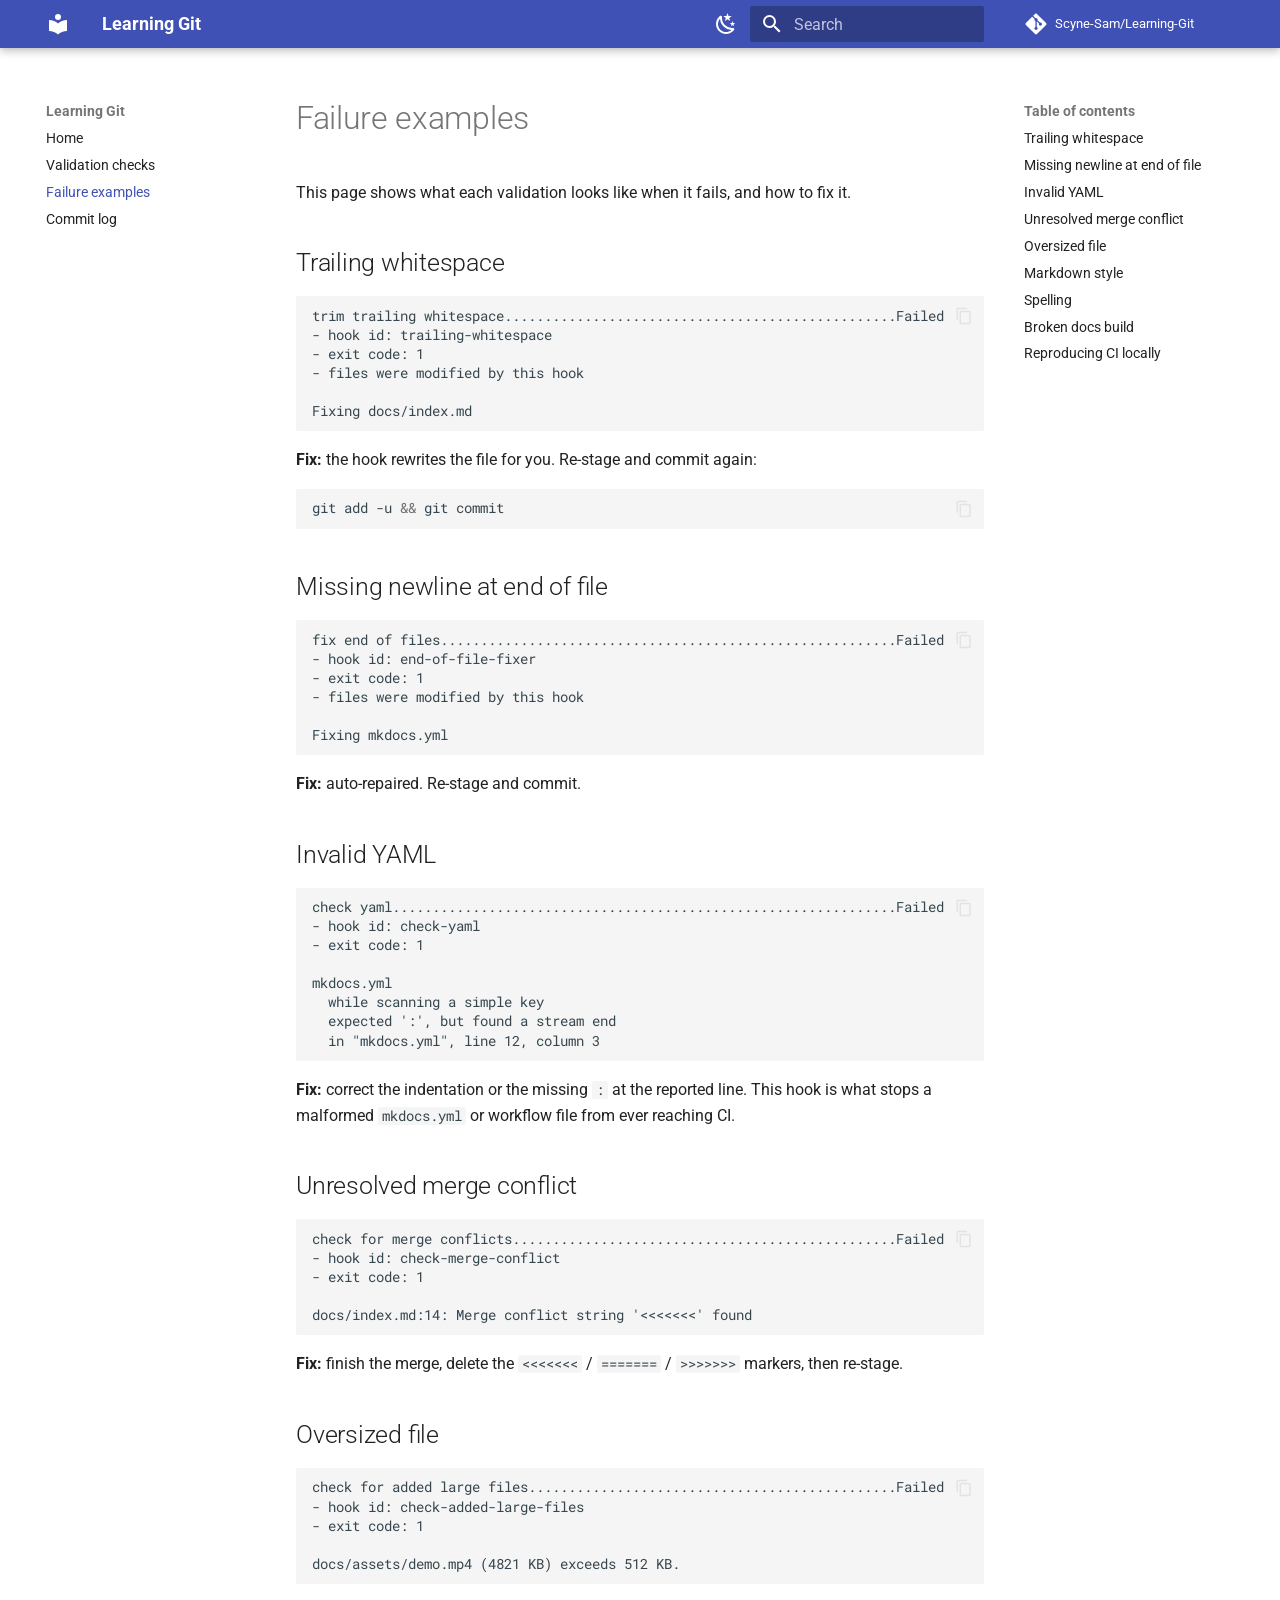
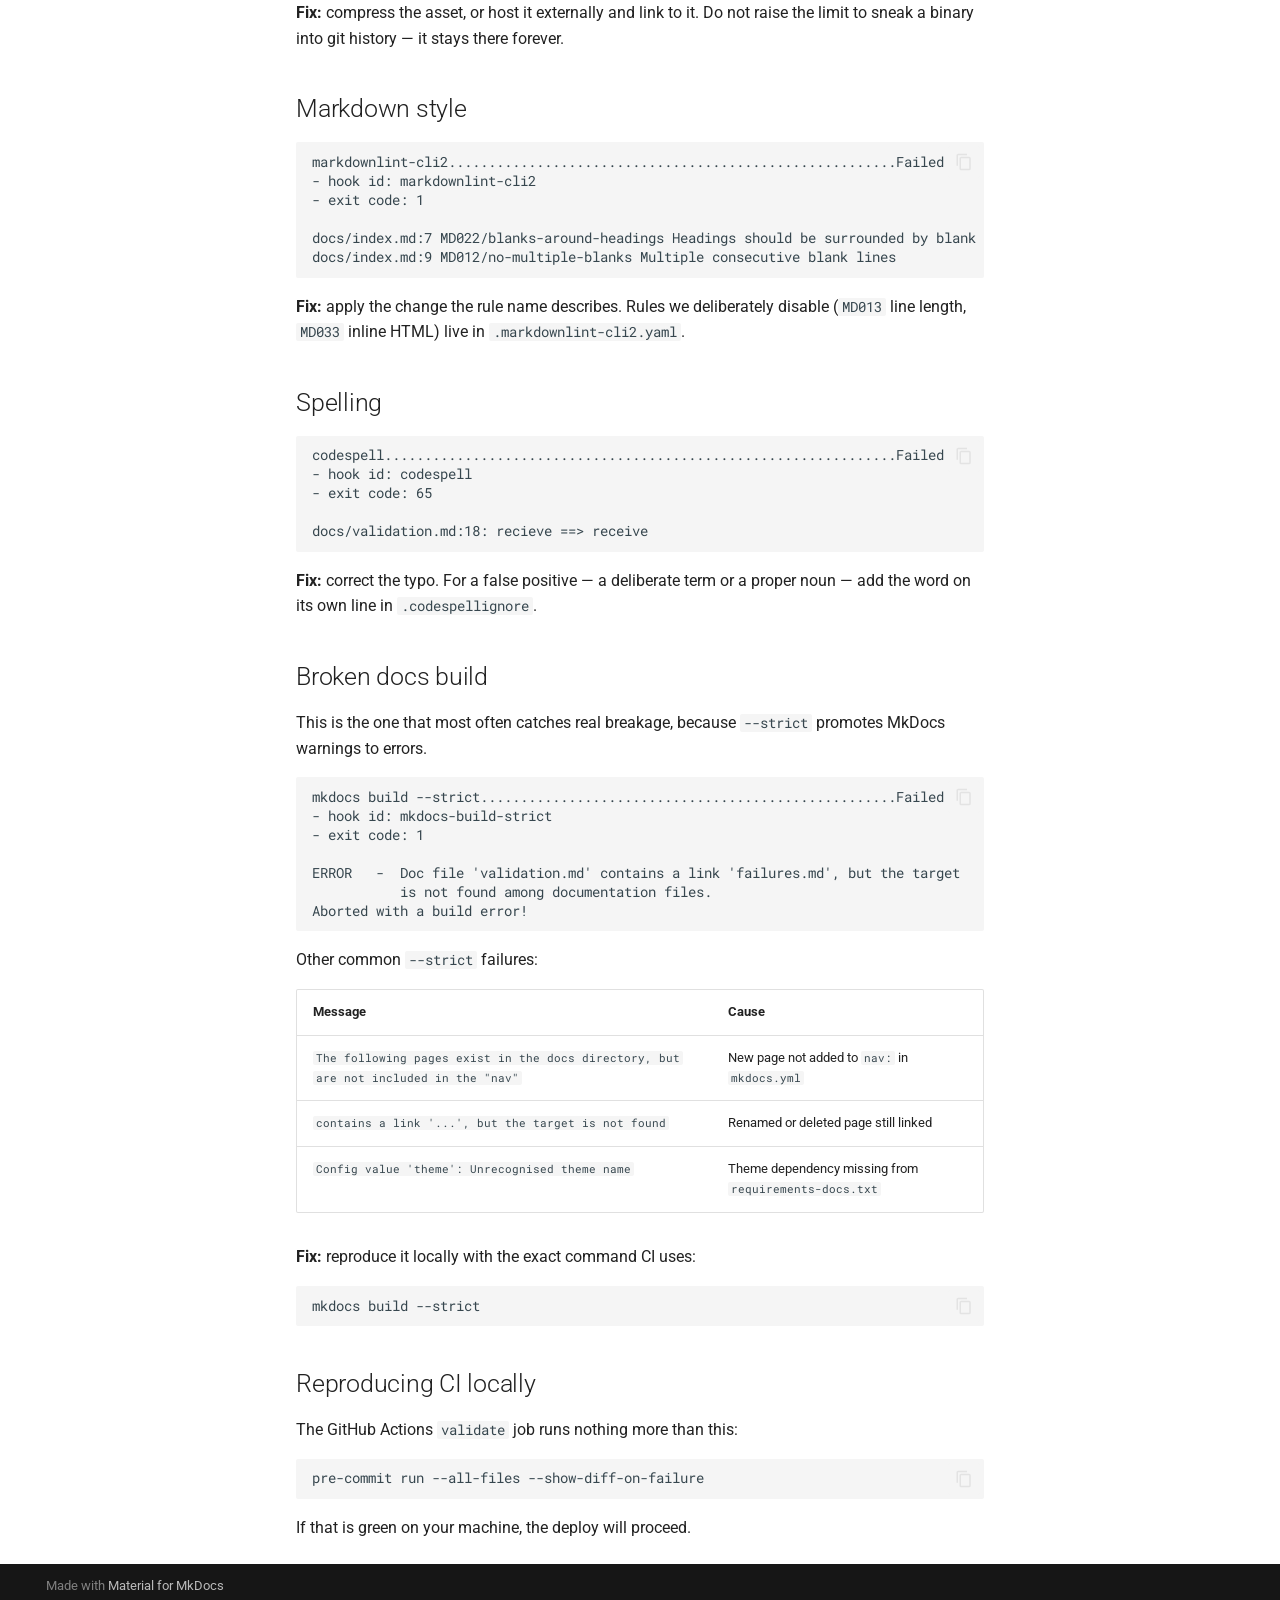
==== commit 74659756: "Deployed 366cba7 with MkDocs version: 1.6.1" ====
--- a/failures/index.html
+++ b/failures/index.html
@@ -16,6 +16,8 @@
         <link rel="prev" href="../validation/">
       
       
+        <link rel="next" href="../commits/">
+      
       
         
       
@@ -50,6 +52,8 @@
         <style>:root{--md-text-font:"Roboto";--md-code-font:"Roboto Mono"}</style>
       
     
+    
+      <link rel="stylesheet" href="../stylesheets/status.css">
     
     <script>__md_scope=new URL("..",location),__md_hash=e=>[...e].reduce(((e,_)=>(e<<5)-e+_.charCodeAt(0)),0),__md_get=(e,_=localStorage,t=__md_scope)=>JSON.parse(_.getItem(t.pathname+"."+e)),__md_set=(e,_,t=localStorage,a=__md_scope)=>{try{t.setItem(a.pathname+"."+e,JSON.stringify(_))}catch(e){}}</script>
     
@@ -474,6 +478,33 @@
   
 </nav>
       
+    </li>
+  
+
+    
+      
+      
+  
+  
+  
+  
+    <li class="md-nav__item">
+      <a href="../commits/" class="md-nav__link">
+        
+  
+  
+  <span class="md-ellipsis">
+    
+  
+    Commit log
+  
+
+    
+  </span>
+  
+  
+
+      </a>
     </li>
   
 
--- a/stylesheets/status.css
+++ b/stylesheets/status.css
@@ -0,0 +1,11 @@
+.md-typeset .pass svg {
+  fill: #2e7d32;
+}
+
+.md-typeset .fail svg {
+  fill: #c62828;
+}
+
+.md-typeset .unknown svg {
+  fill: #9e9e9e;
+}
